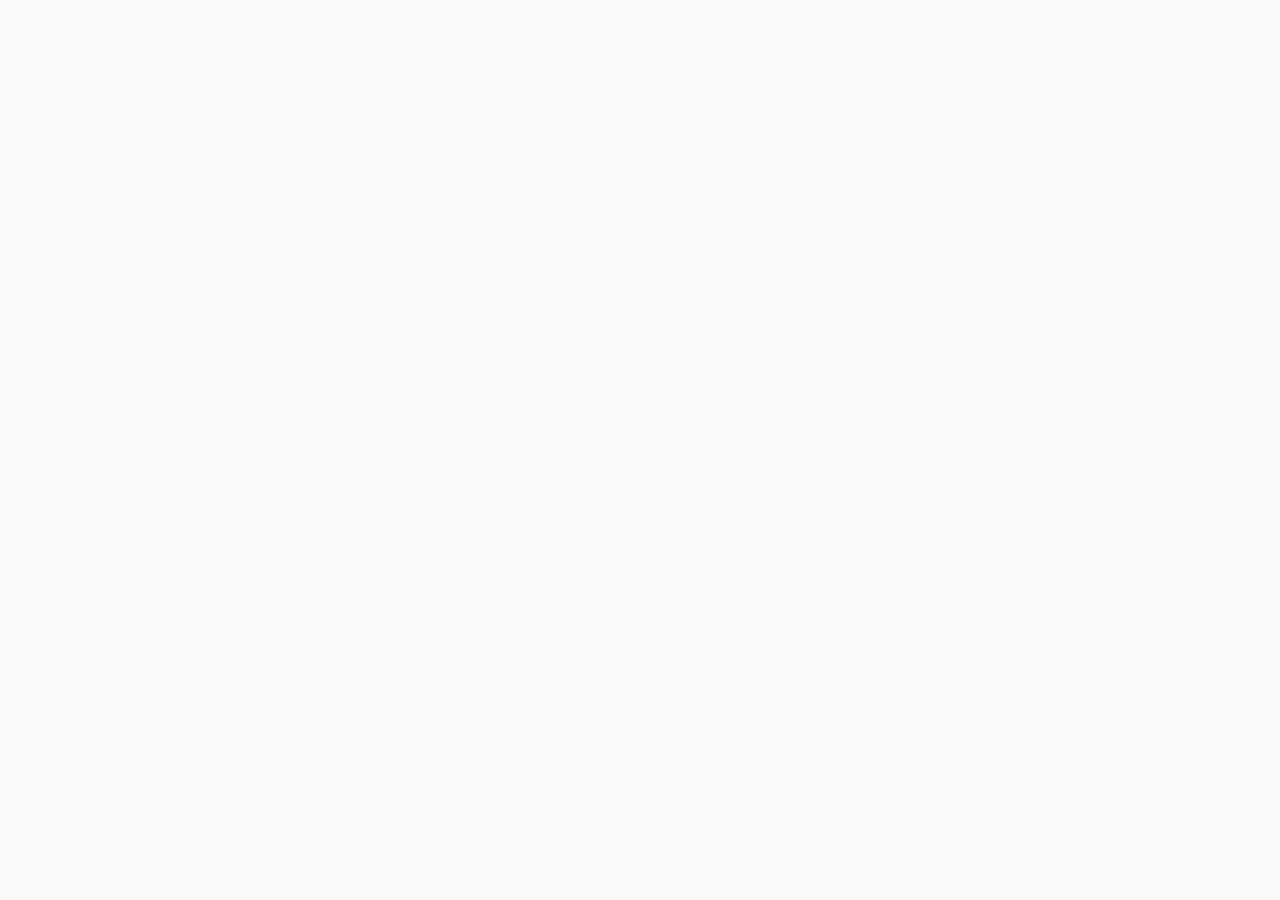
==== index.html @ c648e2a9 "+" ====
<!DOCTYPE html>
<html lang="en-US">
  <head>
    <!-- Required meta tags -->
    <meta charset="utf-8" />
    <meta
      name="viewport"
      content="width=device-width, initial-scale=1, shrink-to-fit=no"
    />
    <meta name="discrption" content="parallax one page" />
    <meta
      name="keyword"
      content="agency, business, corporate, creative, freelancer, interior, joomla template, K2 Blog, minimal, modern, multipurpose, personal, portfolio, responsive, simple"
    />

    <!--  Title -->
    <!-- Font Google -->
    <link
      rel="preload"
      href="https://fonts.googleapis.com/css2?family=Quicksand:wght@400;500&family=Poppins:wght@300;400;500;600;700&display=swap"
      as="style"
      onload="this.onload=null;this.rel='stylesheet'"
    />
    <noscript
      ><link
        href="https://fonts.googleapis.com/css2?family=Roboto:wght@400;500&family=Poppins:wght@300;400;500;600;700&display=swap"
        rel="stylesheet"
    /></noscript>

    <link
      rel="shortcut icon"
      href="assets/img/favicon.ico"
      type="image/x-icon"
    />
    <link rel="icon" href="assets/img/favicon.ico" type="image/x-icon" />

    <link rel="preload" href="assets/img/circle-dotted.png" as="image" />

    <!-- custom styles (optional) -->
    <link href="assets/css/plugins.css" rel="stylesheet" />
    <link rel="stylesheet" href="assets/css/style.css" />
    <!-- Hotjar Tracking Code for http://www.soundcube.shop -->
<script>
  (function(h,o,t,j,a,r){
      h.hj=h.hj||function(){(h.hj.q=h.hj.q||[]).push(arguments)};
      h._hjSettings={hjid:3026459,hjsv:6};
      a=o.getElementsByTagName('head')[0];
      r=o.createElement('script');r.async=1;
      r.src=t+h._hjSettings.hjid+j+h._hjSettings.hjsv;
      a.appendChild(r);
  })(window,document,'https://static.hotjar.com/c/hotjar-','.js?sv=');
</script>
  </head>

  <!--classic-menu-->

  <body
    class="v-light dsn-line-style dsn-effect-scroll dsn-cursor-effect dsn-ajax"
  >
    <!-- ========== Loading Page ========== -->
    <div class="preloader">
      <span class="percent">0</span>
      <span class="loading-text text-uppercase">Loading ...</span>
      <div class="preloader-bar">
        <div class="preloader-progress"></div>
      </div>

      <h1 class="title v-middle">
        <span class="text-strok">Sound-Cube</span>
        <span class="text-fill">Sound-Cube</span>
      </h1>
    </div>
    <!-- ========== End Loading Page ========== -->

    <!-- ========== Menu ========== -->
    <div class="site-header dsn-container dsn-load-animate">
      <div
        class="extend-container d-flex w-100 align-items-baseline justify-content-between align-items-end"
      >
        <div class="inner-header p-relative">
          <div class="main-logo">
            <a href="index.html" data-dsn="parallax">
              <img
                class="light-logo"
                src="[data-uri]"
                data-dsn-src="assets/img/logo.png"
                alt=""
              />
              <img
                class="dark-logo"
                src="[data-uri]"
                data-dsn-src="assets/img/logo-dark.png"
                alt=""
              />
            </a>
          </div>
        </div>
      </div>
    </div>
    <!-- ========== End Menu ========== -->

    <main class="main-root">
      <div id="dsn-scrollbar">
        <div class="main-content">
          <!-- ========== Header  ========== -->
          <header
            class="header-project full-width p-relative h-100-v over-hidden dsn-header-animation v-dark-head"
          >
            <div
              data-dsn-ajax="img"
              class="p-absolute dsn-hero-parallax-img w-100 h-100 over-hidden"
              data-overlay="5"
            >
              <img
                class="cover-bg-img"
                src="[data-uri]"
                data-dsn-src="assets/img/Vibrasonix-Website-Images/Images/1.jpeg"
                alt=""
              />
            </div>

            <div
              class="d-flex align-items-end pb-80 pt-80 h-100 dsn-container dsn-hero-parallax-title"
            >
              <div class="content p-relative">
                <div class="intro-project">
                  <div id="dsn-hero-title" class="intro-title">
                    <!-- <div class="subtitle dsn-load-animate line-shap line-shap-before d-inline-block mb-20">We are a
                                        design &
                                        development agency
                                    </div> -->
                    <h1 class="title dsn-load-animate">
                      FEEL and <br />
                      HEAL
                    </h1>
                    <p class="mt-20 max-w570 dsn-load-animate">
                      Preventive wellbeing through sound and vibration.
 
Reach deeper levels of relaxation within minutes.

                    </p>
                    <a
                      href="shop.html"
                      class="mt-20 dsn-button has-border background-theme image-zoom dsn-load-animate"
                      data-dsn="parallax"
                    >
                      Shop
                    </a>
                  </div>
                </div>
              </div>
            </div>
          </header>
          <!-- ========== End Header  ========== -->

          <div class="wrapper">
            <!-- ========== Service Section ========== -->
            <section
              class="services dsn-swiper p-relative section-margin dsn-under-header dsn-load-animate over-hidden"
              data-dsn-option='{"slidesPerView":2.2,"spaceBetween":15,"centeredSlides":false,"autoplay":true}'
            >
              <div
                class="container d-flex text-left flex-column align-items-start"
              >
                <div class="section-title mb-70">
                  <p class="sub-heading line-shap line-shap-before mb-15">
                    <span class="line-bg-right"> USAGE AVENUES </span>
                  </p>
                  <h2 class="section-title">BROAD FIELD OF APPLICATIONS</h2>
                </div>
              </div>

              <div class="dsn-container">
                <div class="row">
                  <div class="col-lg-7 offset-lg-5 services-item">
                    <div class="swiper-container">
                      <div class="swiper-wrapper">
                        <div class="services-item-inner swiper-slide">
                          <div class="services-content background-section">
                            <div class="icon">
                              <img
                                src="assets/img/Vibrasonix-Website-Images/Illustrations/Archive/1.png"
                              />
                            </div>
                            <div class="service-description">
                              <h4 class="title-block mb-15">
                                Sleep Enhancement
                              </h4>
                              <p>
                                The binaural entrainment of the full body promotes deep sleep and cellular regeneration.
                              </p>
                            </div>
                          </div>
                        </div>
                        
                        <div class="services-item-inner swiper-slide">
                          <div class="services-content background-section">
                            <div class="icon">
                              <img
                                src="assets/img/Vibrasonix-Website-Images/Illustrations/Archive/2.png"
                              />
                            </div>
                            <div class="service-description">
                              <h4 class="title-block mb-15">
                                Manage Stress and Anxiety
                              </h4>
                              <p>
                                Sound and vibration provides release from anxiety and stress within minute. The use of the equipment provides utter relaxation in an effortless way.
                              </p>
                            </div>
                          </div>
                        </div>
                        
                        <div class="services-item-inner swiper-slide">
                          <div class="services-content background-section">
                            <div class="icon">
                              <img
                                src="assets/img/Vibrasonix-Website-Images/Illustrations/Archive/3.png"
                              />
                            </div>
                            <div class="service-description">
                              <h4 class="title-block mb-15">Relaxation</h4>
                              <p>
                                The use of the device provides utter relaxation in an effortless way.
                              </p>
                            </div>
                          </div>
                        </div>
                        <div class="services-item-inner swiper-slide">
                          <div class="services-content background-section">
                            <div class="icon">
                              <img
                                src="assets/img/Vibrasonix-Website-Images/Illustrations/Archive/4.png"
                              />
                            </div>
                            <div class="service-description">
                              <h4 class="title-block mb-15">
                                Immersive Entrainment
                              </h4>
                              <p>
                                Multisensory entrainment is a modern and effective method for restoring mental, emotional, and physical coherence. 
                              </p>
                            </div>
                          </div>
                        </div>

                        <div class="services-item-inner swiper-slide">
                          <div class="services-content background-section">
                            <div class="icon">
                              <img
                                src="assets/img/Vibrasonix-Website-Images/Illustrations/Archive/5.png"
                              />
                            </div>
                            <div class="service-description">
                              <h4 class="title-block mb-15">Biofield Tuning</h4>
                              <p>
                                Gently  stimulate  the whole spectrum of your physical and bioenergetic field by means of suitable and variable vibroacoustic tones.
                              </p>
                            </div>
                          </div>
                        </div>
                      </div>
                    </div>
                  </div>
                  <div class="col-lg-7 offset-lg-5">
                    <div
                      class="dsn-pagination mt-30 dsn-container d-flex justify-content-between"
                    >
                      <div class="swiper-next">
                        <div class="next-container">
                          <div class="container-inner">
                            <div class="triangle"></div>
                            <svg
                              class="circle"
                              xmlns="http://www.w3.org/2000/svg"
                              width="24"
                              height="24"
                              viewBox="0 0 24 24"
                            >
                              <g
                                class="circle-wrap"
                                fill="none"
                                stroke-width="1"
                                stroke-linejoin="round"
                                stroke-miterlimit="10"
                              >
                                <circle cx="12" cy="12" r="10.5"></circle>
                              </g>
                            </svg>
                          </div>
                        </div>
                      </div>
                      <div class="swiper-pagination"></div>
                      <div class="swiper-prev">
                        <div class="prev-container">
                          <div class="container-inner">
                            <div class="triangle"></div>
                            <svg
                              class="circle"
                              xmlns="http://www.w3.org/2000/svg"
                              viewBox="0 0 24 24"
                            >
                              <g
                                class="circle-wrap"
                                fill="none"
                                stroke-width="1"
                                stroke-linejoin="round"
                                stroke-miterlimit="10"
                              >
                                <circle cx="12" cy="12" r="10.5"></circle>
                              </g>
                            </svg>
                          </div>
                        </div>
                      </div>
                    </div>
                  </div>
                </div>
              </div>
            </section>
            <!-- ========== End Service Section ========== -->

            <!-- ========== About Section ========== -->
            <section
              class="about-section-2 p-relative section-margin"
              data-dsn-title="About Us"
            >
              <div class="container">
                <div class="row">
                  <div class="col-12">
                    <p class="sub-heading line-bg-left mb-15 text-uppercase">
                      
                    </p>
                  </div>
                  <div class="col-lg-6">
                    <div class="box-left">
                      <div class="section-title">
                        <h4>Tune into Natural Harmony</h4>
                      </div>
                    </div>
                  </div>
                  <div class="col-lg-6">
                    <div class="box-right">
                      <p class="max-w570 dsn-up mb-15">
                        Due to the stress full lifestyle and growing electromagnetic radiation from our devices,
                        our bodies become out of sync with the natural frequency
                      </p>

                      <p class="max-w570 dsn-up">
                        One can enter into a deep state of relaxation and healing
                        by entraining to the sound waves and vibration emitted from our
                        Sound-Cube. It exhibits a positive impact on brain
                        waves, heart rate variability, and reduces cortisol levels thus promoting bodies innate ability to Restore & Regenerate.
                      </p>
                    </div>
                  </div>
                </div>
              </div>
            </section>
            <!-- ========== End About Section ========== -->

            <!-- ========== box-gallery-vertical image left ========== -->
            <div
              class="box-gallery-vertical box-gallery-content over-hidden"
              data-dsn-title="Feature"
            >
              <div class="">
                <div class="row dsn-z-index-2">
                  <div class="col-lg-6 pr-0">
                    <div class="box-im h-100">
                      <div
                        class="img-container h-100 before-z-index"
                        data-overlay="2"
                        data-dsn-grid="move-up"
                      >
                        <img
                          class="cover-bg-img"
                          src="[data-uri]"
                          data-dsn-src="assets/img/Vibrasonix-Website-Images/Images/shop1.jpeg"
                          alt=""
                        />
                      </div>
                    </div>
                  </div>

                  <div class="col-lg-6 pl-0 box-content">
                    <div class="box-info h-100 box-padding background-section">
                      <div class="box-info-inner">
                        <div
                          class="mb-50 d-flex text-left flex-column align-items-start"
                        >
                          <h2 class="section-title">
                            Open new dimension of Relaxation and Sleep
                          </h2>
                          <p
                            class="sub-heading line-shap line-shap-after mt-15"
                          >
                            <span class="line-bg-left text-uppercase"
                              >Sound-Cube</span
                            >
                          </p>
                        </div>

                        <p class="max-w570 dsn-up mb-10">
                          Sound-Cubes not only provide a completely new way to how we experience music, it turns your bed into a Sound-healing station with lifetime support for your well being and health.
                        </p>

                                            
                        <div class="border-bottom mt-30 mb-30"></div>

                        <ul class="pb-30 border-bottom">
                          <li class="lest-number mb-15">
                            <span class="number">1</span>
                            <span class="sm-title-block"
                              >Get deeper sleep and fall asleep faster
                            </span>
                          </li>
                          <li class="lest-number mb-15">
                            <span class="number">2</span>
                            <span class="sm-title-block"
                              >Feeling of well-being </span>
                          </li>
                          <li class="lest-number">
                            <span class="number">3</span>
                            <span class="sm-title-block">Elevated mental concentration and performance</span>
                          </li>
                        </ul>
                      </div>
                    </div>
                  </div>
                </div>
              </div>
            </div>
            <!-- ========== End box-gallery-vertical image left ========== -->

            <!-- ========== box-gallery-vertical image right ========== -->
            <div class="box-gallery-vertical box-gallery-content over-hidden">
              <div class="">
                <div class="row dsn-z-index-2">
                  <div class="col-lg-6 pr-0 box-content">
                    <div class="box-info h-100 box-padding background-section">
                      <div class="box-info-inner">
                        <div
                          class="mb-50 d-flex text-left flex-column align-items-start"
                        >
                          <h2 class="section-title">Vibroacoustic design is combined with PEMF technology</h2>
                          <p
                            class="sub-heading line-shap line-shap-after mt-15"
                          >
                            <span class="line-bg-left text-lowercase"
                              >The future medicine will be the medicine of frequencies - Albert Einstein.</span
                            >
                          </p>
                        </div>

                        <p class="max-w570 dsn-up">
                          A Sound-Cube speaker enables the transmission of high-quality PEMFs as sound and vibration into the human Biofield. 
                          The encoded sounds and vibrations move as a sonic wave through the liquids of the body.
                        </p>

                        <div class="border-bottom mt-30 mb-30"></div>

                        <div
                          class="dsn-accordion accordion pb-30 border-bottom"
                        >
                          <div class="accordion__wrapper">
                            <div class="accordion__item dsn-up">
                              <div
                                class="accordion__question expanded d-flex align-items-center p-relative"
                              >
                                <span class="number">1</span>
                                <h4 class="sm-title-block">EMF Management</h4>
                              </div>
                              <div class="accordion__answer active">
                                <p>
                                  In order to maintain health, our bodies need
                                  to maintain their natural resonance. As
                                  nourishing our physical bodies with nutrients,
                                  resonant energies can also benefit our
                                  energetic bodies.
                                </p>
                              </div>
                            </div>

                            <div class="accordion__item dsn-up">
                              <div
                                class="accordion__question d-flex align-items-center p-relative"
                              >
                                <span class="number">2</span>
                                <h4 class="sm-title-block">Sound Energetics</h4>
                              </div>
                              <div class="accordion__answer">
                                <p>
                                  Sound-Cube were designed to
                                  transmit harmonic vibrations in the body and
                                  direct environment.
                                </p>
                              </div>
                            </div>
                          </div>
                        </div>
                      </div>
                    </div>
                  </div>
                  <div class="col-lg-6 pl-0">
                    <div class="box-im h-100">
                      <div
                        class="img-container h-100 before-z-index"
                        data-overlay="4"
                        data-dsn-grid="move-up"
                      >
                        <img
                          class="cover-bg-img"
                          src="[data-uri]"
                          data-dsn-src="assets/img/Vibrasonix-Website-Images/Images/shop-2.jpeg"
                          alt=""
                        />
                      </div>
                    </div>
                  </div>
                </div>
              </div>
            </div>
            <!-- ========== End box-gallery-vertical image right ========== -->

            <!-- ========== Skill Section ========== -->
            <section
              class="skills-personal p-relative section-margin"
              data-dsn-animate="section"
            >
              <div class="container">
                <div class="row">
                  <div class="col-lg-6">
                    <div class="box-img box-img-tow-col d-flex h-100">
                      <div class="img-item pr-15 w-50 mb-80">
                        <img
                          class="cover-bg-img"
                          src="[data-uri]"
                          data-dsn-src="assets/img/Vibrasonix-Website-Images/Images/Before&After/before1.png"
                          alt=""
                        />
                      </div>

                      <div class="img-item w-50 pl-15 mt-80">
                        <img
                          class="cover-bg-img"
                          src="[data-uri]"
                          data-dsn-src="assets/img/Vibrasonix-Website-Images/Images/Before&After/after1.png"
                          alt=""
                        />
                      </div>
                    </div>
                  </div>

                  <div class="col-lg-6">
                    <div class="box-skills-inner">
                      <div
                        class="mb-50 d-flex text-left flex-column align-items-start"
                      >
                        
                        <p class="sub-heading line-shap line-shap-after mt-15">
                          <span class="line-bg-left text-uppercase"
                            >What research shows?</span
                          >
                        </p>
                      </div>
                      <p class="mb-30">
                        Several studies have proven that vibration and sound can be used as a preventive tool for physical, emotional and mental stability. Additionally, it has many other beneficial effects such as improving sleep, simulating the cells, and improving energy production.
                      </p>
                      <p class="mb-30">
                        Using a GDV camera, research has demonstrated the effects of sound and vibration at the bioenergetic level. Based on these data, it appears that entropy has decreased significantly (P*0.0001) in the electrophotonic discharge, thus enhancing the coherence in the biofield.
                      </p>

                     

                      <div class="skills-item mb-30">
                        <h4 class="sm-title-block mb-15">Coherence in the biofield(before)</h4>
                        <div class="bar">
                          <span class="fill background-theme" data-width="85%">
                            <span class="number">85%</span>
                          </span>
                        </div>
                        <div class="tip"></div>
                      </div>
                      <div class="skills-item mb-30">
                        <h4 class="sm-title-block mb-15">Coherence in the biofield(after)</h4>
                        <div class="bar">
                          <span class="fill background-theme" data-width="95%">
                            <span class="number">95%</span>
                          </span>
                        </div>
                        <div class="tip"></div>
                      </div>

                        <div class="tip"></div>
                      </div>
                    </div>
                  </div>
                </div>
              </div>
            </section>
            <!-- ========== End Skill Section ========== -->
            <div
              class="box-gallery-vertical box-gallery-content over-hidden background-section section-padding"
              data-dsn-animate="section"
              data-dsn-duration="100%"
            >
              <div class="container">
                <div class="row dsn-z-index-2">
                  <div class="col-lg-6 dsn-z-index-2 pr-0">
                    <div class="box-im h-100">
                      <div class="img-container h-100" data-dsn-grid="move-up">
                        <img
                          class="cover-bg-img"
                          data-dsn-speed="2"
                          src="[data-uri]"
                          data-dsn-src="assets/img/Vibrasonix-Website-Images/Images/MobileScreenshots/Appscreenshots.png"
                          alt=""
                        />
                      </div>
                    </div>
                  </div>

                  <div class="col-lg-6 pl-0 box-order">
                    <div
                      class="box-info h-100 d-flex align-items-center pl-30 pt-50 pb-50 background-section"
                    >
                      <div class="box-info-inner">
                        <div
                          class="title-cover"
                          data-dsn-grid="move-section"
                          data-dsn-opacity="0.1"
                          data-dsn-duration="170%"
                          data-dsn-move="0%"
                        >
                          Sound-Cube
                        </div>
                        <div
                          class="d-flex text-left flex-column align-items-start"
                        >
                          <div class="mb-30">
                            <p class="sub-heading line-bg-left mb-15">
                              Vibrasonix Mobile App
                            </p>
                            <h2 class="section-title title-cap">
                              Samples in a wide range of frequencies complimenting a Sound-Cube with suiting vibrations for
                                
                            </h2>
                          </div>
                        </div>

                        <div class="d-flex border-top pt-30 mb-30">
                          <ul class="w-50 pr-10">
                            <li class="lest-number mb-15 d-flex">
                              <i
                                class="fas fa-check-circle theme-color mr-15"
                              ></i>
                              <span class="sm-title-block"
                                >Binaural entrainment</span
                              >
                            </li>

                            <li class="lest-number d-flex">
                              <i
                                class="fas fa-check-circle theme-color mr-15"
                              ></i>
                              <span class="sm-title-block"
                                >Sleep</span
                              >
                            </li>
                          </ul>

                          <ul class="w-50 pl-10">
                            <li class="lest-number mb-15 d-flex">
                              <i
                                class="fas fa-check-circle theme-color mr-15"
                              ></i>
                              <span class="sm-title-block"
                                >Rejunavation</span
                              >
                            </li>

                            <li class="lest-number d-flex">
                              <i
                                class="fas fa-check-circle theme-color mr-15"
                              ></i>
                              <span class="sm-title-block"
                                >Relaxation</span
                              >
                            </li>
                          </ul>
                        </div>

                        <div
                          class="service-lest-item p-relative d-flex border-top"
                        >
                          <div
                            class="icon background-main p-15 d-flex align-items-center justify-content-center"
                          >
                          <img
                          src="assets/img/Vibrasonix-Website-Images/Illustrations/Archive/6.png"
                        />
                          </div>

                          <div
                            class="content d-flex flex-column justify-content-center"
                          >
                            <h4 class="title-block mb-15">
                                Vibrasonix audio frequencies are designed to align our bodies with the earth's natural rhythms
                            </h4>
                            <p>
                              The Vibrasonix App is your go-to resource for calming vibes. Choose from over 50 different tracks of binaural beats and soothing sounds, or create your own playlist with any song in your music library!


                            </p>
                          </div>
                        </div>
                      </div>
                    </div>
                  </div>
                </div>
              </div>
            </div>
            <!-- ========== End box-gallery-vertical image left ========== -->

            <!-- ========== box-gallery-vertical image right ========== -->
            <div
              class="box-gallery-vertical box-gallery-content section-margin over-hidden"
              data-dsn-animate="section"
              data-dsn-duration="100%"
              data-dsn="color"
            >
              <div class="container">
                <div class="row dsn-z-index-2">
                  <div class="col-lg-6 pr-0 box-order">
                    <div
                      class="box-info h-100 d-flex align-items-center pr-30 pt-50 pb-50"
                    >
                      <div class="box-info-inner">
                        <div
                          class="title-cover"
                          data-dsn-grid="move-section"
                          data-dsn-opacity="0.1"
                          data-dsn-duration="170%"
                          data-dsn-move="0%"
                        >
                          Sound-Cube
                        </div>
                        <div
                          class="d-flex text-left flex-column align-items-start"
                        >
                          <div class="mb-30">
                            <p class="sub-heading line-bg-left mb-15">
                              How to setup?
                            </p>
                            <h2 class="section-title title-cap">
                                Simple to fit under any bed
                            </h2>
                          </div>
                        </div>
                        <p class="max-w570 mb-10 border-top pt-30">
                            1. The Sound-Cubes are inserted between the slatted frame and mattress.
                        </p>

                        <p class="max-w570 mb-10 border-top pt-30">
                            2. It is connected with two cables to the left and two to the right channel of an amplifier.

                        </p>

                        <p class="max-w570 mb-10 border-top pt-30">
                            3. The Smartphone is then connected to the amplifier via bluetooth or AUX-cable.
                        </p>

                        <p class="max-w570 mb-10 border-top pt-30">
                            4. That’s all, you are set up and ready to tune
                        </p>

                     
                            <span class="icon">
                              <svg viewBox="0 0 40 40">
                                <polyline
                                  class="path"
                                  points="14.6 17.45 20 22.85 25.4 17.45"
                                ></polyline>
                              </svg>
                            </span>
                          </span>
                        </a>
                      </div>
                    </div>
                  </div>
                  <div class="col-lg-6 dsn-z-index-2 pl-0">
                    <div class="box-im h-100">
                      <div class="img-container h-100" data-dsn-grid="move-up">
                        <img
                          class="cover-bg-img"
                          data-dsn-speed="4"
                          src="[data-uri]"
                          data-dsn-src="assets/img/Vibrasonix-Website-Images/Images/installation.png"
                          alt=""
                        />
                      </div>
                    </div>
                  </div>
                </div>
              </div>
            </div>

            <!-- ========== facts-section ========== -->

            <!-- ========== box vertical Section ========== -->
            <div
              class="box-gallery-vertical box-gallery-content section-margin"
              data-dsn-animate="section"
              data-dsn-duration="100%"
            >
              <div class="container">
                <div class="row dsn-z-index-2">
                  <div class="col-lg-6 dsn-z-index-2 pr-0 mb-lg-section">
                    <div class="box-im h-100">
                      <div class="img-container h-100" data-dsn-grid="move-up">
                        <img
                          class="cover-bg-img"
                          data-dsn-speed="10%"
                          src="[data-uri]"
                          data-dsn-src="assets/img/Vibrasonix-Website-Images/Images/7.jpeg"
                          data-dsn-srcset="assets/img/Vibrasonix-Website-Images/Images/7.jpeg 1800w,assets/img/Vibrasonix-Website-Images/Images/7.jpeg 768w"
                          alt=""
                        />
                      </div>
                    </div>
                  </div>
                  <div class="col-lg-6 pl-0 mt-lg-section">
                    <div class="box-info h-100 box-padding background-section">
                      <div class="box-info-inner">
                        <div
                          class="title-cover"
                          data-dsn-grid="move-section"
                          data-dsn-opacity="0.1"
                          data-dsn-duration="170%"
                          data-dsn-move="0%"
                        >
                          Sound-Cube
                        </div>
                        <div class="vertical-title mb-30">
                          <h2 class="dsn-text">A tuning fork for your biofield</h2>
                        </div>
                        <p>
                            Vibrations from Sound-Cube resonate directly with your energetic system, allowing you to achieve harmony and balance within your bioenergetic system.
                        </p>
                        <p class="mt-15">
                            Its vibra-acoustic properties enable it to play binaural audio information as harmonic stereo vibrations and waves.
                        </p>
                        <a
                          href="shop.html"
                          class="mt-20 dsn-button has-border background-theme image-zoom dsn-load-animate"
                          data-dsn="parallax"
                        >
                          Shop
                        </a>
                      </div>
                    </div>
                  </div>
                </div>
              </div>
            </div>
            <!-- ========== End box vertical Section ========== -->

            <!-- ==========  next page  ========== -->
            <section
              class="next-page p-relative section-padding border-top background-section"
            >
              <div class="bg-circle-dotted"></div>
              <div class="bg-circle-dotted bg-circle-dotted-right"></div>
              <div class="container">
                <div class="c-wapp d-flex justify-content-between">
                  <div class="d-flex flex-column">
                    <p class="sub-heading line-shap line-shap-after">
                      <span class="line-bg-left"> Get in touch.</span>
                    </p>
                    <h2 class="section-title max-w750 mt-15">
                      Would you like more information or do you have a question?
                    </h2>
                  </div>

                  <div
                    class="button-box d-flex justify-content-end align-items-center"
                  >
                    <div>
                      <a
                        href="contact.html"
                        class="mt-30 effect-ajax dsn-button p-relative"
                      >
                        <span class="dsn-border-rdu"></span>Contact Us
                      </a>
                    </div>
                  </div>
                </div>
              </div>
            </section>
            <!-- ========== End next page ========== -->
          </div>

          <footer class="footer background-section p-relative">
            <div class="container">
              <div class="footer-container">
                <div class="d-flex align-items-center h-100">
                  <div class="column-left">
                    <div class="footer-social p-relative">
                      <ul>
                        <li class="over-hidden">
                          <a
                            href="https://www.instagram.com/Sound-Cube.shop/"
                            data-dsn="parallax"
                            target="_blank"
                            rel="nofollow"
                            >Instagram.</a
                          >
                        </li>
                        <li class="over-hidden">
                          
                        </li>
                        <li class="over-hidden">
                         
                        </li>
                        <li class="over-hidden">
                          <a
                            href="https://www.facebook.com/Sound-CubeShop-103054565741636/"
                            data-dsn="parallax"
                            target="_blank"
                            rel="nofollow"
                            >Facebook.</a
                          >
                        </li>
                      </ul>
                    </div>
                  </div>

                  <div class="scroll-top animation-rotate" data-dsn="parallax">
                    <img src="assets/img/scroll_top.svg" alt="" />
                    <i class="fa fa-angle-up"></i>
                  </div>

                  <div class="column-right">
                    <h5>
                      2022 © Made with <span class="love">♥</span>by
                      <a
                        class="link-hover"
                        data-hover-text="Vibrasonix."
                        target="_blank"
                        rel="nofollow"
                        href="https://themeforest.net/user/design_grid/portfolio/"
                        >Vibrasonix.</a
                      >
                    </h5>
                  </div>
                </div>
              </div>
            </div>
          </footer>
        </div>
      </div>

      <!-- ========== Contact Form Model ========== -->
      <div class="contact-btn">
        <div class="contact-btn-txt">Contact</div>
      </div>
      <div class="contact-modal background-section">
        <div class="contact-container h-100 w-100 border-right">
          <div class="box-contact-inner section-padding">
            <div class="row align-items-center">
              <div class="col-lg-7">
                <div class="form-box">
                  <div class="line line-top"></div>
                  <div class="line line-bottom"></div>
                  <div class="line line-left"></div>
                  <div class="line line-right"></div>

                  <div
                    class="mb-30 d-flex text-left flex-column align-items-start"
                  >
                    <p class="sub-heading line-shap line-shap-before mb-15">
                      <span class="line-bg-right">Stay connected</span>
                    </p>
                    <h2 class="section-title title-cap">Get in Touch</h2>
                  </div>

                  <form
                    id="contact-form"
                    class="form"
                    method="post"
                    action="contact.php"
                    data-toggle="validator"
                  >
                    <div class="messages"></div>
                    <div class="input__wrap controls">
                      <div class="form-group">
                        <div class="entry-box">
                          <label>Your name *</label>
                          <input
                            id="form_name"
                            type="text"
                            name="name"
                            placeholder="Type your name"
                            required="required"
                            data-error="name is required."
                          />
                        </div>
                        <div class="help-block with-errors"></div>
                      </div>

                      <div class="form-group">
                        <div class="entry-box">
                          <label>Your E-Mail *</label>
                          <input
                            id="form_email"
                            type="email"
                            name="email"
                            placeholder="Type your Email Address"
                            required="required"
                            data-error="Valid email is required."
                          />
                        </div>
                        <div class="help-block with-errors"></div>
                      </div>

                      <div class="form-group">
                        <div class="entry-box">
                          <label>What's up?</label>
                          <textarea
                            id="form_message"
                            class="form-control"
                            name="message"
                            placeholder="Tell us about who we can help"
                            required="required"
                            data-error="Please,leave us a message."
                          ></textarea>
                        </div>
                        <div class="help-block with-errors"></div>
                      </div>

                      <div class="text-right">
                        <div
                          class="image-zoom w-auto d-inline-block"
                          data-dsn="parallax"
                        >
                          <input
                            type="submit"
                            value="Send Message"
                            class="dsn-button background-main border-radius"
                          />
                        </div>
                      </div>
                    </div>
                  </form>
                </div>
              </div>

              <div class="col-lg-5">
                <div class="box-info-contact">
                  <ul>
                    <li>
                      <h5 class="title-block mb-15">Contact</h5>
                      <p class="text-p">+91-9529104629</p>
                      <div class="over-hidden mt-5">
                        <a
                          class="link-hover"
                          data-hover-text="info@example.com"
                          href="#"
                          >vibrasonix@gmail.com</a
                        >
                      </div>
                    </li>
                    <li>
                      <h5 class="title-block mb-15">Address</h5>
                      <p class="text-p">
                         Ashwem <br />
                        Goa, India.
                      </p>
                    </li>
                    <li>
                      <h5 class="title-block mb-15">Follow</h5>
                      <div class="social-item over-hidden">
                        <a
                          class="link-hover"
                          data-hover-text="Instagram."
                          href="https://www.instagram.com/Sound-Cube.shop/"
                          target="_blank"
                          rel="nofollow"
                          >Instagram.</a
                        >
                      </div>
                      <div class="social-item over-hidden">
                        <a
                          class="link-hover"
                          data-hover-text="Facebook."
                          href="https://www.facebook.com/Sound-CubeShop-103054565741636"
                          target="_blank"
                          rel="nofollow"
                          >Facebook.</a
                        >
                      </div>
                    
                    </li>
                  </ul>
                </div>
              </div>
            </div>
          </div>
        </div>
      </div>
      <!-- ========== End Contact Form Model ========== -->
    </main>

    <!-- ========== Scroll Right Page To Top Page ========== -->
    <div class="scroll-to-top">
      <img src="assets/img/scroll_top.svg" alt="" />
      <div class="box-numper">
        <span>10%</span>
      </div>
    </div>
    <!-- ========== End Scroll Right Page To Top Page ========== -->

    <!-- ========== Cursor Page ========== -->
    
    <!-- ========== End Cursor Page ========== -->

    <!-- ========== Style Option Page ========== -->
    
    <!-- ========== End Style Option Page ========== -->

    <!-- ========== social network ========== -->

    <!-- ========== End social network ========== -->

    <!-- ========== paginate-right-page ========== -->
    <div class="dsn-paginate-right-page"></div>

    <!-- ========== Line left & right with creative page ========== -->
    <div class="line-border-style w-100 h-100"></div>

    <!-- Optional JavaScript -->
    <script src="assets/js/jquery-3.1.1.min.js"></script>
    <script src="assets/js/plugins.min.js"></script>
    <script src="assets/js/dsn-grid.min.js"></script>
    <script src="assets/js/custom.js"></script>
  </body>
</html>
---- assets/css/plugins.css ----
/*-----------------------------------------------------------------------------------

	Template Name: 
	Template URI: 
	Description: 
	Author: design_grid
	Author URI:
	Version: 1.0

-----------------------------------------------------------------------------------*/

/* ----------------------------------------------------------------
			[ All Css Plugins & Helper Classes File ]
-----------------------------------------------------------------*/

/* == bootstrap == */
@import url("plugins/bootstrap-grid.min.css");

/* == fontawesome == */
@import url("plugins/fontawesome-all.min.css");


/* == Swiper == */
@import url("plugins/swiper.min.css");


/* == justifiedGallery == */
@import url("plugins/justifiedGallery.min.css");

/* == magnific popup == */
@import url("plugins/magnific-popup.min.css");

/* == magnific popup == */
@import url("plugins/youtubepopup.min.css");

/* == Helper Class == */
@import url("global.min.css");

/* == twentytwenty == */
@import url("plugins/twentytwenty.min.css");
---- assets/css/style.css ----
@charset "UTF-8";
/*-----------------------------------------------------------

  Template Name: Droow - Ajax Portfolio Showcase HTML Template
  Template URI: http://theme.dsngrid.com/droow
  Description: Droow Ajax Portfolio Showcase HTML Template
  Author: design_grid
  Author URI: https://themeforest.net/user/design_grid
  Version: 1.0.0

-------------------------------------------------------------*/
/*-----------------------------------------------------------

    1.  Variables
    2.  Mixins
      - Mixins Master
      - Utilities
    3.  Normalize
    4.  Helpers
    5. Typography
      - Copy
	  - Headings
	6. Core
    7. Navigation
      - Links
      - Menus
	  - Next & Previous
    8. Content
      - pages
      - Comments
      - Archives
      - Footer
    9.Forms
      - Button
      - Fields
    10.Blocks
    11.Media
      - captions
    12.Version Light

-------------------------------------------------------------*/
:root,
:root .v-light {
  --bg-color: #f9f9f9;
  --assistant-color: #e6e6e6;
  --theme-color: hsl(44, 85%, 55%);
  --font-color: #0009;
  --heading-color: #000;
  --border-color: #bebebe;
  --smooth-color: #141414;
  --reverse-color: #141414;
  --reverse-heading-color: #fff;
}

:root .v-dark,
:root .v-dark-head {
  --bg-color: #000;
  --assistant-color: #101010;
  --theme-color: hsl(44, 85%, 55%);
  --font-color: #bbb;
  --heading-color: #fff;
  --border-color: rgba(255, 255, 255, 0.07);
  --smooth-color: #f9f9f9;
  --reverse-color: #f9f9f9;
  --reverse-heading-color: #000;
}

@media only screen and (max-width: 991px) {
  .v-dark-head-mobile {
    --bg-color: #000;
    --assistant-color: #101010;
    --theme-color: #14bfb5;
    --font-color: #bbb;
    --heading-color: #fff;
    --border-color: rgba(255, 255, 255, 0.07);
    --smooth-color: #f9f9f9;
    --reverse-color: #f9f9f9;
    --reverse-heading-color: #000;
    color: var(--font-color);
  }
}
:root {
  --body-font: "Quicksand", sans-serif;
  --heading-font: "Poppins", sans-serif;
  --font-code: Menlo, monaco, Consolas, Lucida Console, monospace;
  --font-pre: "Courier 10 Pitch", Courier, monospace;
  --font-size-base: 16px;
  --font-size-h1: 40px;
  --font-size-h2: 35px;
  --font-size-h3: 30px;
  --font-size-h4: 25px;
  --font-size-h5: 22px;
  --font-size-h6: 16px;
  --menu-size: 12px;
  --line-height-base: 1.4;
  --line-height-content: 1.6;
  --font-weight-heading: 600;
  --margin-padding: 120px;
  --margin-padding-mobile: 80px;
  --body-style-space: 100px;
  --smooth-width: 4px;
}

/* -------------------------------------------------------
                   Core
-------------------------------------------------------- */
html {
  font-size: var(--font-size-base);
}

body {
  line-height: var(--line-height-base);
  font-family: var(--body-font);
  font-weight: 500;
  margin: 0;
  text-rendering: optimizeLegibility;
  -webkit-transition: 100ms;
  -o-transition: 100ms;
  transition: 100ms;
  -webkit-transition-property: background-color, color;
  -o-transition-property: background-color, color;
  transition-property: background-color, color;
}

body,
.main-root {
  background-color: var(--bg-color);
  color: var(--font-color);
}

.main-root {
  position: relative;
}

.line {
  position: absolute;
  background-color: var(--border-color);
}
.line.line-top,
.line.line-bottom {
  left: -15px;
  right: -15px;
  height: 1px;
}
.line.line-top.line-top,
.line.line-bottom.line-top {
  top: 0;
}
.line.line-top.line-bottom,
.line.line-bottom.line-bottom {
  bottom: 0;
}
.line.line-left,
.line.line-right {
  width: 1px;
  top: -15px;
  bottom: -15px;
}
.line.line-left.line-left,
.line.line-right.line-left {
  left: 0;
}
.line.line-left.line-right,
.line.line-right.line-right {
  right: 0;
}

.line-under,
.line-under-left {
  padding-bottom: 10px;
  margin-bottom: 10px;
}
.line-under:after,
.line-under:before,
.line-under-left:after,
.line-under-left:before {
  bottom: 0;
  width: 150px;
  height: 1.5px;
  background-color: var(--theme-color);
}

.line-under {
  padding-right: 15px;
}
.line-under:after {
  right: 0;
}

.line-under-left {
  padding-left: 15px;
}
.line-under-left:before {
  left: 0;
}

.line-bg-left,
.line-bg-right {
  position: relative;
  z-index: 1;
}
.line-bg-left:before,
.line-bg-left:after,
.line-bg-right:before,
.line-bg-right:after {
  top: 0;
  width: 100px;
  height: 100%;
  background-color: var(--assistant-color);
  z-index: -1;
  -webkit-transform: skew(-10deg);
  -ms-transform: skew(-10deg);
  transform: skew(-10deg);
}
.background-section .line-bg-left:before,
.background-section .line-bg-left:after,
.background-section .line-bg-right:before,
.background-section .line-bg-right:after {
  background-color: var(--bg-color);
}
.line-bg-left.sub-heading:before,
.line-bg-right.sub-heading:before {
  width: 60px;
}

.line-bg-left {
  padding-left: 20px;
}
.line-bg-left:before {
  left: 0;
  -webkit-transform-origin: bottom left;
  -ms-transform-origin: bottom left;
  transform-origin: bottom left;
}

.line-bg-right {
  padding-right: 15px;
}
.line-bg-right:after {
  right: 0;
  -webkit-transform-origin: bottom right;
  -ms-transform-origin: bottom right;
  transform-origin: bottom right;
}

.line-under:after,
.line-bg-left:before,
.line-bg-right:after,
.line-under-left:before {
  content: "";
  position: absolute;
}

.bg-circle-dotted {
  position: absolute;
  left: 0;
  top: 0;
  width: 100%;
  height: 15vw;
  background-image: url(../img/circle-dotted.png);
  background-size: contain;
  opacity: 0.4;
  background-repeat: no-repeat;
}
.v-light .bg-circle-dotted {
  opacity: 0.04;
}
.bg-circle-dotted.bg-circle-dotted-right {
  left: auto;
  right: 0;
  top: auto;
  bottom: 0;
  -webkit-transform: rotate(180deg);
  -ms-transform: rotate(180deg);
  transform: rotate(180deg);
}

.line-shap:before,
.line-shap:after {
  position: relative;
  display: inline-block;
  vertical-align: middle;
  width: 4vw;
  height: 1px;
  background: var(--border-color);
}
@media only screen and (max-width: 400px) {
  .line-shap:before,
  .line-shap:after {
    display: none;
  }
}
.line-shap:not(.line-shap-before):after {
  content: "";
  margin-left: 15px;
}
.line-shap:not(.line-shap-after):before {
  content: "";
  margin-right: 15px;
}

.corner {
  position: absolute;
  width: 15px;
  height: 1px;
  background-color: var(--reverse-color);
  z-index: 1;
}
.corner:after {
  content: "";
  position: absolute;
  width: 1px;
  height: 15px;
  background-color: var(--reverse-color);
}
.corner.corner-left-top,
.corner.corner-left-top:after,
.corner.corner-left-bottom,
.corner.corner-left-bottom:after {
  left: 0;
}
.corner.corner-left-top,
.corner.corner-left-top:after,
.corner.corner-right-top,
.corner.corner-right-top:after {
  top: 0;
}
.corner.corner-left-bottom,
.corner.corner-left-bottom:after,
.corner.corner-right-bottom,
.corner.corner-right-bottom:after {
  bottom: 0;
}
.corner.corner-right-top,
.corner.corner-right-top:after,
.corner.corner-right-bottom,
.corner.corner-right-bottom:after {
  right: 0;
}

/**
    Body Style Line
 */
.main-content {
  position: relative;
  width: 100%;
}
@media only screen and (min-width: 992px) {
  body.dsn-line-style .main-content {
    padding-left: var(--body-style-space);
    padding-right: var(--body-style-space);
  }
}

@media only screen and (min-width: 992px) {
  body.dsn-line-style .full-width .dsn-container {
    padding-left: calc(var(--body-style-space) + 50px);
    padding-right: calc(var(--body-style-space) + 50px);
  }
}

@media only screen and (min-width: 992px) {
  body.dsn-line-style .line-border-style {
    position: fixed;
    top: 0;
    left: 0;
    pointer-events: none;
  }
  body.dsn-line-style .line-border-style:after,
  body.dsn-line-style .line-border-style:before {
    content: "";
    position: absolute;
    top: 0;
    height: 100%;
    width: 1px;
    background-color: var(--border-color);
    z-index: 100;
  }
  body.dsn-line-style .line-border-style:before {
    left: var(--body-style-space);
  }
  body.dsn-line-style .line-border-style:after {
    right: var(--body-style-space);
  }
}

/**
   End Body Style Line
 */
.wrapper {
  position: relative;
}

.content-inner {
  position: relative;
}

.cursor {
  position: fixed;
  top: 50%;
  left: 50%;
  width: 76px;
  height: 76px;
  z-index: 999999;
  pointer-events: none;
  border-radius: 50%;
  -webkit-transform-origin: left top;
  -ms-transform-origin: left top;
  transform-origin: left top;
  -webkit-transition: -webkit-transform 0.35s;
  transition: -webkit-transform 0.35s;
  -o-transition: transform 0.35s;
  transition: transform 0.35s;
  transition: transform 0.35s, -webkit-transform 0.35s;
  -webkit-transform: scale(0.35) translate(-50%, -50%);
  -ms-transform: scale(0.35) translate(-50%, -50%);
  transform: scale(0.35) translate(-50%, -50%);
  mix-blend-mode: exclusion;
  background-color: #fff;
}
.cursor.cursor-scale-full,
.mfp-zoom-out-cur .cursor {
  -webkit-transform: scale(1.2) translate(-50%, -50%);
  -ms-transform: scale(1.2) translate(-50%, -50%);
  transform: scale(1.2) translate(-50%, -50%);
}
.cursor.cursor-scale-full span,
.mfp-zoom-out-cur .cursor span {
  color: #000;
}
.cursor.cursor-scale-half {
  -webkit-transform: scale(0.85) translate(-50%, -50%);
  -ms-transform: scale(0.85) translate(-50%, -50%);
  transform: scale(0.85) translate(-50%, -50%);
  mix-blend-mode: unset;
  background-color: var(--bg-color);
}
.cursor.cursor-scale-half span {
  color: var(--heading-color);
}
.cursor.cursor-drag .cursor-next,
.cursor.cursor-drag .cursor-prev {
  position: absolute;
  top: 0;
  right: -25px;
}
.cursor.cursor-drag .cursor-prev {
  right: auto;
  left: -25px;
}
.cursor.cursor-drag.no-drag {
  mix-blend-mode: exclusion;
  color: #fff;
}
.cursor.cursor-drag.no-drag .cursor-next,
.cursor.cursor-drag.no-drag .cursor-prev,
.cursor.cursor-drag.no-drag .cursor-drag {
  display: none;
}
.cursor.cursor-drag.cursor-up-down .cursor-next,
.cursor.cursor-drag.cursor-up-down .cursor-prev {
  position: absolute;
  top: -50px;
  right: auto;
  left: 33px;
  -webkit-transform: rotate(-90deg);
  -ms-transform: rotate(-90deg);
  transform: rotate(-90deg);
}
.cursor.cursor-drag.cursor-up-down .cursor-prev {
  top: auto;
  bottom: -50px;
}
.cursor.cursor-drag.no-drag {
  mix-blend-mode: exclusion;
  background-color: #fff;
}
.cursor.cursor-drag.no-drag .cursor-next,
.cursor.cursor-drag.no-drag .cursor-prev,
.cursor.cursor-drag.no-drag .cursor-drag {
  display: none;
}
@media only screen and (max-width: 991px) {
  .cursor {
    display: none;
  }
}
.cursor .cursor-helper {
  position: absolute;
  border-radius: 50%;
  width: 100%;
  text-align: center;
}
.cursor .cursor-helper span {
  line-height: 76px;
  font-size: 12px;
  font-weight: bold;
  text-shadow: 20px 20px 20px #000;
  display: none;
}
.cursor.cursor-view span.cursor-view {
  mix-blend-mode: unset;
  display: block;
}
.cursor.cursor-close span.cursor-close {
  mix-blend-mode: unset;
  display: block;
}
.cursor.cursor-play span.cursor-play {
  mix-blend-mode: unset;
  display: block;
}
.cursor.cursor-open span.cursor-open {
  mix-blend-mode: unset;
  display: block;
}
.cursor.cursor-prev span.cursor-prev {
  mix-blend-mode: unset;
  display: block;
}
.cursor.cursor-next span.cursor-next {
  mix-blend-mode: unset;
  display: block;
}
.cursor.cursor-drag span.cursor-drag {
  mix-blend-mode: unset;
  display: block;
}
.dsn-ajax-effect:not(.dsn-cursor-effect) .cursor {
  left: auto;
  top: auto;
  right: 10px;
  bottom: 10px;
  -webkit-transform: scale(0.3) translate(-50%, -50%);
  -ms-transform: scale(0.3) translate(-50%, -50%);
  transform: scale(0.3) translate(-50%, -50%);
  mix-blend-mode: unset;
}
.dsn-ajax-effect .cursor {
  display: inherit !important;
  -webkit-transform: scale(0.3);
  -ms-transform: scale(0.3);
  transform: scale(0.3);
  mix-blend-mode: unset;
}
.dsn-ajax-effect .cursor:after {
  content: "";
  position: absolute;
  width: 100px;
  height: 109px;
  border-radius: 50%;
  left: -9px;
  top: -15px;
  border-top: 5px solid #fff;
  -webkit-animation-name: animate-load;
  animation-name: animate-load;
  -webkit-animation-duration: 1.5s;
  animation-duration: 1.5s;
  -webkit-animation-iteration-count: infinite;
  animation-iteration-count: infinite;
}
.cursor.no-scale {
  -webkit-transform: scale(0) translate(-50%, -50%);
  -ms-transform: scale(0) translate(-50%, -50%);
  transform: scale(0) translate(-50%, -50%);
}

@-webkit-keyframes animate-load {
  from {
    -webkit-transform: rotate(0deg);
    transform: rotate(0deg);
  }
  to {
    -webkit-transform: rotate(360deg);
    transform: rotate(360deg);
  }
}
@keyframes animate-load {
  from {
    -webkit-transform: rotate(0deg);
    transform: rotate(0deg);
  }
  to {
    -webkit-transform: rotate(360deg);
    transform: rotate(360deg);
  }
}
.half-bg-top {
  position: absolute;
  left: 0;
  top: 0;
  width: 100%;
}

.dsn-paginate-right-page {
  position: fixed;
  right: 20px;
  mix-blend-mode: exclusion;
  pointer-events: none;
  z-index: 100;
}
@media only screen and (min-width: 992px) {
  body.dsn-line-style .dsn-paginate-right-page {
    right: calc(var(--body-style-space) / 2);
  }
}
.dsn-paginate-right-page,
.dsn-paginate-right-page .dsn-link-paginate:before {
  top: 50%;
  -webkit-transform: translateY(-50%);
  -ms-transform: translateY(-50%);
  transform: translateY(-50%);
}
.dsn-paginate-right-page .dsn-link-paginate {
  position: relative;
  -webkit-transform: translateX(100%);
  -ms-transform: translateX(100%);
  transform: translateX(100%);
  padding: 4px 25px;
  font-size: 13px;
  letter-spacing: 2px;
  pointer-events: auto;
  cursor: pointer;
  color: #000;
}
.dsn-paginate-right-page .dsn-link-paginate:not(:last-child) {
  margin-bottom: 10px;
}
.dsn-paginate-right-page .dsn-link-paginate:before {
  content: "";
  position: absolute;
  width: 1.5px;
  height: 100%;
  left: -0.5px;
  background-color: #fff;
  z-index: -1;
}
.dsn-paginate-right-page .dsn-link-paginate,
.dsn-paginate-right-page .dsn-link-paginate:before {
  -webkit-transition: 0.5s;
  -o-transition: 0.5s;
  transition: 0.5s;
}
.dsn-paginate-right-page .dsn-link-paginate:hover {
  -webkit-transform: translateX(25px);
  -ms-transform: translateX(25px);
  transform: translateX(25px);
}
.dsn-paginate-right-page .dsn-link-paginate:hover:before {
  width: 100%;
}

input::-webkit-input-placeholder,
textarea::-webkit-input-placeholder,
.form-control::-webkit-input-placeholder,
.form-box input::-webkit-input-placeholder,
.form-box textarea::-webkit-input-placeholder {
  color: var(--heading-color);
}

input::-moz-placeholder,
textarea::-moz-placeholder,
.form-control::-moz-placeholder,
.form-box input::-moz-placeholder,
.form-box textarea::-moz-placeholder {
  color: var(--heading-color);
}

input:-ms-input-placeholder,
textarea:-ms-input-placeholder,
.form-control:-ms-input-placeholder,
.form-box input:-ms-input-placeholder,
.form-box textarea:-ms-input-placeholder {
  color: var(--heading-color);
}

input::-ms-input-placeholder,
textarea::-ms-input-placeholder,
.form-control::-ms-input-placeholder,
.form-box input::-ms-input-placeholder,
.form-box textarea::-ms-input-placeholder {
  color: var(--heading-color);
}

input::placeholder,
textarea::placeholder,
.form-control::placeholder,
.form-box input::placeholder,
.form-box textarea::placeholder {
  color: var(--heading-color);
}

input[type="search"]::-webkit-search-decoration {
  display: none;
}

.dsn-button {
  position: relative;
  padding: 20px 30px;
  font-size: 13px;
  line-height: 16px;
  letter-spacing: 3px;
  text-transform: uppercase;
  color: var(--heading-color);
}
.dsn-button:hover .text-button {
  -webkit-animation: storm 0.7s ease-in-out both;
  animation: storm 0.7s ease-in-out both;
  -webkit-animation-delay: 0.06s;
  animation-delay: 0.06s;
}
.dsn-button .text-button {
  pointer-events: none;
}
.dsn-button:hover .dsn-border-rdu,
.dsn-button:hover .dsn-border {
  -webkit-clip-path: polygon(
    0% 0%,
    0% 100%,
    94% 100%,
    0 0,
    5% 0,
    100% 100%,
    100% 100%,
    100% 0%
  );
  clip-path: polygon(
    0% 0%,
    0% 100%,
    94% 100%,
    0 0,
    5% 0,
    100% 100%,
    100% 100%,
    100% 0%
  );
}
.dsn-button.has-border,
.dsn-button.has-border .dsn-border {
  border-radius: 60px;
}

.dsn-border-rdu {
  border-radius: 60px;
}

.dsn-border-rdu,
.dsn-border {
  position: absolute;
  width: 100%;
  height: 100%;
  left: 0;
  top: 0;
  border-width: 2px;
  border-style: solid;
  -webkit-clip-path: polygon(
    0% 0%,
    0% 100%,
    44% 100%,
    35% 0,
    47% 0,
    60% 100%,
    100% 100%,
    100% 0%
  );
  clip-path: polygon(
    0% 0%,
    0% 100%,
    44% 100%,
    35% 0,
    47% 0,
    60% 100%,
    100% 100%,
    100% 0%
  );
  -webkit-transition: -webkit-clip-path 0.5s;
  transition: -webkit-clip-path 0.5s;
  -o-transition: clip-path 0.5s;
  transition: clip-path 0.5s;
  transition: clip-path 0.5s, -webkit-clip-path 0.5s;
  z-index: 1;
}
.dsn-border-rdu:after,
.dsn-border-rdu:before,
.dsn-border:after,
.dsn-border:before {
  position: absolute;
  width: 50px;
  height: 50px;
  right: -30px;
  bottom: -30px;
  background-color: var(--theme-color);
  border-radius: 50%;
  -webkit-transition: 0.3s;
  -o-transition: 0.3s;
  transition: 0.3s;
}
.dsn-border-rdu:after,
.dsn-border:after {
  -webkit-transform: translate(-3px, 3px);
  -ms-transform: translate(-3px, 3px);
  transform: translate(-3px, 3px);
  opacity: 0.5;
}

.border-color-default {
  border-color: var(--border-color);
}

.border-color-theme-color {
  border-color: var(--theme-color);
}

.border-color-reverse-color {
  border-color: var(--reverse-color);
}

.border-color-main {
  border-color: var(--bg-color);
}

.border-color-assistant {
  border-color: var(--assistant-color);
}

.border-color-gradient {
  border-image-slice: 1;
  border-image-source: linear-gradient(
    to left,
    var(--theme-color),
    var(--border-color)
  );
}

.play-btn {
  background-color: rgba(33, 33, 33, 0.7);
  width: 180px;
  height: 180px;
  border-radius: 50%;
  -webkit-transition: all 0.3s cubic-bezier(0.55, 0.02, 0.1, 0.9);
  -o-transition: all 0.3s cubic-bezier(0.55, 0.02, 0.1, 0.9);
  transition: all 0.3s cubic-bezier(0.55, 0.02, 0.1, 0.9);
}
.play-btn.no-height {
  width: auto;
  height: auto;
  background-color: transparent;
}
.play-btn .text {
  color: var(--heading-color);
  text-transform: uppercase;
  font-size: 11px;
  font-weight: bold;
  letter-spacing: 2px;
}
.play-btn .play-icon {
  position: relative;
  background-color: var(--heading-color);
  width: 50px;
  height: 50px;
  border-radius: 50%;
  margin: 0 10px;
}
.play-btn .play-icon::before {
  content: "";
  position: absolute;
  left: 0;
  top: 0;
  width: 100%;
  height: 100%;
  border-radius: 50%;
  background-color: rgba(var(--heading-color), 0.8);
  -webkit-transition: all 0.3s cubic-bezier(0.55, 0.02, 0.1, 0.9);
  -o-transition: all 0.3s cubic-bezier(0.55, 0.02, 0.1, 0.9);
  transition: all 0.3s cubic-bezier(0.55, 0.02, 0.1, 0.9);
  z-index: -1;
}
.play-btn .play-icon i {
  font-size: 16px;
  color: var(--bg-color);
}
.play-btn:hover .play-icon::before {
  -webkit-transform: scale(1.15);
  -ms-transform: scale(1.15);
  transform: scale(1.15);
}

.link-vist {
  display: -webkit-box;
  display: -ms-flexbox;
  display: flex;
  width: -webkit-max-content;
  width: -moz-max-content;
  width: max-content;
  -webkit-box-align: center;
  -ms-flex-align: center;
  align-items: center;
}
@media only screen and (max-width: 767px) {
  .link-vist {
    margin-top: 20px;
  }
}
.link-vist .link-vist-text {
  position: relative;
  font-size: 12px;
  letter-spacing: 2px;
  color: var(--heading-color);
  text-transform: uppercase;
  padding-bottom: 3px;
  font-family: var(--heading-font);
}
.link-vist .link-vist-text:before {
  content: "";
  display: block;
  position: absolute;
  height: 1px;
  width: 100%;
  background: var(--heading-color);
  bottom: 1px;
  left: 0;
  -webkit-transform-origin: left;
  -ms-transform-origin: left;
  transform-origin: left;
  transition: transform 0.3s ease-in-out, -webkit-transform 0.3s ease-in-out;
  -webkit-transform: scaleX(1);
  -ms-transform: scaleX(1);
  transform: scaleX(1);
}
.link-vist .link-vist-arrow {
  margin-left: 10px;
}
.link-vist .link-vist-arrow svg {
  width: 20px;
  height: 20px;
  -webkit-transition: all 0.6s cubic-bezier(0.5, 0.2, 0.1, 1.14);
  -o-transition: all 0.6s cubic-bezier(0.5, 0.2, 0.1, 1.14);
  transition: all 0.6s cubic-bezier(0.5, 0.2, 0.1, 1.14);
}
.link-vist .link-vist-arrow svg * {
  fill: none;
  stroke: var(--heading-color);
  stroke-width: 2px;
}
.link-vist:hover .link-vist-text:before {
  -webkit-transform: scaleX(0);
  -ms-transform: scaleX(0);
  transform: scaleX(0);
  -webkit-transform-origin: right;
  -ms-transform-origin: right;
  transform-origin: right;
}
.link-vist:hover .link-vist-arrow svg {
  -webkit-transform: translate(10px, -10px);
  -ms-transform: translate(10px, -10px);
  transform: translate(10px, -10px);
  opacity: 0;
}

.visit-site {
  position: relative;
  color: var(--heading-color);
}
.visit-site:before {
  content: "";
  position: absolute;
  left: 0;
  top: 50%;
  -webkit-transform: translateY(-50%);
  -ms-transform: translateY(-50%);
  transform: translateY(-50%);
  background: var(--heading-color);
  height: 10px;
  width: 10px;
  margin-right: 25px;
  border-radius: 50%;
  -webkit-transition: 0.5s right, 0.5s width, 0.5s -webkit-transform;
  transition: 0.5s right, 0.5s width, 0.5s -webkit-transform;
  -o-transition: 0.5s transform, 0.5s right, 0.5s width;
  transition: 0.5s transform, 0.5s right, 0.5s width;
  transition: 0.5s transform, 0.5s right, 0.5s width, 0.5s -webkit-transform;
}
.visit-site:after {
  content: "";
  position: absolute;
  top: 0;
  right: 0;
  width: 30px;
  height: 30px;
  background-color: var(--border-color);
  -webkit-transition: 0.5s width, 0.5s -webkit-transform;
  transition: 0.5s width, 0.5s -webkit-transform;
  -o-transition: 0.5s transform, 0.5s width;
  transition: 0.5s transform, 0.5s width;
  transition: 0.5s transform, 0.5s width, 0.5s -webkit-transform;
  z-index: -1;
}
.visit-site .text {
  position: relative;
  padding: 0 20px 0 30px;
  font-size: 16px;
  font-weight: 400;
  letter-spacing: 2px;
}
.visit-site .text:before {
  content: "";
  position: absolute;
  left: 0;
  right: 0;
  top: 50%;
  -webkit-transform: translateY(-50%);
  -ms-transform: translateY(-50%);
  transform: translateY(-50%);
  background: var(--border-color);
  height: 1px;
  z-index: -1;
  -webkit-transition: 0.7s -webkit-transform;
  transition: 0.7s -webkit-transform;
  -o-transition: 0.7s transform;
  transition: 0.7s transform;
  transition: 0.7s transform, 0.7s -webkit-transform;
}
.visit-site:hover::before {
  -webkit-transform: translateY(-50%) scale(0);
  -ms-transform: translateY(-50%) scale(0);
  transform: translateY(-50%) scale(0);
}
.visit-site:hover:after {
  width: 100%;
  -webkit-transform: translateX(0);
  -ms-transform: translateX(0);
  transform: translateX(0);
}
.visit-site:hover h6:before {
  -webkit-transform: translateY(-50%) scaleX(0);
  -ms-transform: translateY(-50%) scaleX(0);
  transform: translateY(-50%) scaleX(0);
}
.visit-site .icon {
  display: -webkit-box;
  display: -ms-flexbox;
  display: flex;
  -webkit-box-align: center;
  -ms-flex-align: center;
  align-items: center;
}
.visit-site .icon svg {
  height: 30px;
  width: 30px;
  -webkit-transform: rotate(270deg);
  -ms-transform: rotate(270deg);
  transform: rotate(270deg);
}
.visit-site .icon svg .path {
  fill: none;
  stroke: #fff;
  stroke-miterlimit: 10;
  stroke-width: 1.8px;
}

/*--------------------------------------------------------------
## Links
--------------------------------------------------------------*/
a {
  outline: 0;
  outline-style: none;
}
a:hover,
a:active {
  outline: 0;
  text-decoration: none;
}

/*--------------------------------------------------------------
## Menus
--------------------------------------------------------------*/
.font-heading {
  font-family: var(--heading-font);
}

.text-transform-upper {
  text-transform: uppercase;
}

.site-header {
  position: fixed;
  top: 0;
  width: 100%;
  padding-top: 22px;
  padding-bottom: 22px;
  z-index: 10;
  pointer-events: none;
  -webkit-transition-property: background-color, padding-top, padding-bottom,
    -webkit-transform;
  transition-property: background-color, padding-top, padding-bottom,
    -webkit-transform;
  -o-transition-property: background-color, padding-top, padding-bottom,
    transform;
  transition-property: background-color, padding-top, padding-bottom, transform;
  transition-property: background-color, padding-top, padding-bottom, transform,
    -webkit-transform;
  -webkit-transition-duration: 0.5s;
  -o-transition-duration: 0.5s;
  transition-duration: 0.5s;
}
body:not(.v-dark):not(.dsn-line-style) .site-header {
  padding-top: 15px;
  padding-bottom: 15px;
  background-color: rgba(255, 255, 255, 0.45);
}
@media only screen and (min-width: 992px) {
  body.dsn-line-style .site-header {
    padding-left: 0;
    padding-right: 0;
  }
  body.dsn-line-style .site-header .inner-header {
    width: var(--body-style-space);
    padding: 0 10px;
    text-align: center;
  }
  body.dsn-line-style .site-header .inner-header .main-logo {
    width: calc(var(--body-style-space) - 20px);
  }
  body.dsn-line-style .site-header .menu-icon {
    position: fixed;
    width: var(--body-style-space);
    padding: 0;
    top: 50%;
    -webkit-transform: translateY(-50%);
    -ms-transform: translateY(-50%);
    transform: translateY(-50%);
    -webkit-box-pack: center;
    -ms-flex-pack: center;
    justify-content: center;
  }
  body.dsn-line-style .site-header .menu-icon .text-menu {
    display: none;
  }
}
.site-header a {
  color: inherit;
}
.site-header .main-logo {
  color: var(--heading-color);
}
.site-header .main-logo .light-logo {
  display: none;
}
.site-header .main-logo .dark-logo {
  display: none;
}
body:not(.v-dark) .site-header .main-logo .light-logo {
  display: none;
}
body:not(.v-dark) .site-header .main-logo .dark-logo {
  display: inherit;
}
.admin-bar .site-header {
  top: 46px;
}
@media screen and (min-width: 783px) {
  .admin-bar .site-header {
    top: 32px;
  }
}
.site-header .menu-cover-title {
  position: absolute;
  top: 50%;
  left: -12px;
  font-size: 20vw;
  font-weight: 600;
  line-height: 1.15;
  -webkit-transform: translateY(-50%);
  -ms-transform: translateY(-50%);
  transform: translateY(-50%);
  opacity: 0.05;
}
@media only screen and (max-width: 991px) {
  .site-header .menu-cover-title {
    left: 50%;
    -webkit-transform: translate(-50%, -50%);
    -ms-transform: translate(-50%, -50%);
    transform: translate(-50%, -50%);
  }
}
.site-header .inner-header .main-logo {
  width: 0px;
  pointer-events: all;
}
.site-header .inner-header .main-logo img {
  height: auto;
}
.site-header .main-navigation {
  pointer-events: all;
}
.site-header .menu-icon {
  position: relative;
  top: -5px;
  cursor: pointer;
  pointer-events: all;
}
.site-header .menu-icon .icon-m .menu-icon-line {
  background-color: var(--theme-color);
  width: 23px;
  height: 2px;
  -webkit-transition: -webkit-transform 0.2s ease-Out;
  transition: -webkit-transform 0.2s ease-Out;
  -o-transition: transform 0.2s ease-Out;
  transition: transform 0.2s ease-Out;
  transition: transform 0.2s ease-Out, -webkit-transform 0.2s ease-Out;
}
.site-header .menu-icon .icon-m .menu-icon-line.icon-top {
  width: 5px;
}
.site-header .menu-icon .icon-m .menu-icon-line.icon-center {
  width: 14px;
}
.site-header .menu-icon .icon-m .menu-icon-line.icon-bottom {
  margin-top: 5px;
}
.site-header .menu-icon .icon-m .icon-circle {
  position: absolute;
  top: -5px;
  left: -8px;
  width: 46px;
  height: 46px;
  border: 1px solid rgba(255, 255, 255, 0.1);
  border-radius: 50%;
  display: none;
}
.site-header .menu-icon .icon-m:hover .icon-circle {
  display: inherit;
}
.site-header .menu-icon .text-menu {
  top: -4px;
  width: 45px;
  color: var(--heading-color);
  opacity: 0.9;
  font-size: 13px;
  font-weight: 600;
}
.site-header .menu-icon .text-menu > div {
  left: 0;
  top: 0;
}
.site-header .menu-icon .text-menu .text-button .dsn-word-wrapper {
  overflow: hidden;
  will-change: transform;
}
.site-header .menu-icon .text-menu .text-button .dsn-chars-wrapper {
  opacity: 0;
  visibility: hidden;
  will-change: transform;
  -webkit-transform: translateY(50%) rotate(15deg) scale(0.8);
  -ms-transform: translateY(50%) rotate(15deg) scale(0.8);
  transform: translateY(50%) rotate(15deg) scale(0.8);
  -webkit-transform-origin: top left;
  -ms-transform-origin: top left;
  transform-origin: top left;
  -webkit-transition: opacity 0.3s cubic-bezier(0.3, 0, 0.7, 1), visibility 0.3s,
    -webkit-transform 0.4s cubic-bezier(0.3, 0, 0.7, 1);
  transition: opacity 0.3s cubic-bezier(0.3, 0, 0.7, 1), visibility 0.3s,
    -webkit-transform 0.4s cubic-bezier(0.3, 0, 0.7, 1);
  -o-transition: transform 0.4s cubic-bezier(0.3, 0, 0.7, 1),
    opacity 0.3s cubic-bezier(0.3, 0, 0.7, 1), visibility 0.3s;
  transition: transform 0.4s cubic-bezier(0.3, 0, 0.7, 1),
    opacity 0.3s cubic-bezier(0.3, 0, 0.7, 1), visibility 0.3s;
  transition: transform 0.4s cubic-bezier(0.3, 0, 0.7, 1),
    opacity 0.3s cubic-bezier(0.3, 0, 0.7, 1), visibility 0.3s,
    -webkit-transform 0.4s cubic-bezier(0.3, 0, 0.7, 1);
  -webkit-transition-delay: calc(30ms * var(--char-dsn-index) + 1ms);
  -o-transition-delay: calc(30ms * var(--char-dsn-index) + 1ms);
  transition-delay: calc(30ms * var(--char-dsn-index) + 1ms);
}
.site-header .menu-icon .text-menu .text-button .dsn-chars-wrapper {
  opacity: 1;
  visibility: visible;
  -webkit-transform: translateY(0) rotate(0deg) scale(1);
  -ms-transform: translateY(0) rotate(0deg) scale(1);
  transform: translateY(0) rotate(0deg) scale(1);
}
.site-header .menu-icon .text-menu .text-open .dsn-word-wrapper,
.site-header .menu-icon .text-menu .text-close .dsn-word-wrapper {
  overflow: hidden;
  will-change: transform;
}
.site-header .menu-icon .text-menu .text-open .dsn-chars-wrapper,
.site-header .menu-icon .text-menu .text-close .dsn-chars-wrapper {
  opacity: 0;
  visibility: hidden;
  will-change: transform;
  -webkit-transform: translateY(50%) rotate(15deg) scale(0.8);
  -ms-transform: translateY(50%) rotate(15deg) scale(0.8);
  transform: translateY(50%) rotate(15deg) scale(0.8);
  -webkit-transform-origin: top left;
  -ms-transform-origin: top left;
  transform-origin: top left;
  -webkit-transition: opacity 0.3s cubic-bezier(0.3, 0, 0.7, 1), visibility 0.3s,
    -webkit-transform 0.4s cubic-bezier(0.3, 0, 0.7, 1);
  transition: opacity 0.3s cubic-bezier(0.3, 0, 0.7, 1), visibility 0.3s,
    -webkit-transform 0.4s cubic-bezier(0.3, 0, 0.7, 1);
  -o-transition: transform 0.4s cubic-bezier(0.3, 0, 0.7, 1),
    opacity 0.3s cubic-bezier(0.3, 0, 0.7, 1), visibility 0.3s;
  transition: transform 0.4s cubic-bezier(0.3, 0, 0.7, 1),
    opacity 0.3s cubic-bezier(0.3, 0, 0.7, 1), visibility 0.3s;
  transition: transform 0.4s cubic-bezier(0.3, 0, 0.7, 1),
    opacity 0.3s cubic-bezier(0.3, 0, 0.7, 1), visibility 0.3s,
    -webkit-transform 0.4s cubic-bezier(0.3, 0, 0.7, 1);
  -webkit-transition-delay: calc(30ms * var(--char-dsn-index) + 1ms);
  -o-transition-delay: calc(30ms * var(--char-dsn-index) + 1ms);
  transition-delay: calc(30ms * var(--char-dsn-index) + 1ms);
}
.site-header .menu-icon.nav-active .text-menu {
  width: 50px;
}
.site-header .menu-icon:hover .icon-m .icon-top,
.site-header .menu-icon:hover .icon-m .icon-center {
  -webkit-transform: translateY(6px);
  -ms-transform: translateY(6px);
  transform: translateY(6px);
}
.site-header .menu-icon:hover .icon-m .icon-bottom {
  -webkit-transform: translateY(-5px);
  -ms-transform: translateY(-5px);
  transform: translateY(-5px);
}
.site-header .menu-icon:hover .text-menu .text-button .dsn-word-wrapper {
  overflow: hidden;
  will-change: transform;
}
.site-header .menu-icon:hover .text-menu .text-button .dsn-chars-wrapper {
  opacity: 0;
  visibility: hidden;
  will-change: transform;
  -webkit-transform: translateY(50%) rotate(15deg) scale(0.8);
  -ms-transform: translateY(50%) rotate(15deg) scale(0.8);
  transform: translateY(50%) rotate(15deg) scale(0.8);
  -webkit-transform-origin: top left;
  -ms-transform-origin: top left;
  transform-origin: top left;
  -webkit-transition: opacity 0.3s cubic-bezier(0.3, 0, 0.7, 1), visibility 0.3s,
    -webkit-transform 0.4s cubic-bezier(0.3, 0, 0.7, 1);
  transition: opacity 0.3s cubic-bezier(0.3, 0, 0.7, 1), visibility 0.3s,
    -webkit-transform 0.4s cubic-bezier(0.3, 0, 0.7, 1);
  -o-transition: transform 0.4s cubic-bezier(0.3, 0, 0.7, 1),
    opacity 0.3s cubic-bezier(0.3, 0, 0.7, 1), visibility 0.3s;
  transition: transform 0.4s cubic-bezier(0.3, 0, 0.7, 1),
    opacity 0.3s cubic-bezier(0.3, 0, 0.7, 1), visibility 0.3s;
  transition: transform 0.4s cubic-bezier(0.3, 0, 0.7, 1),
    opacity 0.3s cubic-bezier(0.3, 0, 0.7, 1), visibility 0.3s,
    -webkit-transform 0.4s cubic-bezier(0.3, 0, 0.7, 1);
  -webkit-transition-delay: calc(30ms * var(--char-dsn-index) + 1ms);
  -o-transition-delay: calc(30ms * var(--char-dsn-index) + 1ms);
  transition-delay: calc(30ms * var(--char-dsn-index) + 1ms);
}
.site-header
  .menu-icon:hover:not(.nav-active)
  .text-menu
  .text-open
  .dsn-chars-wrapper {
  opacity: 1;
  visibility: visible;
  -webkit-transform: translateY(0) rotate(0deg) scale(1);
  -ms-transform: translateY(0) rotate(0deg) scale(1);
  transform: translateY(0) rotate(0deg) scale(1);
}
.site-header
  .menu-icon:hover.nav-active
  .text-menu
  .text-close
  .dsn-chars-wrapper {
  opacity: 1;
  visibility: visible;
  -webkit-transform: translateY(0) rotate(0deg) scale(1);
  -ms-transform: translateY(0) rotate(0deg) scale(1);
  transform: translateY(0) rotate(0deg) scale(1);
}
.site-header .container-content {
  width: 40%;
  opacity: 0;
  visibility: hidden;
}
@media only screen and (max-width: 991px) {
  .site-header .container-content {
    display: none;
  }
}
.site-header .container-content .nav-content:not(:first-of-type) {
  margin-top: 30px;
}
.site-header .container-content .nav-content p {
  color: var(--font-color);
}
.site-header .container-content .nav-content p:not(:last-of-type) {
  margin-bottom: 5px;
}
.site-header .container-content .nav-content p .link-hover {
  text-transform: uppercase;
}
.site-header .container-content .title-line,
.site-header .container-content p.title-line {
  color: var(--theme-color);
  font-size: 20px;
  font-weight: 600;
  margin-bottom: 10px;
}
.site-header .container-content .nav-social ul li {
  font-size: 14px;
  margin-right: 15px;
  padding-right: 5px;
}
.site-header .container-content .nav-social ul li,
.site-header .container-content .nav-social ul li a {
  position: relative;
  color: var(--heading-color);
  display: inline-block;
  letter-spacing: 2px;
  font-family: var(--heading-font);
}
.site-header ul.extend-container {
  width: 100%;
  max-width: 100%;
}
@media only screen and (max-width: 991px) {
  .site-header ul.extend-container {
    -webkit-box-align: center;
    -ms-flex-align: center;
    align-items: center;
  }
}
.site-header .extend-container .main-navigation {
  height: 100vh;
  top: 0;
  left: 0;
  background-color: var(--bg-color);
  z-index: -1;
  -webkit-transform: translateY(-100%);
  -ms-transform: translateY(-100%);
  transform: translateY(-100%);
  opacity: 0;
  visibility: visible;
}
.site-header .extend-container .main-navigation:after {
  position: absolute;
  content: "";
  width: 100%;
  height: 100%;
  top: 0;
  z-index: -1;
  opacity: 0.05;
  background-size: cover;
  background-repeat: no-repeat;
}
.site-header .extend-container .main-navigation ul.extend-container li {
  color: var(--heading-color);
  width: -webkit-max-content;
  width: -moz-max-content;
  width: max-content;
  margin-bottom: 10px;
  line-height: 1;
  font-family: var(--heading-font);
}
.site-header
  .extend-container
  .main-navigation
  ul.extend-container
  li.dsn-active,
.site-header .extend-container .main-navigation ul.extend-container li:hover {
  color: var(--theme-color);
}
.site-header
  .extend-container
  .main-navigation
  ul.extend-container
  li.dsn-active
  .dsn-meta-menu,
.site-header
  .extend-container
  .main-navigation
  ul.extend-container
  li:hover
  .dsn-meta-menu {
  color: var(--assistant-color);
}
.site-header
  .extend-container
  .main-navigation
  ul.extend-container
  li
  .dsn-back-menu {
  display: -webkit-box;
  display: -ms-flexbox;
  display: flex;
  -webkit-box-align: center;
  -ms-flex-align: center;
  align-items: center;
  margin-bottom: 20px;
  cursor: pointer;
}
.site-header
  .extend-container
  .main-navigation
  ul.extend-container
  li
  .dsn-back-menu
  img {
  width: 32px;
  -webkit-transform: translateX(0);
  -ms-transform: translateX(0);
  transform: translateX(0);
}
.site-header
  .extend-container
  .main-navigation
  ul.extend-container
  li
  .dsn-back-menu
  .dsn-title-menu {
  font-size: 42px;
  margin-left: 5px;
}
@media only screen and (max-width: 767px) {
  .site-header
    .extend-container
    .main-navigation
    ul.extend-container
    li
    .dsn-back-menu
    .dsn-title-menu {
    font-size: 32px;
  }
}
@media only screen and (max-width: 575px) {
  .site-header
    .extend-container
    .main-navigation
    ul.extend-container
    li
    .dsn-back-menu
    .dsn-title-menu {
    font-size: 24px;
  }
}
.site-header
  .extend-container
  .main-navigation
  ul.extend-container
  li
  .dsn-back-menu
  img,
.site-header
  .extend-container
  .main-navigation
  ul.extend-container
  li
  .dsn-back-menu
  .dsn-title-menu {
  -webkit-transition: 0.5s ease-in-out;
  -o-transition: 0.5s ease-in-out;
  transition: 0.5s ease-in-out;
  -webkit-transition-property: opacity, visibility, -webkit-transform;
  transition-property: opacity, visibility, -webkit-transform;
  -o-transition-property: opacity, visibility, transform;
  transition-property: opacity, visibility, transform;
  transition-property: opacity, visibility, transform, -webkit-transform;
}
.site-header
  .extend-container
  .main-navigation
  ul.extend-container
  li
  .dsn-back-menu:hover
  img {
  -webkit-transform: translateX(-22px);
  -ms-transform: translateX(-22px);
  transform: translateX(-22px);
  opacity: 0;
  visibility: hidden;
}
.site-header
  .extend-container
  .main-navigation
  ul.extend-container
  li
  .dsn-back-menu:hover
  .dsn-title-menu {
  -webkit-transform: translateX(-40px);
  -ms-transform: translateX(-40px);
  transform: translateX(-40px);
}
.site-header .extend-container .main-navigation ul.extend-container li li {
  overflow: inherit;
  margin-bottom: 0;
}
.site-header .extend-container .main-navigation ul.extend-container li a {
  overflow: hidden;
  line-height: 1.2;
}
.site-header .extend-container .main-navigation ul.extend-container li a:after,
.site-header
  .extend-container
  .main-navigation
  ul.extend-container
  li
  a
  .dsn-meta-menu {
  position: absolute;
  display: inherit;
  width: -webkit-max-content;
  width: -moz-max-content;
  width: max-content;
}
.site-header
  .extend-container
  .main-navigation
  ul.extend-container
  li
  a
  .dsn-meta-menu {
  margin-left: 10px;
  font-size: 12px;
  letter-spacing: 2px;
  -webkit-transform: translateY(25px);
  -ms-transform: translateY(25px);
  transform: translateY(25px);
}
@media only screen and (max-width: 991px) {
  .site-header
    .extend-container
    .main-navigation
    ul.extend-container
    li
    a
    .dsn-meta-menu {
    display: none;
  }
}
@media only screen and (min-width: 992px) {
  .site-header
    .extend-container
    .main-navigation
    ul.extend-container
    li.dsn-drop-down
    > a:after {
    content: "";
    background-image: url("../img/right.svg");
    background-size: 17px;
    height: 17px;
    width: 17px;
    background-repeat: no-repeat;
    opacity: 0;
    visibility: hidden;
    -webkit-transition: 0.5s;
    -o-transition: 0.5s;
    transition: 0.5s;
    -webkit-transform: translate(0, 8px);
    -ms-transform: translate(0, 8px);
    transform: translate(0, 8px);
  }
  .site-header
    .extend-container
    .main-navigation
    ul.extend-container
    li.dsn-drop-down
    > a:hover:after {
    opacity: 1;
    visibility: visible;
    -webkit-transform: translate(50%, 8px);
    -ms-transform: translate(50%, 8px);
    transform: translate(50%, 8px);
  }
}
.site-header .extend-container .main-navigation ul.extend-container > li {
  font-size: 42px;
}
@media only screen and (max-width: 991px) {
  .site-header .extend-container .main-navigation ul.extend-container > li {
    font-size: 32px;
  }
}
.site-header
  .extend-container
  .main-navigation
  ul.extend-container
  > li
  > a
  .dsn-title-menu {
  opacity: 0;
  visibility: hidden;
  -webkit-transform: translateY(30px);
  -ms-transform: translateY(30px);
  transform: translateY(30px);
}
.site-header
  .extend-container
  .main-navigation
  ul.extend-container
  > li
  > a
  .dsn-meta-menu {
  opacity: 0;
  visibility: hidden;
}
.site-header .extend-container .main-navigation ul.extend-container > li ul {
  position: absolute;
  display: none;
  width: 100%;
  height: 100%;
  left: 0;
  top: 0;
  -webkit-box-orient: vertical;
  -webkit-box-direction: normal;
  -ms-flex-direction: column;
  flex-direction: column;
  -webkit-box-pack: center;
  -ms-flex-pack: center;
  justify-content: center;
}
@media only screen and (max-width: 991px) {
  .site-header .extend-container .main-navigation ul.extend-container > li ul {
    -webkit-box-align: center;
    -ms-flex-align: center;
    align-items: center;
  }
}
.site-header .extend-container .main-navigation ul.extend-container > li ul li {
  font-size: 32px;
  line-height: 1;
}
.site-header
  .extend-container
  .main-navigation
  ul.extend-container
  > li
  ul
  li
  a {
  line-height: 1.5;
}
.site-header
  .extend-container
  .main-navigation
  ul.extend-container
  > li
  ul
  li
  a
  .dsn-meta-menu {
  -webkit-transform: translateY(22px);
  -ms-transform: translateY(22px);
  transform: translateY(22px);
  margin-left: 10px;
}
@media only screen and (min-width: 992px) {
  .classic-menu:not(.dsn-line-style) .site-header .menu-icon {
    display: none;
  }
  .classic-menu:not(.dsn-line-style) .site-header .container-content {
    display: none;
  }
  .classic-menu:not(.dsn-line-style) .site-header > .extend-container {
    -webkit-box-align: center;
    -ms-flex-align: center;
    align-items: center;
  }
  .classic-menu:not(.dsn-line-style)
    .site-header
    > .extend-container
    .menu-cover-title {
    display: none;
  }
  .classic-menu:not(.dsn-line-style)
    .site-header
    .extend-container
    .main-navigation {
    position: inherit;
    display: block;
    margin-left: auto;
    height: auto;
    width: auto;
    top: unset;
    left: unset;
    background-color: transparent;
    z-index: 1;
    -webkit-transform: none !important;
    -ms-transform: none !important;
    transform: none !important;
    opacity: 1 !important;
    visibility: visible !important;
  }
  .classic-menu:not(.dsn-line-style)
    .site-header
    .extend-container
    .main-navigation:after {
    display: none;
  }
  .classic-menu:not(.dsn-line-style)
    .site-header
    .extend-container
    .main-navigation
    ul.extend-container {
    display: block;
  }
  .classic-menu:not(.dsn-line-style)
    .site-header
    .extend-container
    .main-navigation
    ul.extend-container
    li
    .dsn-back-menu {
    display: none;
  }
  .classic-menu:not(.dsn-line-style)
    .site-header
    .extend-container
    .main-navigation
    ul.extend-container
    li
    a:after,
  .classic-menu:not(.dsn-line-style)
    .site-header
    .extend-container
    .main-navigation
    ul.extend-container
    li
    a
    .dsn-meta-menu {
    display: none;
  }
  .classic-menu:not(.dsn-line-style)
    .site-header
    .extend-container
    .main-navigation
    ul.extend-container
    li.dsn-drop-down
    > a:after {
    display: none;
  }
  .classic-menu:not(.dsn-line-style)
    .site-header
    .extend-container
    .main-navigation
    ul.extend-container
    > li {
    font-size: 14px;
    display: inline-block;
    margin-left: 30px;
    margin-bottom: 0;
    font-weight: 700;
    padding-bottom: 10px;
    padding-top: 10px;
  }
  .classic-menu:not(.dsn-line-style)
    .site-header
    .extend-container
    .main-navigation
    ul.extend-container
    > li:first-of-type {
    margin-left: 0;
  }
  .classic-menu:not(.dsn-line-style)
    .site-header
    .extend-container
    .main-navigation
    ul.extend-container
    > li
    > a
    .dsn-title-menu {
    opacity: 1 !important;
    visibility: visible !important;
    -webkit-transform: none !important;
    -ms-transform: none !important;
    transform: none !important;
  }
  .classic-menu:not(.dsn-line-style)
    .site-header
    .extend-container
    .main-navigation
    ul.extend-container
    > li
    > a
    .dsn-meta-menu {
    display: none;
  }
  .classic-menu:not(.dsn-line-style)
    .site-header
    .extend-container
    .main-navigation
    ul.extend-container
    > li
    ul {
    position: absolute;
    display: block !important;
    min-width: 195px;
    width: inherit;
    height: auto;
    left: unset;
    top: unset;
    margin-top: 10px;
    padding: 10px;
    margin-left: -10px;
    background-color: var(--assistant-color);
    -webkit-transition-property: opacity, visibility, -webkit-transform;
    transition-property: opacity, visibility, -webkit-transform;
    -o-transition-property: transform, opacity, visibility;
    transition-property: transform, opacity, visibility;
    transition-property: transform, opacity, visibility, -webkit-transform;
    -webkit-transition-duration: 0.8s;
    -o-transition-duration: 0.8s;
    transition-duration: 0.8s;
    border-radius: 3px;
    opacity: 0;
    visibility: hidden;
    -webkit-transform: translateY(35px);
    -ms-transform: translateY(35px);
    transform: translateY(35px);
    -webkit-transition-timing-function: cubic-bezier(0.34, 1.56, 0.64, 1);
    -o-transition-timing-function: cubic-bezier(0.34, 1.56, 0.64, 1);
    transition-timing-function: cubic-bezier(0.34, 1.56, 0.64, 1);
  }
  .classic-menu:not(.dsn-line-style)
    .site-header
    .extend-container
    .main-navigation
    ul.extend-container
    > li
    ul
    li {
    position: relative;
    width: 100%;
    padding: 7px 0;
    font-size: 13px;
    font-weight: 500;
  }
  .classic-menu:not(.dsn-line-style)
    .site-header
    .extend-container
    .main-navigation
    ul.extend-container
    > li
    ul
    li:not(:last-child) {
    border-bottom: 0.5px dotted var(--assistant-color);
  }
  .classic-menu:not(.dsn-line-style)
    .site-header
    .extend-container
    .main-navigation
    ul.extend-container
    > li
    ul
    li
    .dsn-meta-menu {
    display: none;
  }
  .classic-menu:not(.dsn-line-style)
    .site-header
    .extend-container
    .main-navigation
    ul.extend-container
    > li
    ul
    li:before {
    content: "";
    position: absolute;
    opacity: 0;
    left: -10px;
    top: 0;
    height: 100%;
    width: 1.5px;
    -webkit-transition: 0.5s;
    -o-transition: 0.5s;
    transition: 0.5s;
    background-color: var(--theme-color);
  }
  .classic-menu:not(.dsn-line-style)
    .site-header
    .extend-container
    .main-navigation
    ul.extend-container
    > li
    ul
    li.dsn-active,
  .classic-menu:not(.dsn-line-style)
    .site-header
    .extend-container
    .main-navigation
    ul.extend-container
    > li
    ul
    li:hover {
    color: var(--heading-color);
  }
  .classic-menu:not(.dsn-line-style)
    .site-header
    .extend-container
    .main-navigation
    ul.extend-container
    > li
    ul
    li.dsn-active:before,
  .classic-menu:not(.dsn-line-style)
    .site-header
    .extend-container
    .main-navigation
    ul.extend-container
    > li
    ul
    li:hover:before {
    opacity: 1;
    visibility: visible;
  }
  .classic-menu:not(.dsn-line-style)
    .site-header
    .extend-container
    .main-navigation
    ul.extend-container
    > li:hover
    ul,
  .classic-menu:not(.dsn-line-style)
    .site-header
    .extend-container
    .main-navigation
    ul.extend-container
    > li:focus {
    opacity: 1;
    -webkit-transform: none;
    -ms-transform: none;
    transform: none;
    visibility: visible;
  }
  .classic-menu:not(.dsn-line-style)
    .site-header
    .extend-container
    .main-navigation
    ul.extend-container
    > li:last-child
    ul {
    right: -32px;
  }
}

.dsn-multi-lang {
  position: fixed;
  display: -webkit-box;
  display: -ms-flexbox;
  display: flex;
  max-width: 100px;
  top: 35px;
  right: 165px;
  z-index: 999;
}
.admin-bar .dsn-multi-lang {
  top: 81px;
}
@media screen and (min-width: 783px) {
  .admin-bar .dsn-multi-lang {
    top: 67px;
  }
}
.dsn-multi-lang .extend-container-lang .menu-item > a {
  position: relative;
  display: -webkit-box;
  display: -ms-flexbox;
  display: flex;
  -webkit-box-align: center;
  -ms-flex-align: center;
  align-items: center;
  width: 100%;
  height: 28px;
  cursor: pointer;
  padding: 6px 10px;
  background: var(--theme-color);
  -webkit-transition: all 0.5s;
  -o-transition: all 0.5s;
  transition: all 0.5s;
  border-radius: 12px;
  z-index: 2;
  color: var(--heading-color);
  font-size: 11px;
  text-transform: uppercase;
}
.dsn-multi-lang .extend-container-lang .menu-item > a:before {
  -webkit-clip-path: ellipse(10px 46% at 50% 50%);
  clip-path: ellipse(10px 46% at 50% 50%);
  margin-right: 5px !important;
}
.dsn-multi-lang .extend-container-lang img {
  width: 15px;
  height: 15px;
  -o-object-fit: cover;
  object-fit: cover;
  border-radius: 50%;
}
.dsn-multi-lang .extend-container-lang span {
  color: #fff;
  font-size: 11px;
  text-transform: uppercase;
}
.dsn-multi-lang .extend-container-lang:hover .sub-menu {
  top: 20px;
  opacity: 1;
  visibility: visible;
}
.dsn-multi-lang .sub-menu {
  position: absolute;
  top: -5px;
  left: 0;
  opacity: 0;
  visibility: hidden;
  display: block;
  background: rgba(16, 15, 15, 0.9);
  -webkit-transition: all 0.5s;
  -o-transition: all 0.5s;
  transition: all 0.5s;
  border-radius: 0;
  overflow: hidden;
}
.dsn-multi-lang .sub-menu li:first-of-type {
  padding: 15px 0 0;
}
.dsn-multi-lang .sub-menu li a {
  display: -webkit-box;
  display: -ms-flexbox;
  display: flex;
  -webkit-box-align: center;
  -ms-flex-align: center;
  align-items: center;
  height: 29px;
  padding: 6px 10px;
  line-height: 15px;
  border-radius: 0 !important;
}

@media only screen and (min-width: 992px) {
  .classic-menu .dsn-multi-lang {
    -webkit-transform: translateY(-5px);
    -ms-transform: translateY(-5px);
    transform: translateY(-5px);
    right: 15px;
  }
}
body:not(.dsn-line-style).nav-bg .site-header {
  background-color: var(--bg-color);
  padding-top: 15px;
  padding-bottom: 15px;
}
body:not(.dsn-line-style).nav-bg.hide-nav .site-header {
  -webkit-transform: translateY(-100%);
  -ms-transform: translateY(-100%);
  transform: translateY(-100%);
}

@media only screen and (min-width: 992px) {
  body.dsn-line-style .site-header .extend-container .main-navigation {
    padding-left: var(--body-style-space);
    padding-right: var(--body-style-space);
  }
}

@media only screen and (min-width: 992px) {
  body.dsn-line-style .site-header ul.extend-container {
    padding-left: 50px;
    padding-right: 50px;
    border-right: 1px solid var(--border-color);
    border-left: 1px solid var(--border-color);
  }
}

@media only screen and (min-width: 992px) {
  body.dsn-line-style
    .site-header
    .extend-container
    .main-navigation
    ul.extend-container
    > li
    ul {
    padding-left: 50px;
    padding-right: 50px;
  }
}

@media only screen and (min-width: 992px) {
  body.dsn-line-style .site-header .container-content {
    padding-right: calc(var(--body-style-space) + 15px);
  }
}

.social-side {
  position: fixed;
  left: 0;
  bottom: 70px;
  width: var(--body-style-space);
  z-index: 5;
  display: none;
}
@media only screen and (min-width: 992px) {
  body.dsn-line-style .social-side {
    display: -webkit-box;
    display: -ms-flexbox;
    display: flex;
    -webkit-box-pack: center;
    -ms-flex-pack: center;
    justify-content: center;
  }
}
.social-side .icon {
  text-align: center;
  width: 30px;
  height: 30px;
  line-height: 30px;
  cursor: pointer;
}
.social-side .icon i {
  font-size: 18px;
  color: var(--heading-color);
}
.social-side:hover .socials {
  opacity: 1;
  visibility: visible;
}

.socials {
  opacity: 0;
  visibility: hidden;
  left: 0;
  bottom: 30px;
  -webkit-transition: all 0.3s cubic-bezier(0.55, 0.02, 0.1, 0.9);
  -o-transition: all 0.3s cubic-bezier(0.55, 0.02, 0.1, 0.9);
  transition: all 0.3s cubic-bezier(0.55, 0.02, 0.1, 0.9);
  width: var(--body-style-space);
  text-align: center;
  font-size: 14px;
}
.socials li a {
  position: relative;
  margin-bottom: 10px;
  margin-top: 5px;
  color: var(--heading-color);
}
.socials li a:after {
  content: "";
  position: absolute;
  top: 50%;
  left: 50%;
  width: 4px;
  height: 4px;
  border-radius: 50%;
  background: var(--heading-color);
  opacity: 0;
  -webkit-transform: translate(-50%, -50%) scale(0.2);
  -ms-transform: translate(-50%, -50%) scale(0.2);
  transform: translate(-50%, -50%) scale(0.2);
  -webkit-transition: all 0.3s cubic-bezier(0.55, 0.02, 0.1, 0.9);
  -o-transition: all 0.3s cubic-bezier(0.55, 0.02, 0.1, 0.9);
  transition: all 0.3s cubic-bezier(0.55, 0.02, 0.1, 0.9);
}
.socials li a i {
  -webkit-transform: scale(1);
  -ms-transform: scale(1);
  transform: scale(1);
  -webkit-transition: all 0.3s cubic-bezier(0.175, 0.885, 0.32, 1.275);
  -o-transition: all 0.3s cubic-bezier(0.175, 0.885, 0.32, 1.275);
  transition: all 0.3s cubic-bezier(0.175, 0.885, 0.32, 1.275);
}
.socials li a span {
  position: absolute;
  top: 50%;
  left: 50%;
  color: var(--heading-color);
  font-size: 13px;
  opacity: 0;
  -webkit-transition: all 0.3s cubic-bezier(0.55, 0.02, 0.1, 0.9);
  -o-transition: all 0.3s cubic-bezier(0.55, 0.02, 0.1, 0.9);
  transition: all 0.3s cubic-bezier(0.55, 0.02, 0.1, 0.9);
  -webkit-transform-origin: center bottom;
  -ms-transform-origin: center bottom;
  transform-origin: center bottom;
  cursor: pointer;
}
.socials li a:hover i {
  -webkit-transform: scale(0);
  -ms-transform: scale(0);
  transform: scale(0);
  -webkit-transition: all 0.3s cubic-bezier(0.55, 0.02, 0.1, 0.9);
  -o-transition: all 0.3s cubic-bezier(0.55, 0.02, 0.1, 0.9);
  transition: all 0.3s cubic-bezier(0.55, 0.02, 0.1, 0.9);
}
.socials li a:hover label {
  opacity: 1;
  -webkit-transform: matrix(1, 0, 0, 1, 12, -8);
  -ms-transform: matrix(1, 0, 0, 1, 12, -8);
  transform: matrix(1, 0, 0, 1, 12, -8);
  -webkit-transition: all 0.6s cubic-bezier(0.75, -0.5, 0, 1.75);
  -o-transition: all 0.6s cubic-bezier(0.75, -0.5, 0, 1.75);
  transition: all 0.6s cubic-bezier(0.75, -0.5, 0, 1.75);
}
.socials li a:hover:after {
  opacity: 1;
  -webkit-transform: translate(-50%, -50%) scale(1);
  -ms-transform: translate(-50%, -50%) scale(1);
  transform: translate(-50%, -50%) scale(1);
  -webkit-transition: all 0.5s cubic-bezier(0.75, -0.5, 0, 1.75);
  -o-transition: all 0.5s cubic-bezier(0.75, -0.5, 0, 1.75);
  transition: all 0.5s cubic-bezier(0.75, -0.5, 0, 1.75);
  -webkit-transition-delay: 0.2s;
  -o-transition-delay: 0.2s;
  transition-delay: 0.2s;
}

/* Social menu */
.box-social li {
  display: inline-block;
  width: 35px;
  height: 35px;
  line-height: 35px;
  font-size: 12px;
  text-align: center;
  border: 1px solid var(--border-color);
}
.box-social li a {
  color: var(--heading-color);
  width: 100%;
}

/** === Footer menu === */
.footer-navigation {
  display: inline;
}
.footer-navigation > div {
  display: inline;
}
.footer-navigation .footer-menu {
  display: inline;
  padding-left: 0;
}
.footer-navigation .footer-menu li {
  display: inline;
  margin-right: 1rem;
}

/*--------------------------------------------------------------
## Next / Previous
--------------------------------------------------------------*/
/* Next/Previous Page */
@media only screen and (max-width: 991px) {
  .next-page .c-wapp {
    -webkit-box-orient: vertical;
    -webkit-box-direction: normal;
    -ms-flex-flow: column;
    flex-flow: column;
  }
}
@media only screen and (max-width: 767px) {
  .next-page .title br {
    display: none;
  }
}
@media only screen and (max-width: 991px) {
  .next-page .button-box {
    -webkit-box-pack: start;
    -ms-flex-pack: start;
    justify-content: flex-start;
  }
}

.pagination-post {
  margin-top: 80px;
}
.pagination-post div {
  padding: 20px;
  font-size: 14px;
  font-weight: 500;
  letter-spacing: 1.5px;
}
.pagination-post div a {
  -webkit-transition: all 0.3s ease-in-out;
  -o-transition: all 0.3s ease-in-out;
  transition: all 0.3s ease-in-out;
}
.pagination-post div a::before,
.pagination-post div a:after {
  display: none;
}
.pagination-post div a:hover {
  color: var(--theme-color);
}
.pagination-post .icon {
  width: 70px;
}

.next-project .title {
  display: inline-block;
  color: var(--heading-color);
}
.next-project .title .title-stroke {
  color: transparent;
  -webkit-text-stroke: 1px var(--heading-color);
}
.next-project .title span.p-absolute {
  width: 0%;
  display: inherit;
  white-space: nowrap;
  -webkit-transform-origin: left;
  -ms-transform-origin: left;
  transform-origin: left;
  overflow: hidden;
}
@media only screen and (max-width: 575px) {
  .next-project .metas {
    position: relative;
    top: auto;
    margin-top: 0;
    margin-bottom: 20px;
  }
}
.next-project a {
  display: block;
}
.next-project .case {
  position: absolute;
  right: 50px;
  top: 50%;
  -webkit-transform: translateY(-50%);
  -ms-transform: translateY(-50%);
  transform: translateY(-50%);
  width: 100px;
  height: 100px;
}
@media only screen and (max-width: 575px) {
  .next-project .case {
    top: auto;
    right: 30px;
    bottom: 40px;
    -webkit-transform: none;
    -ms-transform: none;
    transform: none;
  }
}
.next-project .bg img {
  -webkit-filter: blur(10px);
  filter: blur(10px);
}

.scrollmagic-pin-spacer + .footer,
.next-project + .footer {
  position: absolute;
  bottom: 0;
  width: 100%;
  border-top: 0;
}

.dsn-paginations {
  position: relative;
}
.dsn-paginations .page-numbers {
  position: relative;
  font-size: 20px;
  width: 40px;
  height: 40px;
  margin-right: 15px;
  -webkit-transition: all 0.45s cubic-bezier(0.08, 0.58, 0.17, 0.94);
  -o-transition: all 0.45s cubic-bezier(0.08, 0.58, 0.17, 0.94);
  transition: all 0.45s cubic-bezier(0.08, 0.58, 0.17, 0.94);
}
.dsn-paginations .page-numbers.current {
  color: var(--heading-color);
  background-color: var(--theme-color);
}
.dsn-paginations .page-numbers:hover {
  color: var(--heading-color);
  background-color: var(--theme-color);
}
.dsn-paginations .next {
  width: auto;
}
.dsn-paginations .next .button-m {
  text-align: center;
  width: 90px;
  height: 50px;
  margin-left: 10px;
  -webkit-transform: translateY(0);
  -ms-transform: translateY(0);
  transform: translateY(0);
}
.dsn-paginations .next .button-m:before {
  content: "";
  display: block;
  position: absolute;
  top: 0;
  left: 0;
  right: 0;
  bottom: 0;
  z-index: -1;
  background: var(--assistant-color);
  -webkit-transition: all 0.45s cubic-bezier(0.08, 0.58, 0.17, 0.94);
  -o-transition: all 0.45s cubic-bezier(0.08, 0.58, 0.17, 0.94);
  transition: all 0.45s cubic-bezier(0.08, 0.58, 0.17, 0.94);
  -webkit-transform: scale(0.8);
  -ms-transform: scale(0.8);
  transform: scale(0.8);
}
.dsn-paginations .next .button-m svg {
  position: absolute;
  top: 0;
  left: -10%;
  fill: var(--heading-color);
  z-index: 1;
  width: 30px;
  height: 100%;
  opacity: 1;
  -webkit-transform: translateX(20%);
  -ms-transform: translateX(20%);
  transform: translateX(20%);
  -webkit-transition: all 0.3s ease-out;
  -o-transition: all 0.3s ease-out;
  transition: all 0.3s ease-out;
  vertical-align: middle;
}
.dsn-paginations .next .button-m span {
  position: relative;
  z-index: 2;
  font-weight: 400;
  font-size: 12px;
  text-transform: uppercase;
  letter-spacing: 2px;
  color: var(--heading-color);
  -webkit-transform: translateX(20%);
  -ms-transform: translateX(20%);
  transform: translateX(20%);
  -webkit-transition: all 0.3s ease-out;
  -o-transition: all 0.3s ease-out;
  transition: all 0.3s ease-out;
}
.dsn-paginations .next .button-m:hover:before {
  -webkit-transform: scale(0.7);
  -ms-transform: scale(0.7);
  transform: scale(0.7);
}
.dsn-paginations .next .button-m:hover svg {
  opacity: 0;
  -webkit-transform: translateX(20%) !important;
  -ms-transform: translateX(20%) !important;
  transform: translateX(20%) !important;
}
.dsn-paginations .next .button-m:hover span {
  -webkit-transform: translateX(0);
  -ms-transform: translateX(0);
  transform: translateX(0);
}
.dsn-paginations .next:hover {
  background-color: transparent;
}

@media only screen and (max-width: 991px) {
  .mt-sm {
    margin-top: 50px;
  }
}

@media only screen and (max-width: 991px) {
  .about-section .box-info {
    padding-top: 0;
  }
}
@media only screen and (max-width: 991px) {
  .about-section .box-info.box-padding {
    padding-bottom: 0;
  }
}
@media only screen and (min-width: 992px) {
  .about-section .title-move {
    position: absolute;
    right: -150px;
    top: 0;
  }
}
@media only screen and (max-width: 991px) {
  .about-section .title-block {
    margin-top: 50px;
  }
}
@media only screen and (max-width: 991px) {
  .about-section .background-mask {
    position: relative;
    height: 70vh;
  }
}
@media only screen and (min-width: 992px) {
  body.dsn-line-style .about-section .background-mask {
    padding-right: 5px;
  }
  body.dsn-line-style .about-section .background-mask .line.line-right {
    display: none;
  }
}
.about-section .background-mask .border-header {
  position: absolute;
  top: 0;
  left: -65px;
  width: 160px;
  margin: 0;
}
.about-section .background-mask .border-header h2 {
  margin-left: -100px;
}
.about-section .background-mask .border-header svg {
  mix-blend-mode: exclusion;
}
.about-section .background-mask .img-box {
  position: relative;
  width: 100%;
  height: 100%;
}

@media only screen and (max-width: 991px) {
  .about-section-2 .section-title {
    margin-bottom: 50px;
  }
}
@media only screen and (max-width: 991px) {
  .about-section-2 .box-bottom {
    padding-top: 30px;
    margin-top: 30px;
  }
}
@media only screen and (max-width: 767px) {
  .about-section-2 .box-bottom .item:not(:last-of-type) {
    padding-right: 15px;
    margin-bottom: 15px;
  }
}
@media only screen and (max-width: 991px) {
  .about-section-2 .box-bottom .item:not(:last-of-type) {
    padding-right: 15px;
  }
}

.about-me .padding-line {
  padding: 20px;
}
@media only screen and (max-width: 991px) {
  .about-me .background-mask {
    position: relative;
    height: 70vh;
  }
}
@media only screen and (max-width: 991px) {
  .about-me .box-info {
    padding-left: 0;
    padding-right: 0;
    padding-bottom: 0;
  }
}
@media only screen and (max-width: 767px) {
  .about-me .box-info {
    padding-top: 50px;
  }
}
.about-me ul {
  display: -ms-grid;
  display: grid;
  grid-column-gap: 15px;
  grid-row-gap: 15px;
  -ms-grid-columns: 1fr 15px 1fr;
  grid-template-columns: 1fr 1fr;
}
@media only screen and (max-width: 991px) {
  .about-services-page .box-right {
    margin-top: 50px;
  }
}

.box-awards-item.big-number .title {
  font-size: 110px;
}
.box-awards-item.has-border {
  padding: 10px;
  border: 1px solid var(--border-color);
}
.box-awards-item .title {
  font-weight: bold;
  margin-right: 5px;
}
.box-awards-item .sm-title-block {
  font-weight: 400;
}

.services {
  counter-reset: workcounter;
}
@media only screen and (min-width: 992px) {
  .services.dsn-under-header .dsn-container {
    padding-left: 0;
    padding-right: 0;
  }
}
@media only screen and (min-width: 992px) {
  .services .dsn-isotope .services-item:nth-of-type(2) {
    margin-top: 80px;
  }
}
.services .service-box-img {
  z-index: -1;
  opacity: 0.7;
}
.services.with-number .services-item {
  padding: 30px 30px 15px;
}
.services.with-number .services-item::before {
  counter-increment: workcounter;
  content: counters(workcounter, ".", decimal-leading-zero);
  position: absolute;
  left: 45px;
  top: 10px;
  font-size: 14px;
  line-height: 1;
  font-weight: bold;
}
@media only screen and (max-width: 400px) {
  .services.with-number .services-item {
    padding-right: 15px;
    padding-left: 15px;
  }
  .services.with-number .services-item:before {
    left: 30px;
  }
}
.services.with-line .services-item .services-item-inner {
  padding: 15px;
}
.services .services-item .services-item-inner {
  position: relative;
}
.services .services-item .services-item-inner .line-top::before {
  content: "";
  position: absolute;
  top: 0;
  left: 55px;
  right: 0;
  background-color: var(--heading-color);
  height: 1px;
}
.services .services-item .services-item-inner .line.line-left,
.services .services-item .services-item-inner .line.line-right {
  top: -25px;
}
.services .services-item .services-item-inner .services-content {
  position: relative;
  padding: 30px 20px;
}
.services .services-item .services-item-inner .icon {
  margin-bottom: 15px;
  line-height: 1;
}
.services .services-item .services-item-inner .icon img,
.services .services-item .services-item-inner .icon svg {
  width: 60px;
  fill: var(--theme-color);
}
@media only screen and (min-width: 768px) {
  .services.icon-left .services-item .services-item-inner .services-content {
    display: -webkit-box;
    display: -ms-flexbox;
    display: flex;
  }
  .services.icon-left
    .services-item
    .services-item-inner
    .services-content
    .icon {
    margin-right: 25px;
    margin-bottom: 0;
  }
  .services.icon-left
    .services-item
    .services-item-inner
    .services-content
    .icon
    img {
    max-width: inherit;
    width: 60px;
  }
}

.service-lest-item {
  padding-bottom: 30px;
  padding-top: 30px;
}
@media only screen and (max-width: 575px) {
  .service-lest-item {
    -webkit-box-orient: vertical;
    -webkit-box-direction: normal;
    -ms-flex-flow: column;
    flex-flow: column;
    padding: 30px;
    border: 1px solid var(--border-color);
    margin-top: 30px;
  }
  .service-lest-item:first-of-type {
    margin-top: 0;
  }
}
@media only screen and (min-width: 576px) {
  .service-lest-item:last-of-type {
    border-bottom: 0;
    margin-bottom: 0;
    padding-bottom: 0;
  }
}
.service-lest-item .block-number {
  -webkit-box-flex: 0;
  -ms-flex: 0 1 30px;
  flex: 0 1 30px;
  font-size: 14px;
}
@media only screen and (max-width: 767px) {
  .service-lest-item .block-number {
    -webkit-box-flex: 0;
    -ms-flex: 0 1 50px;
    flex: 0 1 50px;
  }
}
@media only screen and (max-width: 575px) {
  .service-lest-item .block-number {
    display: none;
  }
}
.service-lest-item .icon {
  -webkit-box-flex: 0;
  -ms-flex: 0 1 60px;
  flex: 0 1 60px;
  margin-left: 60px;
}
@media only screen and (max-width: 767px) {
  .service-lest-item .icon {
    margin-left: 40px;
  }
}
@media only screen and (max-width: 575px) {
  .service-lest-item .icon {
    margin-left: 0;
  }
}
.service-lest-item .icon img,
.service-lest-item .icon svg {
  fill: var(--theme-color);
  width: 60px;
}
.service-lest-item .service-description {
  margin-left: 60px;
}
@media only screen and (max-width: 575px) {
  .service-lest-item .service-description {
    margin-top: 30px;
    margin-left: 0;
  }
}

.services-lest-2 .service-lest-item {
  margin-top: 0;
}
@media only screen and (min-width: 576px) {
  .services-lest-2 .service-lest-item {
    padding: 0;
  }
}
.services-lest-2 .service-lest-item .icon,
.services-lest-2 .service-lest-item .content {
  margin-left: 0;
}

.skills-item {
  position: relative;
  width: 100%;
}
.skills-item .bar {
  position: relative;
  width: 100%;
  height: 20px;
}
.skills-item .bar::before {
  content: "";
  position: absolute;
  top: 50%;
  left: 0;
  width: 100%;
  height: 4px;
  background-color: var(--assistant-color);
  -webkit-transform: translateY(-50%);
  -ms-transform: translateY(-50%);
  transform: translateY(-50%);
}
.background-section .skills-item .bar::before {
  background-color: var(--bg-color);
}
.skills-item .bar .fill {
  position: absolute;
  width: 0;
  height: 100%;
}
.skills-item
  .bar
  .fill:not(.background-section):not(.background-main):not(.background-theme) {
  background-image: url("../img/patterns.png");
}
.skills-item .bar .fill .number {
  position: absolute;
  top: -30px;
  right: 0;
  font-family: var(--heading-font);
  font-size: 16px;
  color: var(--heading-color);
}

.skills-item {
  position: relative;
  width: 100%;
}
.skills-item .bar {
  position: relative;
  width: 100%;
  height: 20px;
}
.skills-item .bar::before {
  content: "";
  position: absolute;
  top: 50%;
  left: 0;
  width: 100%;
  height: 4px;
  background-color: var(--assistant-color);
  -webkit-transform: translateY(-50%);
  -ms-transform: translateY(-50%);
  transform: translateY(-50%);
}
.background-section .skills-item .bar::before {
  background-color: var(--bg-color);
}
.skills-item .bar .fill {
  position: absolute;
  width: 0;
  height: 100%;
}
.skills-item
  .bar
  .fill:not(.background-section):not(.background-main):not(.background-theme) {
  background-image: url("../img/patterns.png");
}
.skills-item .bar .fill .number {
  position: absolute;
  top: -30px;
  right: 0;
  font-family: var(--heading-font);
  font-size: 16px;
  color: var(--heading-color);
}

.work-section .swiper-container {
  height: 100%;
  -webkit-box-pack: center;
  -ms-flex-pack: center;
  justify-content: center;
}
.work-section .swiper-slide .box-img,
.work-section .work-item .box-img {
  height: 450px;
}
.work-section .swiper-slide .box-img,
.work-section .swiper-slide .box-img img,
.work-section .work-item .box-img,
.work-section .work-item .box-img img {
  border-radius: 2px;
}
.work-section .swiper-slide .box-content,
.work-section .work-item .box-content {
  position: relative;
  margin-top: -60px;
  padding: 0 30px;
}
.work-section .swiper-slide .box-content .cat,
.work-section .work-item .box-content .cat {
  margin-bottom: 10px;
  font-size: 13px;
  letter-spacing: 2px;
  font-weight: 500;
  text-transform: uppercase;
  opacity: 0.9;
}
.work-section .swiper-slide .box-content .sec-title,
.work-section .work-item .box-content .sec-title {
  margin-bottom: 0;
}
.v-light .work-section:not(.work-no-scale) .swiper-slide .sec-title > a,
.v-light .work-section:not(.work-no-scale) .work-item .sec-title > a {
  background-color: var(--reverse-color);
  color: var(--reverse-heading-color);
  padding: 5px 5px 0;
}
.work-section .swiper-slide:not(.swiper-slide-active) {
  -webkit-filter: blur(3px);
  filter: blur(3px);
}

.work-no-scale .swiper-slide,
.work-no-scale .work-item {
  position: relative;
}
.work-no-scale .swiper-slide .box-img,
.work-no-scale .work-item .box-img {
  height: 80vh;
}
.work-no-scale .swiper-slide .box-content,
.work-no-scale .work-item .box-content {
  position: absolute;
  margin-top: 0;
  bottom: 40px;
}

.testimonials.testimonials-personal .testimonial-nav .box-img img {
  border: 5px solid var(--theme-color);
}
.testimonials .dsn-move-section {
  margin-bottom: 50px;
}
@media only screen and (min-width: 992px) {
  .testimonials .dsn-move-section {
    top: -50px;
    opacity: 0;
    margin-bottom: 0;
  }
}
.testimonials .sm-title-block {
  color: var(--theme-color);
  font-size: 14px;
}
@media only screen and (min-width: 992px) {
  .testimonials .testimonials-box {
    padding: 60px 35px;
  }
}
.testimonials .testimonials-box.pt-0 {
  padding-top: 0;
}
.testimonials .testimonials-box.pt-0::before {
  content: "";
  position: absolute;
  left: 0;
  top: -1px;
  width: 100%;
  height: 45px;
  background-color: var(--bg-color);
}
.testimonials .testimonial-nav {
  position: relative;
  margin-bottom: 15px;
}
.testimonials .testimonial-nav .testimonial-nav-inner {
  position: relative;
  width: 80%;
  margin: auto;
}
@media only screen and (max-width: 991px) {
  .testimonials .testimonial-nav .testimonial-nav-inner {
    width: 100%;
  }
}
.testimonials .testimonial-nav .swiper-slide {
  position: relative;
  margin: auto;
  padding-bottom: 60px;
}
.testimonials .testimonial-nav .swiper-slide.d-flex {
  padding-bottom: 0;
}
.testimonials .testimonial-nav .swiper-slide.d-flex .box-img img {
  width: 70px;
  height: 70px;
}
.testimonials
  .testimonial-nav
  .swiper-slide.d-flex.swiper-slide-active::before {
  display: none;
}
.testimonials .testimonial-nav .swiper-slide .box-img {
  position: relative;
}
.testimonials .testimonial-nav .swiper-slide .box-img img {
  width: 90px;
  height: 90px;
  border-radius: 50%;
}
.testimonials .testimonial-nav .swiper-slide .box-text {
  opacity: 0;
}
.testimonials .testimonial-nav .swiper-slide:not(.swiper-slide-active) {
  -webkit-filter: blur(3px);
  filter: blur(3px);
}
.testimonials .testimonial-nav .swiper-slide-active::before {
  content: "";
  position: absolute;
  left: 50%;
  bottom: 0;
  width: 1px;
  height: 40px;
  background-color: #fff;
}
.testimonials .testimonial-nav .swiper-slide-active .box-text {
  position: relative;
  opacity: 1;
}
.testimonials .testimonial-nav .swiper-next,
.testimonials .testimonial-nav .swiper-prev {
  position: absolute;
  top: 22px;
  cursor: pointer;
}
.testimonials .testimonial-nav .swiper-next {
  right: 0;
}
.testimonials .testimonial-nav .swiper-prev {
  left: 0;
}
.testimonials .testimonial-content {
  position: relative;
  width: 80%;
  margin: auto;
}
@media only screen and (max-width: 991px) {
  .testimonials .testimonial-content {
    width: 100%;
  }
}
@media only screen and (max-width: 991px) {
  .testimonials.testimonials-half .section-title {
    margin-bottom: 50px;
  }
}
.testimonials.testimonials-half .testimonials-box:after {
  content: "”";
  right: 30px;
  bottom: -134px;
  position: absolute;
  font-size: 150px;
  font-weight: bold;
}
.testimonials.testimonials-half .swiper-next {
  right: 25px;
}
@media only screen and (max-width: 991px) {
  .testimonials.testimonials-half .swiper-next {
    right: 0;
  }
}
.testimonials.testimonials-half .swiper-prev {
  left: 25px;
}
@media only screen and (max-width: 991px) {
  .testimonials.testimonials-half .swiper-prev {
    left: 0;
  }
}
.testimonials.testimonials-half .testimonial-content,
.testimonials.testimonials-half .testimonial-nav .testimonial-nav-inner {
  width: 100%;
}
.testimonials.testimonials-half .testimonial-nav {
  margin-bottom: 30px;
}
.testimonials.testimonials-half .dsn-container {
  padding: 0;
}

.lest-number .number {
  width: 30px;
  height: 30px;
  line-height: 30px;
  border-radius: 50%;
  background-color: var(--theme-color);
  color: var(--heading-color);
  text-align: center;
  margin-right: 15px;
  font-size: 14px;
}
@media only screen and (max-width: 575px) {
  .lest-number .number {
    display: none;
  }
}

.accordion {
  line-height: 1.2;
}
.accordion__answer {
  display: none;
  max-width: 400px;
  padding-top: 15px;
  padding-left: 45px;
}
.accordion__answer.active {
  display: block;
}
.accordion__item {
  margin-bottom: 30px;
  border-bottom: 1px solid var(--border-color);
  padding-bottom: 30px;
}
.accordion__item:last-of-type {
  margin-bottom: 0;
  padding-bottom: 0;
  border: 0;
}
.accordion__question {
  padding: 8px 15px 0 0;
  cursor: pointer;
  -webkit-user-select: none;
  -moz-user-select: none;
  -ms-user-select: none;
  user-select: none;
}
.accordion__question .number {
  width: 30px;
  height: 30px;
  line-height: 30px;
  border-radius: 50%;
  background-color: var(--theme-color);
  color: var(--heading-color);
  text-align: center;
  margin-right: 15px;
  font-size: 14px;
}
.accordion__question:first-of-type {
  padding-top: 0;
}
.accordion__question .icon {
  width: 35px;
  margin-right: 15px;
}
.accordion__question h4 {
  font-weight: 600;
  margin-bottom: 0;
}
.accordion__question::before {
  content: "";
  position: absolute;
  display: inline-block;
  border: solid var(--theme-color);
  border-width: 0 2px 2px 0;
  padding: 3px;
  top: 40%;
  right: 0;
  -webkit-transform: rotate(45deg);
  -ms-transform: rotate(45deg);
  transform: rotate(45deg);
  -webkit-transition: -webkit-transform 0.2s linear;
  transition: -webkit-transform 0.2s linear;
  -o-transition: transform 0.2s linear;
  transition: transform 0.2s linear;
  transition: transform 0.2s linear, -webkit-transform 0.2s linear;
}

.expanded.accordion__question::before {
  content: "";
  border: solid var(--theme-color);
  border-width: 0 2px 2px 0;
  display: inline-block;
  padding: 3px;
  position: absolute;
  top: 50%;
  right: 0;
  -webkit-transform: rotate(-135deg);
  -ms-transform: rotate(-135deg);
  transform: rotate(-135deg);
  -webkit-transition: -webkit-transform 0.2s linear;
  transition: -webkit-transform 0.2s linear;
  -o-transition: transform 0.2s linear;
  transition: transform 0.2s linear;
  transition: transform 0.2s linear, -webkit-transform 0.2s linear;
}

.our-blog .swiper-container {
  height: 100%;
  -webkit-box-pack: center;
  -ms-flex-pack: center;
  justify-content: center;
}
@media only screen and (min-width: 992px) {
  .our-blog .dsn-container {
    padding-left: 0;
    padding-right: 0;
  }
}
.our-blog.our-blog-classic .blog-item {
  -webkit-box-orient: vertical;
  -webkit-box-direction: normal;
  -ms-flex-direction: column;
  flex-direction: column;
  padding-left: 0;
}
.our-blog.our-blog-classic .blog-item .box-meta {
  padding-top: 15px;
  padding-bottom: 15px;
  -webkit-writing-mode: unset;
  -ms-writing-mode: unset;
  writing-mode: unset;
  -webkit-text-orientation: unset;
  text-orientation: unset;
  margin-left: 0;
  -webkit-transform: rotate(0);
  -ms-transform: rotate(0);
  transform: rotate(0);
}
.our-blog.our-blog-classic .blog-item .box-img {
  position: relative;
  width: 100%;
  height: 220px;
}
.our-blog.our-blog-classic .blog-item .box-content {
  margin-left: 0;
  width: 100%;
}
.our-blog.our-blog-classic.our-blog-full-img .box-meta {
  display: none;
}
.our-blog.our-blog-classic.our-blog-full-img .box-img {
  position: absolute;
  width: 100%;
  height: 100%;
  -o-object-fit: cover;
  object-fit: cover;
  opacity: 0.3;
  top: 0;
}
.our-blog.our-blog-classic.our-blog-full-img .box-content {
  padding: 80px 30px;
}
@media only screen and (max-width: 991px) {
  .our-blog.our-blog-classic.our-blog-full-img .box-content {
    padding: 50px 30px;
  }
}
.our-blog .swiper-slide-next,
.our-blog .swiper-slide-prev {
  -webkit-filter: blur(3px);
  filter: blur(3px);
}

.blog-item {
  border: 2px solid var(--border-color);
  padding-left: 50px;
  margin-right: 0;
  min-height: 250px;
}
@media only screen and (max-width: 767px) {
  .blog-item {
    -webkit-box-orient: vertical;
    -webkit-box-direction: normal;
    -ms-flex-direction: column;
    flex-direction: column;
    padding-left: 0;
  }
}
.blog-item .metas {
  padding: 0;
}
.blog-item .box-meta {
  -webkit-writing-mode: vertical-rl;
  -ms-writing-mode: tb-rl;
  writing-mode: vertical-rl;
  -webkit-text-orientation: mixed;
  text-orientation: mixed;
  margin-left: -35px;
  -webkit-transform: rotate(180deg);
  -ms-transform: rotate(180deg);
  transform: rotate(180deg);
  font-size: 13px;
}
@media only screen and (max-width: 767px) {
  .blog-item .box-meta {
    padding-top: 15px;
    padding-bottom: 15px;
    -webkit-writing-mode: unset;
    -ms-writing-mode: unset;
    writing-mode: unset;
    -webkit-text-orientation: unset;
    text-orientation: unset;
    margin-left: 0;
    -webkit-transform: rotate(0);
    -ms-transform: rotate(0);
    transform: rotate(0);
  }
}
.blog-item .box-meta .author {
  position: relative;
  color: var(--heading-color);
}
.blog-item .box-meta .author:after {
  content: "-";
  padding: 10px 0;
}
.blog-item .box-meta .entry-date {
  font-weight: 500;
}
.blog-item .box-img {
  position: absolute;
  width: calc(45% - 30px);
  height: 100%;
  border-right: 2px solid var(--border-color);
}
@media only screen and (max-width: 767px) {
  .blog-item .box-img {
    position: relative;
    width: 100%;
    height: 300px;
  }
}
.blog-item .box-img img {
  width: 100%;
  height: 100%;
}
.blog-item .box-content {
  padding: 30px 20px;
  margin-left: 47%;
}
@media only screen and (max-width: 767px) {
  .blog-item .box-content {
    margin-left: 0;
    width: 100%;
  }
}
.blog-item .box-content .metas {
  margin-bottom: 10px;
}
.blog-item .box-content .metas span {
  padding: 0;
  border: 0;
  color: var(--font-color);
}
.blog-item .box-content .metas span:after,
.blog-item .box-content .metas span::before {
  display: none;
}
.blog-item .box-content .link-vist {
  left: auto;
  bottom: auto;
}
.blog-item .box-content .link-vist .link-vist-text {
  font-weight: bold;
}
.blog-item .box-content .link-vist .link-vist-text::before {
  height: 1.5px;
}

.not-filter .swiper-slide {
  -webkit-filter: none !important;
  filter: none !important;
}

.team.tam-classic .team-item .team-item-inner {
  margin-left: 0;
}
.team.tam-classic .team-item .team-item-inner .team-item-wapper {
  padding-top: 0;
}
.team.tam-classic .team-item .team-item-inner .item-content {
  margin-left: 0;
  -webkit-box-orient: vertical;
  -webkit-box-direction: normal;
  -ms-flex-flow: column;
  flex-flow: column;
  text-align: center;
}
.team.tam-classic .team-item .team-item-inner .box-img {
  -webkit-box-flex: 0;
  -ms-flex: 0 0 100%;
  flex: 0 0 100%;
  height: auto;
  margin-bottom: 20px;
}
.team.tam-classic .team-item .team-item-inner .box-text {
  -webkit-box-flex: 0;
  -ms-flex: 0 0 100%;
  flex: 0 0 100%;
  padding: 0;
}
.team .team-item .team-item-inner {
  position: relative;
  margin-left: 50px;
  padding: 15px;
  border: 1px solid var(--border-color);
}
@media only screen and (max-width: 767px) {
  .team .team-item .team-item-inner {
    margin-left: 0;
  }
}
.team .team-item .team-item-inner .team-item-wapper {
  padding: 25px 0;
}
@media only screen and (max-width: 767px) {
  .team .team-item .team-item-inner .team-item-wapper {
    padding-top: 0;
  }
}
.team .team-item .team-item-inner .item-content {
  margin-left: -60px;
}
@media only screen and (max-width: 767px) {
  .team .team-item .team-item-inner .item-content {
    margin-left: 0;
    -webkit-box-orient: vertical;
    -webkit-box-direction: normal;
    -ms-flex-flow: column;
    flex-flow: column;
    text-align: center;
  }
}
.team .team-item .team-item-inner .box-img {
  -webkit-box-flex: 0;
  -ms-flex: 0 0 30%;
  flex: 0 0 30%;
  height: 110px;
}
@media only screen and (max-width: 767px) {
  .team .team-item .team-item-inner .box-img {
    -webkit-box-flex: 0;
    -ms-flex: 0 0 100%;
    flex: 0 0 100%;
    height: auto;
    margin-bottom: 20px;
  }
}
.team .team-item .team-item-inner .box-text {
  -webkit-box-flex: 0;
  -ms-flex: 0 0 70%;
  flex: 0 0 70%;
  padding: 0 20px;
}
@media only screen and (max-width: 767px) {
  .team .team-item .team-item-inner .box-text {
    -webkit-box-flex: 0;
    -ms-flex: 0 0 100%;
    flex: 0 0 100%;
    padding: 0;
  }
}
.team .team-item .team-item-inner .box-text h4 {
  text-transform: uppercase;
}
.team .team-item .team-item-inner .box-text h5 {
  font-size: 13px;
  letter-spacing: 1.2px;
}

.brand-client {
  position: relative;
}
.brand-client .swiper-container {
  padding-left: 1px;
  padding-right: 1px;
}
.brand-client .wrapper-client {
  width: 100%;
  display: -webkit-box;
  display: -ms-flexbox;
  display: flex;
  -ms-flex-wrap: wrap;
  flex-wrap: wrap;
}
.brand-client .wrapper-client .logo-box {
  position: relative;
  width: calc(25% - 2px);
  padding: 15px;
  min-height: 240px;
  overflow: hidden;
  border-bottom: 1px solid var(--border-color);
  border-right: 1px solid var(--border-color);
}
@media only screen and (max-width: 991px) {
  .brand-client .wrapper-client .logo-box {
    border: 1px solid var(--border-color);
  }
}
.brand-client .wrapper-client .logo-box:nth-child(-n + 4) {
  border-top: 1px solid var(--border-color);
}
.brand-client .wrapper-client .logo-box:nth-child(4n + 1) {
  border-left: 1px solid var(--border-color);
}
.brand-client .wrapper-client .logo-box .logo-box-inner {
  display: -webkit-box;
  display: -ms-flexbox;
  display: flex;
  text-align: center;
  -webkit-box-align: center;
  -ms-flex-align: center;
  align-items: center;
  background-color: var(--assistant-color);
  width: 100%;
  height: 100%;
}
.v-light .brand-client .wrapper-client .logo-box .logo-box-inner {
  background-color: var(--reverse-color);
}
@media only screen and (max-width: 991px) {
  .brand-client .wrapper-client .logo-box {
    width: calc(33.333% - 2px);
  }
}
@media only screen and (max-width: 767px) {
  .brand-client .wrapper-client .logo-box {
    width: calc(50% - 2px);
  }
}
@media only screen and (max-width: 575px) {
  .brand-client .wrapper-client .logo-box {
    width: 100%;
  }
}
.brand-client .wrapper-client .logo-box img {
  position: relative;
  max-width: 180px;
  margin: auto;
}
@media only screen and (max-width: 575px) {
  .brand-client .wrapper-client .logo-box img {
    width: auto;
    max-width: 100%;
    -o-object-fit: contain;
    object-fit: contain;
  }
}
.brand-client.v-light .wrapper-client .logo-box .logo-box-inner {
  background-color: var(--reverse-color);
}
.brand-client.v-dark .wrapper-client .logo-box .logo-box-inner {
  background-color: var(--assistant-color);
}

.box-seat {
  position: relative;
}
.box-seat [data-overlay]:before {
  z-index: 1;
}
@media only screen and (max-width: 991px) {
  .box-seat .box-padding {
    padding-top: 80px;
    padding-bottom: 80px;
  }
}
.box-seat .pro-text {
  position: absolute;
  right: 80px;
  bottom: -50px;
}
@media only screen and (max-width: 991px) {
  .box-seat .pro-text {
    position: relative;
    left: 0;
    right: auto;
    bottom: 0;
    max-width: 100%;
  }
}
.box-seat .pro-text:not(.container) {
  max-width: 600px;
}
@media only screen and (max-width: 991px) {
  .box-seat .pro-text:not(.container) {
    bottom: 0;
    max-width: 100%;
  }
}

.box-seat.box-seat-full .pro-text {
  position: relative;
  bottom: 0;
}
@media only screen and (max-width: 767px) {
  .box-seat.box-seat-full .pro-text {
    right: auto;
    max-width: 100%;
  }
}

@media only screen and (max-width: 767px) {
  .box-seat.box-seat-parallax .pro-text {
    position: relative;
    max-width: 100%;
    right: auto;
    bottom: auto;
  }
}

.box-gallery-vertical .box-info .service-lest-item .icon,
.box-descr .box-info .service-lest-item .icon {
  margin-left: 0;
  -webkit-box-flex: 1;
  -ms-flex: 1 0 100px;
  flex: 1 0 100px;
  font-size: 60px;
  font-weight: 600;
}
.box-gallery-vertical .box-info .service-lest-item .content,
.box-descr .box-info .service-lest-item .content {
  margin-left: 25px;
}
@media only screen and (max-width: 575px) {
  .box-gallery-vertical .box-info .service-lest-item .content,
  .box-descr .box-info .service-lest-item .content {
    margin-left: 0;
    margin-top: 30px;
  }
}

@media only screen and (min-width: 992px) {
  .facts-item {
    border-right: 1px solid var(--border-color);
  }
  .facts-item:last-of-type {
    border: 0;
  }
}
@media only screen and (max-width: 991px) {
  .facts-item {
    border: 1px solid var(--border-color);
  }
}
.facts-item .number {
  color: var(--theme-color);
  opacity: 0.4;
  font-size: 130px;
  font-weight: bold;
}

.circular-wrap .box-im::before,
.facts-section .box-im::before {
  z-index: 1;
}

.resume .resume-box-inner:nth-of-type(n + 3) {
  margin-top: 50px;
}
@media only screen and (max-width: 767px) {
  .resume .resume-box-inner:nth-of-type(n + 2) {
    margin-top: 30px;
  }
}
@media only screen and (max-width: 767px) {
  .resume .resume-box {
    margin-bottom: 0;
  }
}
.resume .resume-box .item-resume-box {
  padding-left: 20px;
  padding-bottom: 50px;
}
@media only screen and (max-width: 991px) {
  .resume .resume-box .item-resume-box {
    padding-bottom: 30px;
  }
}
@media only screen and (max-width: 767px) {
  .resume .resume-box .item-resume-box {
    padding-bottom: 20px;
  }
}
.resume .resume-box .item-resume-box:last-of-type {
  padding-bottom: 0;
}
.resume .resume-box .item-resume-box:last-of-type:after {
  display: none;
}
.resume .resume-box .item-resume-box:before,
.resume .resume-box .item-resume-box:after {
  content: "";
  position: absolute;
}
.resume .resume-box .item-resume-box:before {
  top: 5px;
  left: 0;
  width: 8px;
  height: 8px;
  border-radius: 50%;
  background-color: var(--theme-color);
}
.resume .resume-box .item-resume-box:after {
  top: 20px;
  left: 4px;
  width: 1px;
  height: calc(100% - 24px);
  background-color: var(--border-color);
}
.resume .resume-box .item-resume-box h6 {
  max-width: 460px;
  font-family: var(--body-font);
  font-size: inherit;
  line-height: 1.6;
  font-weight: 500;
  color: var(--font-color);
}

.title-cover {
  position: absolute;
  width: 100%;
  font-family: var(--heading-font);
  font-size: 80px;
  font-weight: 600;
  opacity: 0;
  -webkit-transform: translateY(-100%);
  -ms-transform: translateY(-100%);
  transform: translateY(-100%);
  z-index: 1;
  color: var(--heading-color);
  text-transform: uppercase;
  pointer-events: none;
  overflow: hidden;
}
.title-cover.title-stroke {
  color: transparent;
  -webkit-text-stroke: 1px var(--heading-color);
}

.awards-section .box-right {
  position: relative;
  height: 100%;
}
.awards-section .box-right .container-img {
  width: 100%;
  height: 100%;
}
.awards-section .box-right .container-img img {
  width: 100%;
  height: 100%;
}
@media only screen and (min-width: 576px) {
  .awards-section .awards-inner {
    display: -ms-grid;
    display: grid;
    -ms-grid-columns: 1fr 40px 1fr;
    grid-template-columns: repeat(2, 1fr);
    grid-gap: 40px;
  }
}
.awards-section .award-item {
  display: -webkit-box;
  display: -ms-flexbox;
  display: flex;
  -webkit-box-orient: vertical;
  -webkit-box-direction: normal;
  -ms-flex-direction: column;
  flex-direction: column;
  -webkit-box-align: center;
  -ms-flex-align: center;
  align-items: center;
  -webkit-box-pack: center;
  -ms-flex-pack: center;
  justify-content: center;
  text-align: center;
  -ms-grid-row: span 2;
  grid-row-start: span 2;
  border: 1px solid var(--border-color);
  padding: 30px;
}
@media only screen and (max-width: 575px) {
  .awards-section .award-item:not(:first-of-type) {
    margin-top: 30px;
  }
}
.awards-section .award-item:first-child {
  -ms-grid-row: 2;
  grid-row-start: 2;
  -ms-grid-row-span: 2;
  grid-row-end: 4;
}
.awards-section .award-item .award-number {
  color: var(--heading-color);
  font-size: 80px;
}
.awards-section .award-item .award-logo {
  max-width: 150px;
}
.awards-section .award-item .sm-title-block {
  color: var(--font-color);
  font-weight: 400;
  margin-top: 15px;
  margin-bottom: 0;
}

.mask-bg {
  position: absolute;
  top: 0;
  right: 0;
  width: calc(70% + 20px);
  height: 100%;
  background-color: var(--assistant-color);
  z-index: -1;
}

.intro-project strong {
  font-weight: bold;
  letter-spacing: 2px;
}
.intro-project:not(.text-center) .inner {
  max-width: 750px;
}
@media only screen and (max-width: 991px) {
  .intro-project .intro-project-right {
    margin-top: 30px;
  }
}
.intro-project .intro-project-cat {
  color: var(--heading-color);
}
@media only screen and (max-width: 767px) {
  .intro-project .intro-project-cat {
    margin-top: 20px;
  }
}
.intro-project .intro-project-cat .cat-item {
  position: relative;
}
@media only screen and (max-width: 767px) {
  .intro-project .intro-project-cat .cat-item {
    margin-top: 10px;
  }
}
.intro-project .intro-project-cat .cat-item:not(:last-of-type):after {
  content: "-";
  position: relative;
  padding: 0 8px;
}

.intro-project-list li:not(:last-of-type) {
  margin-bottom: 15px;
}
.intro-project-list li::before {
  content: "";
  margin-right: 7px;
  width: 3px;
  height: 3px;
  background-color: var(--heading-color);
  display: inline-block;
  vertical-align: middle;
}
.intro-project-list li strong {
  color: var(--heading-color);
  margin-right: 5px;
}

.box-gallery-vertical .col-lg-6 {
  overflow: hidden;
}
.box-gallery-vertical .box-info-inner {
  position: relative;
}
@media only screen and (max-width: 991px) {
  .box-gallery-vertical.box-gallery-content .box-info:not(.box-padding) {
    padding-left: 0;
    padding-bottom: 0;
  }
}
@media only screen and (max-width: 991px) {
  .box-gallery-vertical.box-gallery-content .box-order {
    -webkit-box-ordinal-group: 3;
    -ms-flex-order: 2;
    order: 2;
  }
}
@media only screen and (max-width: 991px) {
  .box-gallery-vertical .col-lg-6 {
    padding-left: 15px;
    padding-right: 15px;
  }
}
@media only screen and (max-width: 991px) {
  .box-gallery-vertical .box-content {
    -webkit-box-ordinal-group: 3;
    -ms-flex-order: 2;
    order: 2;
  }
}

@media only screen and (max-width: 767px) {
  .has-in-halg-bg .half-bg-bottom {
    display: none;
  }
}

@media only screen and (max-width: 991px) {
  .video-section .box-info {
    margin-bottom: 0;
  }
}

.box-img-tow-col {
  position: relative;
}
@media only screen and (max-width: 991px) {
  .box-img-tow-col {
    padding-bottom: 50px;
  }
}
@media only screen and (max-width: 575px) {
  .box-img-tow-col {
    display: block;
  }
}
@media only screen and (max-width: 991px) {
  .box-img-tow-col .img-item.mb-80 {
    margin-bottom: 50px;
  }
  .box-img-tow-col .img-item.mt-80 {
    margin-top: 50px;
  }
}
@media only screen and (max-width: 575px) {
  .box-img-tow-col .img-item {
    width: 100%;
    padding-left: 0;
    padding-right: 0;
  }
  .box-img-tow-col .img-item.mt-80 {
    margin-top: 0;
    padding-right: 0;
  }
  .box-img-tow-col .img-item.mb-80 {
    margin-bottom: 30px;
    padding-right: 0;
  }
}

.box .box-img {
  width: 100px;
  border-radius: 50%;
}
@media only screen and (max-width: 767px) {
  .box .box-img {
    width: 60px;
  }
}
.box .box-img img {
  width: 100%;
  border-radius: 50%;
}

.box-view-item {
  border-radius: 3px;
}
.box-view-item .box-img {
  -webkit-box-shadow: 0 3px 10px 0 rgba(0, 0, 0, 0.2);
  box-shadow: 0 3px 10px 0 rgba(0, 0, 0, 0.2);
}
.box-view-item .box-title .background-label {
  position: absolute;
  top: -25px;
  left: 50%;
  -webkit-transform: translateX(-50%);
  -ms-transform: translateX(-50%);
  transform: translateX(-50%);
  font-size: 70px;
  font-weight: 700;
  line-height: 1;
  color: var(--border-color);
}
.box-view-item .box-title .title-block {
  z-index: 2;
}
.box-view-item .content a {
  font-size: 14px;
  color: var(--heading-color);
  border-radius: 30px;
  padding: 8px 20px;
  letter-spacing: 2px;
}
.box-view-item .content .content-btn span {
  font-size: 14px;
  color: var(--heading-color);
  letter-spacing: 2px;
}

.features .feature-item {
  display: inline-block;
  width: 16%;
}
.features .feature-item:nth-of-type(n + 7) {
  margin-top: 30px;
}
@media only screen and (max-width: 991px) {
  .features .feature-item {
    width: 24%;
  }
  .features .feature-item:nth-of-type(n + 5) {
    margin-top: 30px;
  }
}
@media only screen and (max-width: 767px) {
  .features .feature-item {
    width: 32%;
  }
  .features .feature-item:nth-of-type(n + 4) {
    margin-top: 30px;
  }
}
@media only screen and (max-width: 575px) {
  .features .feature-item {
    width: 49%;
  }
  .features .feature-item:nth-of-type(n + 3) {
    margin-top: 30px;
  }
}
.features .feature-item .box-icon {
  width: 120px;
  margin: auto;
  padding: 40px 0;
  border-radius: 3px;
}
.features .feature-item .box-icon svg {
  width: 40px;
  fill: var(--theme-color);
}
.features .feature-item h5 {
  color: var(--font-color);
  font-weight: 400;
}

.end-features .features-box .feature-item {
  width: calc(50% - 2px);
  float: left;
  display: inline-block;
  margin: 0 0.5px;
}
.end-features .features-box .feature-item:first-of-type {
  border-radius: 3px 0 0 3px;
}
.end-features .features-box .feature-item:last-of-type {
  border-radius: 0 3px 3px 0;
}
.end-features .features-box .feature-item .icon i {
  font-size: 30px;
}

.box-view-item .scroll-content {
  height: 350px;
}
.box-view-item .box-img {
  max-height: 350px;
  height: 350px !important;
  overflow: hidden;
}
.box-view-item .box-img a {
  position: absolute;
  left: 0;
  top: 0;
  width: 100%;
  height: 100%;
}
.box-view-item .box-img a img {
  width: 100%;
  height: auto;
}
.box-view-item .scrollbar-track {
  right: 0 !important;
  left: auto !important;
}

.view-pages .box-view-item .box-img {
  position: relative;
  min-height: auto;
  height: auto !important;
}
.view-pages .box-view-item .box-img a {
  position: relative;
  width: 100%;
  height: 100%;
}
.view-pages .box-view-item img {
  -webkit-box-shadow: 0px 2px 4px -1px rgba(0, 0, 0, 0.2),
    0px 4px 5px 0px rgba(0, 0, 0, 0.14), 0px 1px 10px 0px rgba(0, 0, 0, 0.12);
  box-shadow: 0px 2px 4px -1px rgba(0, 0, 0, 0.2),
    0px 4px 5px 0px rgba(0, 0, 0, 0.14), 0px 1px 10px 0px rgba(0, 0, 0, 0.12);
}

@media only screen and (max-width: 991px) {
  .box-descr-view .box-bg {
    display: none;
  }
}
@media only screen and (max-width: 991px) {
  .box-descr-view .box-right {
    padding-left: 0;
    padding-right: 0;
    margin-top: 50px;
  }
}

.section-image .swiper-container:not(:last-of-type) {
  margin-bottom: 30px;
}
.section-image .swiper-slide {
  width: calc(100% / 3);
}
.section-image .swiper-slide:not(:last-of-type) {
  padding-right: 30px;
}
.section-image .swiper-slide .image-item {
  padding: 2px;
}
.section-image .swiper-slide img {
  -webkit-box-shadow: 0px 2px 2px 0px rgba(0, 0, 0, 0.2),
    0px 0px 10px 0px rgba(0, 0, 0, 0.14), 0px 0px 0px 0px rgba(0, 0, 0, 0.12);
  box-shadow: 0px 2px 2px 0px rgba(0, 0, 0, 0.2),
    0px 0px 10px 0px rgba(0, 0, 0, 0.14), 0px 0px 0px 0px rgba(0, 0, 0, 0.12);
  border-radius: 3px;
}

.twentytwenty-container .twentytwenty-overlay {
  display: none;
}

@media only screen and (min-width: 992px) {
  .wrapper > *:first-child.dsn-under-header {
    position: relative;
    margin-top: -80px;
    z-index: 2;
  }
  .wrapper > *:first-child.dsn-under-header.hero-under-header {
    margin-top: -150px;
  }
  .wrapper > *:first-child.dsn-under-header .section-title,
  .wrapper > *:first-child.dsn-under-header .section-title-2 {
    display: none;
  }
}

.hero-under-header img {
  -webkit-box-shadow: 0 3px 10px 0 rgba(0, 0, 0, 0.2);
  box-shadow: 0 3px 10px 0 rgba(0, 0, 0, 0.2);
}

.dsn-effect-scroll:not(.dsn-mobile) #dsn-scrollbar,
.sidebar-single,
.dsn-work-scrollbar {
  overflow: hidden;
  height: 100vh;
}
.dsn-effect-scroll:not(.dsn-mobile) #dsn-scrollbar .scrollbar-track,
.sidebar-single .scrollbar-track,
.dsn-work-scrollbar .scrollbar-track {
  background: none;
  width: 4px;
  mix-blend-mode: exclusion;
}
.dsn-effect-scroll:not(.dsn-mobile)
  #dsn-scrollbar
  .scrollbar-track
  .scrollbar-thumb,
.sidebar-single .scrollbar-track .scrollbar-thumb,
.dsn-work-scrollbar .scrollbar-track .scrollbar-thumb {
  background: #fff;
  width: var(--smooth-width);
}

.admin-bar.dsn-effect-scroll:not(.dsn-mobile) #dsn-scrollbar,
.sidebar-single,
.dsn-work-scrollbar {
  height: calc(100vh - 46px);
}
@media screen and (min-width: 783px) {
  .admin-bar.dsn-effect-scroll:not(.dsn-mobile) #dsn-scrollbar,
  .sidebar-single,
  .dsn-work-scrollbar {
    height: calc(100vh - 32px);
  }
}

.locked-scroll #dsn-scrollbar {
  background-color: var(--bg-color);
}

@media only screen and (min-width: 992px) {
  body.dsn-line-style .scrollbar-track {
    left: calc(var(--body-style-space) - (var(--smooth-width) / 2));
    right: auto;
  }
}

/*--------------------------------------------------------------
## Header
--------------------------------------------------------------*/
/* -------------------------------------------------------
                   Header
-------------------------------------------------------- */
@media only screen and (max-width: 991px) {
  .header-personal .w-50,
  .header-project .w-50 {
    width: 100%;
  }
}

.project-number {
  top: 30px;
  padding-top: 40px;
}
@media only screen and (min-width: 992px) {
  body.dsn-line-style .project-number {
    padding-top: 0;
  }
}
.project-number h6 {
  margin-right: 15px;
  font-size: 14px;
  font-weight: 400;
  text-transform: uppercase;
  letter-spacing: 2.5px;
}
.project-number span {
  position: relative;
  font-size: 14px;
  font-weight: 400;
  font-family: var(--heading-font);
  color: var(--heading-color);
}
.project-number span.curent {
  padding-right: 80px;
}
@media only screen and (max-width: 575px) {
  .project-number span.curent {
    padding-right: 30px;
  }
}
.project-number span.curent::before {
  content: "";
  position: absolute;
  right: 0;
  top: 50%;
  margin-top: -1px;
  width: 60px;
  height: 1px;
  background-color: var(--heading-color);
}
@media only screen and (max-width: 575px) {
  .project-number span.curent::before {
    width: 20px;
  }
}
.project-number span.full {
  margin-left: 20px;
}
@media only screen and (max-width: 575px) {
  .project-number span.full {
    margin-left: 15px;
  }
}

/**
    page Personal
 */
@media only screen and (max-width: 991px) {
  .header-personal .w-50 {
    width: 100%;
  }
}
.header-personal .title,
.header-personal .sm-title-block {
  margin-left: -120px;
}
@media only screen and (max-width: 991px) {
  .header-personal .title,
  .header-personal .sm-title-block {
    margin-left: 0;
  }
}
.header-personal .dsn-button::before {
  content: "";
  position: absolute;
  width: 50px;
  height: 2px;
  left: -50px;
  top: 50%;
  background-color: var(--theme-color);
}
@media only screen and (max-width: 991px) {
  .header-personal .dsn-button::before {
    display: none;
  }
}

/**
    border in normal page like contact & about
 */
.border-header {
  position: relative;
  width: 130px;
  margin: 80px auto 0 auto;
}
.border-header *,
.border-header path {
  fill: none;
  stroke: var(--heading-color);
}
.border-header path {
  stroke-dashoffset: 0;
}

/* -------------------------------------------------------

-------------------------------------------------------- */
header .scroll-d {
  right: 0;
  bottom: 40px;
  cursor: pointer;
  z-index: 2;
}
header .scroll-d img {
  width: 60px;
}
.v-light header .scroll-d img {
  -webkit-filter: invert(1);
  filter: invert(1);
}

/*--------------------------------------------------------------
## pages
--------------------------------------------------------------*/
/* -------------------------------------------------------
                   09 - Slider
-------------------------------------------------------- */
.main-slider .dsn-webgl {
  position: relative;
}
.main-slider .v-dark,
.main-slider .v-light {
  background: transparent;
}
.main-slider .slide-inner:before {
  -webkit-transition: opacity 1s;
  -o-transition: opacity 1s;
  transition: opacity 1s;
}
.main-slider .dsn-slider-content {
  top: 0;
  z-index: 4;
  pointer-events: none;
}
@media only screen and (max-width: 767px) {
  .main-slider .dsn-slider-content .dsn-container {
    -webkit-box-align: center;
    -ms-flex-align: center;
    align-items: center;
  }
}
.main-slider .dsn-slider-content .slide-content {
  padding-bottom: 40px;
  padding-top: 40px;
}
.main-slider .dsn-slider-content .slide-content:before {
  display: none;
}
.main-slider .dsn-slider-content .slide-content.dsn-active {
  z-index: 3;
}
.main-slider .dsn-slider-content .slide-content.dsn-active .title,
.main-slider .dsn-slider-content .slide-content.dsn-active .metas,
.main-slider .dsn-slider-content .slide-content.dsn-active .link-custom {
  pointer-events: auto;
}
.main-slider .dsn-slider-content .slide-content:not(.dsn-active) .title,
.main-slider .dsn-slider-content .slide-content:not(.dsn-active) .metas,
.main-slider .dsn-slider-content .slide-content:not(.dsn-active) .link-custom,
.main-slider .dsn-slider-content .slide-content:not(.dsn-active) .description,
.main-slider .dsn-slider-content .slide-content:not(.dsn-active) hr {
  opacity: 0;
  visibility: hidden;
  -webkit-transform: scale(0.8);
  -ms-transform: scale(0.8);
  transform: scale(0.8);
}
.main-slider .dsn-slider-content .slide-content .metas,
.main-slider .dsn-slider-content .slide-content .link-custom,
.main-slider .dsn-slider-content .slide-content .description {
  -webkit-transition-property: opacity, visibility, -webkit-transform,
    -webkit-box-shadow;
  transition-property: opacity, visibility, -webkit-transform,
    -webkit-box-shadow;
  -o-transition-property: opacity, visibility, transform, box-shadow;
  transition-property: opacity, visibility, transform, box-shadow;
  transition-property: opacity, visibility, transform, box-shadow,
    -webkit-transform, -webkit-box-shadow;
  -webkit-transition-duration: 1.5s;
  -o-transition-duration: 1.5s;
  transition-duration: 1.5s;
  -webkit-transition-timing-function: cubic-bezier(0.34, 1.56, 0.64, 1);
  -o-transition-timing-function: cubic-bezier(0.34, 1.56, 0.64, 1);
  transition-timing-function: cubic-bezier(0.34, 1.56, 0.64, 1);
}
.main-slider .dsn-slider-content .dsn-container {
  position: relative;
  overflow: hidden;
  width: 100%;
  height: 100%;
}
.main-slider hr {
  width: calc(100vw - 100px);
  border: 0 solid var(--border-color);
  border-top-width: 1.5px;
}
@media only screen and (min-width: 992px) {
  body.dsn-line-style .main-slider hr {
    width: calc(100vw - (var(--body-style-space) * 2) + 100px);
  }
}
@media only screen and (max-width: 767px) {
  .main-slider hr {
    display: none;
  }
}
.main-slider .description {
  color: var(--font-color);
  text-transform: uppercase;
  letter-spacing: 1px;
}
.main-slider .control-nav {
  position: absolute;
  bottom: 30px;
  right: 0;
  z-index: 3;
  -ms-flex-wrap: wrap;
  flex-wrap: wrap;
  background: transparent;
}
@media only screen and (max-width: 767px) {
  .main-slider .control-nav {
    -webkit-box-pack: justify;
    -ms-flex-pack: justify;
    justify-content: space-between;
  }
}
.main-slider .control-nav .slider-counter {
  position: relative;
  color: var(--reverse-color);
  margin: 0 30px;
  top: -3px;
}
.main-slider .control-nav .slider-counter .slider-counter-delimiter {
  height: 30px;
  border-right: 1px solid var(--reverse-color);
  -webkit-transform: rotate(30deg);
  -ms-transform: rotate(30deg);
  transform: rotate(30deg);
}
.main-slider .control-nav .slider-current-index {
  margin-right: 15px;
}
.main-slider .control-nav .slider-total-index {
  margin-left: 15px;
  font-size: 20px;
}
.main-slider:not(.has-horizontal):not(.controller-bottom)
  .control-nav
  .prev-container,
.main-slider:not(.has-horizontal):not(.controller-bottom)
  .control-nav
  .next-container,
.main-slider.controller-right .control-nav .prev-container,
.main-slider.controller-right .control-nav .next-container {
  position: absolute;
  right: 7px;
  -webkit-transform: rotate(-90deg);
  -ms-transform: rotate(-90deg);
  transform: rotate(-90deg);
}
.main-slider:not(.has-horizontal):not(.controller-bottom)
  .control-nav
  .next-container,
.main-slider.controller-right .control-nav .next-container {
  bottom: 100px;
}
.main-slider:not(.has-horizontal):not(.controller-bottom)
  .control-nav
  .prev-container,
.main-slider.controller-right .control-nav .prev-container {
  bottom: 15px;
}
.main-slider:not(.has-horizontal):not(.controller-bottom)
  .control-nav
  .slider-counter,
.main-slider.controller-right .control-nav .slider-counter {
  margin: 0;
}
.main-slider:not(.has-horizontal):not(.controller-bottom).nav-center
  .control-nav,
.main-slider.controller-right.nav-center .control-nav {
  height: 100%;
  -webkit-box-align: end;
  -ms-flex-align: end;
  align-items: flex-end;
  pointer-events: none;
}
.main-slider:not(.has-horizontal):not(.controller-bottom).nav-center
  .control-nav
  *,
.main-slider.controller-right.nav-center .control-nav * {
  pointer-events: auto;
}
.main-slider:not(.has-horizontal):not(.controller-bottom).nav-center
  .control-nav
  .prev-container,
.main-slider:not(.has-horizontal):not(.controller-bottom).nav-center
  .control-nav
  .next-container,
.main-slider.controller-right.nav-center .control-nav .prev-container,
.main-slider.controller-right.nav-center .control-nav .next-container {
  -webkit-transform: rotate(90deg);
  -ms-transform: rotate(90deg);
  transform: rotate(90deg);
  right: 20px;
}
@media only screen and (min-width: 992px) {
  body.dsn-line-style
    .main-slider:not(.has-horizontal):not(.controller-bottom).nav-center
    .control-nav
    .prev-container,
  body.dsn-line-style
    .main-slider:not(.has-horizontal):not(.controller-bottom).nav-center
    .control-nav
    .next-container,
  body.dsn-line-style
    .main-slider.controller-right.nav-center
    .control-nav
    .prev-container,
  body.dsn-line-style
    .main-slider.controller-right.nav-center
    .control-nav
    .next-container {
    right: calc(0px - ((var(--body-style-space) / 2) + 25px + 20px));
  }
}
.main-slider:not(.has-horizontal):not(.controller-bottom).nav-center
  .control-nav
  .next-container,
.main-slider.controller-right.nav-center .control-nav .next-container {
  bottom: calc(50% - 100px);
}
.main-slider:not(.has-horizontal):not(.controller-bottom).nav-center
  .control-nav
  .prev-container,
.main-slider.controller-right.nav-center .control-nav .prev-container {
  bottom: calc(50% - 15px);
}
.main-slider:not(.has-horizontal):not(.controller-bottom).nav-center
  .control-nav
  .slider-counter,
.main-slider.controller-right.nav-center .control-nav .slider-counter {
  margin: 0;
}
@media only screen and (min-width: 992px) {
  body.dsn-line-style
    .main-slider:not(.has-horizontal):not(.controller-bottom).full-width
    .control-nav
    .prev-container,
  body.dsn-line-style
    .main-slider:not(.has-horizontal):not(.controller-bottom).full-width
    .control-nav
    .next-container,
  body.dsn-line-style
    .main-slider.controller-right.full-width
    .control-nav
    .prev-container,
  body.dsn-line-style
    .main-slider.controller-right.full-width
    .control-nav
    .next-container {
    right: 0;
  }
}

@media only screen and (min-width: 992px) {
  .main-slider.demo-2 .bg-container,
  .main-slider.demo-2 .dsn-slider-content {
    width: 50%;
    overflow: hidden;
  }
}
.main-slider.demo-2 .slide-content {
  width: calc(100% - 100px);
}
@media only screen and (min-width: 992px) {
  .main-slider.demo-2:not(.content-left) .dsn-slider-content {
    left: 50%;
  }
}
@media only screen and (min-width: 992px) {
  .main-slider.demo-2.content-left .bg-container {
    left: 50%;
  }
}

@media only screen and (max-width: 767px) {
  .main-slider.demo-1.dsn-container {
    padding-left: 0;
    padding-right: 0;
  }
}
@media only screen and (min-width: 768px) {
  .main-slider.demo-1 .bg-container {
    padding-top: 110px;
    padding-bottom: 110px;
  }
}
.main-slider.demo-1 .bg-container .slide-inner {
  overflow: hidden;
}
@media only screen and (min-width: 768px) {
  .v-light .main-slider.demo-1 .dsn-slider-content .align-items-end .title {
    color: var(--reverse-heading-color);
  }
}

/* -------------------------------------------------------
                   09 - portfolio
-------------------------------------------------------- */
.work {
  position: relative;
  display: -webkit-box;
  display: -ms-flexbox;
  display: flex;
  -webkit-box-orient: vertical;
  -webkit-box-direction: normal;
  -ms-flex-direction: column;
  flex-direction: column;
  -webkit-user-select: none;
  -moz-user-select: none;
  -ms-user-select: none;
  user-select: none;
  counter-reset: workcounter;
}
.work.dsn-col:not(.dsn-col-space) .work-inner .work-item {
  padding-left: 0;
  padding-right: 0;
}
.work__item {
  position: relative;
  text-align: center;
}
.work__item:last-of-type {
  margin-bottom: 0;
}
.work__item a:hover .work__item-textinner {
  color: transparent;
  -webkit-text-stroke: 1.5px var(--font-color);
}
.work__item::before {
  counter-increment: workcounter;
  content: counters(workcounter, ".", decimal-leading-zero);
  position: absolute;
  left: 0;
  top: 20%;
  height: 60%;
  padding-left: 15px;
  display: -webkit-box;
  display: -ms-flexbox;
  display: flex;
  -webkit-box-align: center;
  -ms-flex-align: center;
  align-items: center;
  line-height: 1;
  border-left: 1px solid var(--reverse-color);
  opacity: 0;
  -webkit-transform: translateX(-15px);
  -ms-transform: translateX(-15px);
  transform: translateX(-15px);
  -webkit-transition: opacity 0.3s, -webkit-transform 0.3s;
  transition: opacity 0.3s, -webkit-transform 0.3s;
  -o-transition: transform 0.3s, opacity 0.3s;
  transition: transform 0.3s, opacity 0.3s;
  transition: transform 0.3s, opacity 0.3s, -webkit-transform 0.3s;
}
.work__item:hover::before {
  opacity: 1;
  -webkit-transform: translateX(0);
  -ms-transform: translateX(0);
  transform: translateX(0);
}

.work-inner {
  position: relative;
  counter-reset: workcounter;
  display: -webkit-box;
  display: -ms-flexbox;
  display: flex;
  -ms-flex-wrap: wrap;
  flex-wrap: wrap;
}
.work-inner.work-one-page .work-item {
  width: 33.333%;
}
@media only screen and (max-width: 991px) {
  .work-inner.work-one-page .work-item {
    width: 50%;
  }
}
@media only screen and (max-width: 767px) {
  .work-inner.work-one-page .work-item {
    width: 100%;
  }
}
@media only screen and (min-width: 992px) {
  .work-inner:not(.work-one-page) .work-item:nth-of-type(6n + 2) a,
  .work-inner:not(.work-one-page) .work-item:nth-of-type(6n + 3) a,
  .work-inner:not(.work-one-page) .work-item:nth-of-type(6n + 7) a {
    padding: 5vw;
  }
}
@media only screen and (min-width: 992px) {
  .work-inner:not(.work-one-page) .work-item:nth-of-type(6n + 2) .box-img,
  .work-inner:not(.work-one-page) .work-item:nth-of-type(6n + 3) .box-img,
  .work-inner:not(.work-one-page) .work-item:nth-of-type(6n + 7) .box-img {
    height: 25vw;
  }
}
@media only screen and (min-width: 992px) {
  .work-inner:not(.work-one-page) .work-item:nth-of-type(6n + 6) a {
    padding: 5vw 0;
  }
}
@media only screen and (min-width: 992px) {
  .work-inner:not(.work-one-page) .work-item:nth-of-type(6n + 5),
  .work-inner:not(.work-one-page) .work-item:nth-of-type(6n + 8) {
    width: 100%;
  }
}
.work-inner .work-item {
  display: -webkit-box;
  display: -ms-flexbox;
  display: flex;
  width: 50%;
  padding: 0 15px;
  padding-top: 30px;
}
@media only screen and (max-width: 767px) {
  .work-inner .work-item {
    padding-right: 0;
    padding-left: 0;
  }
}
@media only screen and (max-width: 767px) {
  .work-inner .work-item .line.line-top,
  .work-inner .work-item .line.line-bottom {
    left: 0;
    right: 0;
  }
}
@media only screen and (max-width: 767px) {
  .work-inner .work-item .line.line-left,
  .work-inner .work-item .line.line-right {
    top: 0;
    bottom: 0;
  }
}
.work-inner .work-item a {
  width: 100%;
  height: 100%;
  -webkit-transition: -webkit-transform 0.5s ease-in-out;
  transition: -webkit-transform 0.5s ease-in-out;
  -o-transition: transform 0.5s ease-in-out;
  transition: transform 0.5s ease-in-out;
  transition: transform 0.5s ease-in-out, -webkit-transform 0.5s ease-in-out;
}
.work-inner .work-item a:hover .box-img {
  -webkit-transform: scale(0.96) translateY(-10px);
  -ms-transform: scale(0.96) translateY(-10px);
  transform: scale(0.96) translateY(-10px);
}
.work-inner .work-item a:hover .line {
  -webkit-transition: all 1.2s cubic-bezier(0.13, 0.28, 0, 0.91);
  -o-transition: all 1.2s cubic-bezier(0.13, 0.28, 0, 0.91);
  transition: all 1.2s cubic-bezier(0.13, 0.28, 0, 0.91);
}
.work-inner .work-item a:hover .line.line-top,
.work-inner .work-item a:hover .line.line-bottom {
  left: -50px;
  right: -50px;
}
.work-inner .work-item a:hover .line.line-left,
.work-inner .work-item a:hover .line.line-right {
  top: -50px;
  bottom: -50px;
}
.work-inner .work-item .box-img {
  position: relative;
  height: 360px;
  -webkit-transition: -webkit-transform 1.2s cubic-bezier(0.13, 0.28, 0, 0.91);
  transition: -webkit-transform 1.2s cubic-bezier(0.13, 0.28, 0, 0.91);
  -o-transition: transform 1.2s cubic-bezier(0.13, 0.28, 0, 0.91);
  transition: transform 1.2s cubic-bezier(0.13, 0.28, 0, 0.91);
  transition: transform 1.2s cubic-bezier(0.13, 0.28, 0, 0.91),
    -webkit-transform 1.2s cubic-bezier(0.13, 0.28, 0, 0.91);
}
.work-inner .work-item .work-item-inner {
  position: relative;
  padding: 20px;
}
.work-inner .work-item .work-item-inner::before {
  counter-increment: workcounter;
  content: counters(workcounter, ".", decimal-leading-zero);
  position: absolute;
  left: 20px;
  top: -20px;
  height: 30px;
  font-size: 14px;
  line-height: 1;
  font-weight: 500;
  -webkit-transition: opacity 0.3s, -webkit-transform 0.3s;
  transition: opacity 0.3s, -webkit-transform 0.3s;
  -o-transition: transform 0.3s, opacity 0.3s;
  transition: transform 0.3s, opacity 0.3s;
  transition: transform 0.3s, opacity 0.3s, -webkit-transform 0.3s;
}
.work-inner .work-item .work-item-inner .cat {
  top: -20px;
  right: 20px;
  font-size: 13px;
  letter-spacing: 2px;
  font-weight: 500;
  text-transform: uppercase;
  margin-bottom: 10px;
  opacity: 0.9;
}
.work-inner .work-item .box-content {
  padding: 15px 30px 0;
}
.work-inner .work-item .box-content .title-block {
  margin-bottom: 0;
}

.hover-reveal {
  position: fixed;
  z-index: -1;
  width: 280px;
  height: 420px;
  top: 0;
  left: 0;
  pointer-events: none;
  opacity: 0;
}

.hover-reveal__inner,
.hover-reveal__img {
  width: 100%;
  height: 100%;
  position: relative;
  background-size: cover;
  background-position: 50% 50%;
}

.hover-reveal__deco {
  width: 100%;
  height: 100%;
  position: absolute;
  top: 0;
  left: 0;
  background-color: var(--bg-color);
}

/* -------------------------------------------------------
                   Blog
-------------------------------------------------------- */
.dsn-posts.d-grid.grid-lg-1 {
  -ms-grid-columns: (1fr) [1];
  grid-template-columns: repeat(1, 1fr);
  grid-row-gap: var(--margin-padding);
}
@media only screen and (max-width: 991px) {
  .dsn-posts.d-grid.grid-lg-1 {
    grid-row-gap: var(--margin-padding-mobile);
  }
}
.dsn-posts.d-grid.grid-lg-3 .dsn-paginations {
  grid-column: 1/-1;
  margin-top: 90px;
}
@media only screen and (max-width: 991px) {
  .dsn-posts.d-grid.grid-lg-3 .dsn-paginations {
    margin-top: 50px;
  }
}
.dsn-posts .blog-item .title-block {
  max-width: 400px;
}

.metas-blog > a {
  margin-left: 15px;
}

.root-blog {
  -webkit-box-sizing: border-box;
  box-sizing: border-box;
}
.root-blog .post-list-item {
  position: relative;
  margin-bottom: var(--margin-padding);
}
.root-blog .post-list-item figure {
  position: relative;
  width: 100%;
}
.root-blog .post-list-item figure a {
  width: 100%;
}
.root-blog .post-list-item figure img {
  position: relative;
  display: block;
  width: 100%;
  -o-object-fit: cover;
  object-fit: cover;
  max-height: 80vh;
}
.root-blog .post-list-item .post-list-item-content {
  margin-top: 30px;
  width: 100%;
  position: relative;
}
.root-blog .post-list-item .post-list-item-content .post-info-date {
  margin-right: 20px;
}
@media only screen and (max-width: 575px) {
  .root-blog .post-list-item .post-list-item-content {
    padding-left: 0;
    padding-right: 0;
  }
}
.root-blog .post-list-item .post-list-item-content .post-info-top a {
  display: inline-block;
  font-size: 14px;
  font-weight: 500;
  letter-spacing: 1.2px;
  word-spacing: 2px;
  margin-bottom: 20px;
  color: var(--heading-color);
}
.root-blog .post-list-item .post-list-item-content .post-info-top > div {
  position: relative;
  display: inline-block;
}
.root-blog .post-list-item .post-list-item-content h3 {
  margin-bottom: 30px;
}
.root-blog .post-list-item .post-list-item-content .post-author {
  width: 100%;
  display: block;
  margin-bottom: 40px;
}
.root-blog .post-list-item .post-list-item-content .post-author img {
  width: 60px;
  height: 60px;
  display: inline-block;
  border-radius: 50%;
  margin-right: 10px;
}
.root-blog .post-list-item .post-list-item-content .post-author span {
  font-weight: 300;
}
.root-blog .post-list-item .post-list-item-content .post-author span a {
  color: var(--heading-color);
  padding-left: 5px;
  letter-spacing: 2px;
}

.news-content {
  position: relative;
  overflow: hidden;
}
@media only screen and (max-width: 991px) {
  .news-content {
    padding-left: 0;
    padding-right: 0;
  }
}
.news-content .news-content-inner {
  width: 100%;
  display: -webkit-box;
  display: -ms-flexbox;
  display: flex;
  -webkit-box-orient: horizontal;
  -webkit-box-direction: normal;
  -ms-flex-flow: row wrap;
  flex-flow: row wrap;
  -webkit-box-sizing: border-box;
  box-sizing: border-box;
}
.news-content .post-content {
  position: relative;
  display: block;
}
.news-content .post-content > * {
  margin-bottom: 30px;
}
.news-content .post-content > *:first-child,
.news-content .post-content:first-child {
  margin-top: 0;
}
.news-content .post-content > *:last-child,
.news-content .post-content:last-child {
  margin-bottom: 0;
}
.news-content .post-content p {
  letter-spacing: -0.6px;
}
.news-content .post-content p a {
  display: inline-block;
}
.news-content .post-content blockquote {
  font-size: 20px;
  font-family: serif;
  color: var(--heading-color);
  font-style: italic;
  padding: 10px 0 10px 15px;
  border-left: 1px solid var(--border-color);
}
.news-content .post-content a {
  position: relative;
  text-decoration: none;
  -webkit-transition: color 670ms linear 417ms;
  -o-transition: color 670ms linear 417ms;
  transition: color 670ms linear 417ms;
}
.news-content .post-content a:before {
  content: "";
  position: absolute;
  bottom: 0;
  height: 45%;
  left: -0.15em;
  right: -0.15em;
  background: rgba(82, 83, 85, 0.19);
  background-size: 100% 100%;
  -webkit-transition: 380ms -webkit-transform cubic-bezier(0.165, 0.84, 0.44, 1);
  transition: 380ms -webkit-transform cubic-bezier(0.165, 0.84, 0.44, 1);
  -o-transition: 380ms transform cubic-bezier(0.165, 0.84, 0.44, 1);
  transition: 380ms transform cubic-bezier(0.165, 0.84, 0.44, 1);
  transition: 380ms transform cubic-bezier(0.165, 0.84, 0.44, 1),
    380ms -webkit-transform cubic-bezier(0.165, 0.84, 0.44, 1);
  -webkit-transform-origin: 50% 100%;
  -ms-transform-origin: 50% 100%;
  transform-origin: 50% 100%;
  -webkit-transform: scale(0.98, 0) translateZ(0);
  transform: scale(0.98, 0) translateZ(0);
  -webkit-backface-visibility: hidden;
  backface-visibility: hidden;
  z-index: -1;
  background-repeat: repeat-x;
}
.news-content .post-content a:after {
  content: "";
  position: absolute;
  bottom: 0;
  height: 1px;
  left: -0.025em;
  right: -0.075em;
  background: rgba(82, 83, 85, 0.19);
  background-size: 100% 100%;
  -webkit-transition: 190ms opacity cubic-bezier(0.895, 0.03, 0.685, 0.22),
    background 670ms linear 417ms;
  -o-transition: 190ms opacity cubic-bezier(0.895, 0.03, 0.685, 0.22),
    background 670ms linear 417ms;
  transition: 190ms opacity cubic-bezier(0.895, 0.03, 0.685, 0.22),
    background 670ms linear 417ms;
  -webkit-transform: translateZ(0);
  transform: translateZ(0);
}
.news-content .post-content a:hover:before {
  -webkit-transform: scale(1, 0.99999999) translateZ(0);
  transform: scale(1, 0.99999999) translateZ(0);
}
.news-content .post-content a:hover:after {
  opacity: 0;
  -webkit-transition: 126.66666667ms opacity cubic-bezier(0.165, 0.84, 0.44, 1);
  -o-transition: 126.66666667ms opacity cubic-bezier(0.165, 0.84, 0.44, 1);
  transition: 126.66666667ms opacity cubic-bezier(0.165, 0.84, 0.44, 1);
}
.news-content .post-tags {
  position: relative;
  display: -webkit-box;
  display: -ms-flexbox;
  display: flex;
  -webkit-box-align: center;
  -ms-flex-align: center;
  align-items: center;
  padding: 50px 0 0;
}
@media only screen and (max-width: 767px) {
  .news-content .post-tags {
    padding: 30px 0 0;
  }
}
.news-content .post-tags a {
  color: var(--heading-color);
  margin-right: 30px;
  display: inline-block;
  line-height: 1;
  float: left;
}
.news-content .post-tags a:before {
  content: "#";
  position: relative;
  margin-right: 5px;
  font-size: 14px;
  background-color: transparent;
  border: 0;
}
.news-content .post-tags a::after {
  display: none;
}

/* -------------------------------------------------------
                  contact
-------------------------------------------------------- */
.form-box {
  position: relative;
  padding: 40px;
}
@media only screen and (max-width: 575px) {
  .form-box {
    padding: 40px 20px;
  }
}
.form-box .form-group {
  width: 100%;
  margin-bottom: 30px;
}
.form-box .form-group .help-block {
  color: red;
  font-weight: 600;
  margin-top: 10px;
  margin-bottom: 15px;
}
.form-box .form-group li {
  list-style: none;
}

.entry-box {
  width: 100%;
}
.entry-box input,
.entry-box textarea {
  font-size: 16px;
  width: 100%;
  background-color: transparent;
  border: none;
  border-bottom: 1.5px solid var(--border-color);
  padding-bottom: 10px;
  color: var(--font-color);
  margin-top: 10px;
  margin-bottom: 0;
  letter-spacing: -0.5px;
}
.entry-box input::-webkit-input-placeholder,
.entry-box textarea::-webkit-input-placeholder {
  color: var(--font-color);
  font-size: 16px;
  letter-spacing: -0.5px;
}
.entry-box input::-moz-placeholder,
.entry-box textarea::-moz-placeholder {
  color: var(--font-color);
  font-size: 16px;
  letter-spacing: -0.5px;
}
.entry-box input:-ms-input-placeholder,
.entry-box textarea:-ms-input-placeholder {
  color: var(--font-color);
  font-size: 16px;
  letter-spacing: -0.5px;
}
.entry-box input::-ms-input-placeholder,
.entry-box textarea::-ms-input-placeholder {
  color: var(--font-color);
  font-size: 16px;
  letter-spacing: -0.5px;
}
.entry-box input::placeholder,
.entry-box textarea::placeholder {
  color: var(--font-color);
  font-size: 16px;
  letter-spacing: -0.5px;
}
.entry-box input {
  height: 100%;
}

label {
  color: var(--theme-color);
}

.box-info-contact {
  padding-left: 30px;
}
@media only screen and (max-width: 991px) {
  .box-info-contact {
    margin-top: 20px;
    padding-left: 0;
  }
}
.box-info-contact ul li:not(:first-of-type) {
  margin-top: 30px;
}
@media only screen and (max-width: 991px) {
  .box-info-contact ul li {
    display: inline-block;
    width: 32.8%;
  }
}
@media only screen and (max-width: 767px) {
  .box-info-contact ul li {
    width: 49%;
    margin-top: 30px;
  }
}
@media only screen and (max-width: 400px) {
  .box-info-contact ul li {
    width: 100%;
  }
}
.box-info-contact ul li .text-p:not(:nth-last-child) {
  margin-bottom: 10px;
}
.box-info-contact ul li a {
  display: block;
  text-decoration: underline;
}
.box-info-contact ul li .social-item:not(:last-of-type) {
  margin-bottom: 10px;
}
.box-info-contact ul li .social-item a {
  text-decoration: none;
}

.comments-form textarea,
.comments-form input {
  width: 100%;
  border: 1px solid var(--border-color);
  padding: 15px;
  color: var(--heading-color);
  background-color: transparent;
  font-size: 16px;
}
.comments-form textarea::-webkit-input-placeholder,
.comments-form input::-webkit-input-placeholder {
  font-size: 16px;
  color: var(--heading-color);
}
.comments-form textarea::-moz-placeholder,
.comments-form input::-moz-placeholder {
  font-size: 16px;
  color: var(--heading-color);
}
.comments-form textarea:-ms-input-placeholder,
.comments-form input:-ms-input-placeholder {
  font-size: 16px;
  color: var(--heading-color);
}
.comments-form textarea::-ms-input-placeholder,
.comments-form input::-ms-input-placeholder {
  font-size: 16px;
  color: var(--heading-color);
}
.comments-form textarea::placeholder,
.comments-form input::placeholder {
  font-size: 16px;
  color: var(--heading-color);
}
.comments-form input[type="submit"] {
  padding: 15px 40px;
  border-radius: 30px;
  background: transparent;
  position: relative;
  width: auto;
  font-size: 15px;
  border: 2px solid var(--heading-color);
  color: var(--heading-color);
  padding: 20px 41px;
  cursor: pointer;
  min-height: 48px;
  letter-spacing: 1.2px;
  font-weight: 600;
}
.comments-form .box-textarea {
  grid-column: 1/-1;
}

/*
  Map
 */
.map-custom {
  position: relative;
  width: 100%;
  height: 70vh;
}
.map-custom .gm-fullscreen-control,
.map-custom .gm-bundled-control,
.map-custom .gm-bundled-control-on-bottom,
.map-custom .gmnoprint,
.map-custom .gm-style-cc {
  display: none !important;
}

/**
  Contact Button
 */
.contact-btn {
  position: fixed;
  right: 15px;
  top: 35px;
  width: 12px;
  height: 12px;
  z-index: 12;
  mix-blend-mode: exclusion;
  color: #fff;
}
@media only screen and (min-width: 992px) {
  body.dsn-line-style .contact-btn {
    right: calc(var(--body-style-space) / 2 - 4px);
    top: 25px;
  }
}
.contact-btn:before {
  content: "";
  position: absolute;
  right: 2px;
  top: 2px;
  width: 8px;
  height: 8px;
  border-radius: 50%;
  border: 2px solid #fff;
  transition: opacity 1s cubic-bezier(0.25, 0.46, 0.45, 0.94) 1.65s,
    transform 1s cubic-bezier(0.165, 0.84, 0.44, 1) 1.65s,
    -webkit-transform 1s cubic-bezier(0.165, 0.84, 0.44, 1) 1.65s;
}
.contact-btn .contact-btn-txt {
  position: absolute;
  right: 0;
  top: -1px;
  height: 13px;
  padding-right: 20px;
  font-size: 13px;
  letter-spacing: 5px;
  text-transform: uppercase;
  white-space: nowrap;
  -webkit-transform-origin: calc(100% - 6px) 50%;
  -ms-transform-origin: calc(100% - 6px) 50%;
  transform-origin: calc(100% - 6px) 50%;
  -webkit-transform: rotate(-90deg);
  -ms-transform: rotate(-90deg);
  transform: rotate(-90deg);
  cursor: pointer;
  -webkit-transition: opacity 0.3s cubic-bezier(0.455, 0.03, 0.515, 0.955) 0.3s,
    -webkit-transform 1s cubic-bezier(0.77, 0, 0.175, 1);
  transition: opacity 0.3s cubic-bezier(0.455, 0.03, 0.515, 0.955) 0.3s,
    -webkit-transform 1s cubic-bezier(0.77, 0, 0.175, 1);
  -o-transition: opacity 0.3s cubic-bezier(0.455, 0.03, 0.515, 0.955) 0.3s,
    transform 1s cubic-bezier(0.77, 0, 0.175, 1);
  transition: opacity 0.3s cubic-bezier(0.455, 0.03, 0.515, 0.955) 0.3s,
    transform 1s cubic-bezier(0.77, 0, 0.175, 1);
  transition: opacity 0.3s cubic-bezier(0.455, 0.03, 0.515, 0.955) 0.3s,
    transform 1s cubic-bezier(0.77, 0, 0.175, 1),
    -webkit-transform 1s cubic-bezier(0.77, 0, 0.175, 1);
}

.contact-modal {
  position: fixed;
  width: calc(100% - 100px);
  height: 100%;
  right: 0;
  top: 0;
  bottom: 0;
  padding-right: 100px;
  z-index: 11;
  -webkit-transform: translate3d(120%, 0, 0);
  transform: translate3d(120%, 0, 0);
  transition: transform 1s cubic-bezier(0.77, 0, 0.175, 1),
    -webkit-transform 1s cubic-bezier(0.77, 0, 0.175, 1);
}
.contact-modal .contact-container {
  position: relative;
  padding-left: 60px;
  overflow: hidden;
  overflow-y: auto;
}

@media only screen and (max-width: 991px) {
  .contact-btn,
  .contact-modal,
  .line-border-style,
  .dsn-paginate-right-page,
  .box-options {
    display: none;
  }
}

body.dsn-show-contact .contact-btn .contact-btn-txt {
  -webkit-transform: rotate(0deg);
  -ms-transform: rotate(0deg);
  transform: rotate(0deg);
  -webkit-transition-delay: 0.1s;
  -o-transition-delay: 0.1s;
  transition-delay: 0.1s;
}
body.dsn-show-contact .contact-modal {
  -webkit-transform: translate3d(0, 0, 0);
  transform: translate3d(0, 0, 0);
}

/*--------------------------------------------------------------
## Comments
--------------------------------------------------------------*/
.comments-post {
  position: relative;
  width: 100%;
  vertical-align: middle;
  -webkit-box-sizing: border-box;
  box-sizing: border-box;
}
.comments-post .comments-title {
  margin-bottom: 70px;
}
@media only screen and (max-width: 991px) {
  .comments-post .comments-title {
    margin-bottom: 35px;
  }
}
.comments-post .comments-title .subtitle {
  margin-bottom: 0;
}
.comments-post .comments-area {
  position: relative;
}
.comments-post .comments-area .comment-list > li.comment:first-child {
  margin-top: 0;
}
.comments-post
  .comments-area
  .comment-list
  > li.comment:first-child
  > .comment-body {
  padding-top: 0;
}
.comments-post .comments-area .comment {
  list-style: none;
  margin-top: 20px;
}
.comments-post .comments-area .comment .comment-body {
  position: relative;
  padding-top: 30px;
}
.comments-post .comments-area .comment .comment-body .comment-author {
  position: relative;
  top: 10px;
  left: 0;
  width: 64px;
  height: 64px;
  display: block;
  float: left;
}
@media only screen and (max-width: 575px) {
  .comments-post .comments-area .comment .comment-body .comment-author {
    width: 30px;
    height: 30px;
  }
}
.comments-post .comments-area .comment .comment-body .comment-author img {
  display: block;
  height: auto;
  max-width: 100%;
  border-radius: 50%;
}
.comments-post .comments-area .comment .comment-body .comment-text {
  padding: 0 0 0 90px;
  min-height: 64px;
}
@media only screen and (max-width: 575px) {
  .comments-post .comments-area .comment .comment-body .comment-text {
    padding: 0 0 0 40px;
  }
}
.comments-post
  .comments-area
  .comment
  .comment-body
  .comment-text
  .comment-date {
  font-size: 13px;
  color: var(--font-color);
  margin-top: 5px;
}
.comments-post
  .comments-area
  .comment
  .comment-body
  .comment-text
  .comment-date:before {
  content: "/";
  display: inline-block;
  margin-right: 5px;
}
.comments-post
  .comments-area
  .comment
  .comment-body
  .comment-text
  .comment-info {
  position: relative;
  display: inline-block;
}
.comments-post
  .comments-area
  .comment
  .comment-body
  .comment-text
  .comment-info
  .comment-name {
  float: left;
  margin: 0;
  font-weight: 700;
  font-size: 17px;
}
.comments-post
  .comments-area
  .comment
  .comment-body
  .comment-text
  .text-holder
  p {
  margin: 7px 0 10px;
}
.comments-post
  .comments-area
  .comment
  .comment-body
  .comment-text
  .comment-reply-link {
  position: relative;
  text-decoration: none;
  -webkit-transition: color 670ms linear 417ms;
  -o-transition: color 670ms linear 417ms;
  transition: color 670ms linear 417ms;
  font-weight: 700;
  font-size: 15px;
  line-height: 20px;
  text-transform: uppercase;
  color: var(--heading-color);
}
.comments-post
  .comments-area
  .comment
  .comment-body
  .comment-text
  .comment-reply-link:before {
  content: "";
  position: absolute;
  bottom: 0;
  height: 45%;
  left: -0.15em;
  right: -0.15em;
  background: rgba(82, 83, 85, 0.19);
  background-size: 100% 100%;
  -webkit-transition: 380ms -webkit-transform cubic-bezier(0.165, 0.84, 0.44, 1);
  transition: 380ms -webkit-transform cubic-bezier(0.165, 0.84, 0.44, 1);
  -o-transition: 380ms transform cubic-bezier(0.165, 0.84, 0.44, 1);
  transition: 380ms transform cubic-bezier(0.165, 0.84, 0.44, 1);
  transition: 380ms transform cubic-bezier(0.165, 0.84, 0.44, 1),
    380ms -webkit-transform cubic-bezier(0.165, 0.84, 0.44, 1);
  -webkit-transform-origin: 50% 100%;
  -ms-transform-origin: 50% 100%;
  transform-origin: 50% 100%;
  -webkit-transform: scale(0.98, 0) translateZ(0);
  transform: scale(0.98, 0) translateZ(0);
  -webkit-backface-visibility: hidden;
  backface-visibility: hidden;
  z-index: -1;
  background-repeat: repeat-x;
}
.comments-post
  .comments-area
  .comment
  .comment-body
  .comment-text
  .comment-reply-link:after {
  content: "";
  position: absolute;
  bottom: 0;
  height: 1px;
  left: -0.025em;
  right: -0.075em;
  background: rgba(82, 83, 85, 0.19);
  background-size: 100% 100%;
  -webkit-transition: 190ms opacity cubic-bezier(0.895, 0.03, 0.685, 0.22),
    background 670ms linear 417ms;
  -o-transition: 190ms opacity cubic-bezier(0.895, 0.03, 0.685, 0.22),
    background 670ms linear 417ms;
  transition: 190ms opacity cubic-bezier(0.895, 0.03, 0.685, 0.22),
    background 670ms linear 417ms;
  -webkit-transform: translateZ(0);
  transform: translateZ(0);
}
.comments-post
  .comments-area
  .comment
  .comment-body
  .comment-text
  .comment-reply-link:hover:before {
  -webkit-transform: scale(1, 0.99999999) translateZ(0);
  transform: scale(1, 0.99999999) translateZ(0);
}
.comments-post
  .comments-area
  .comment
  .comment-body
  .comment-text
  .comment-reply-link:hover:after {
  opacity: 0;
  -webkit-transition: 126.66666667ms opacity cubic-bezier(0.165, 0.84, 0.44, 1);
  -o-transition: 126.66666667ms opacity cubic-bezier(0.165, 0.84, 0.44, 1);
  transition: 126.66666667ms opacity cubic-bezier(0.165, 0.84, 0.44, 1);
}
.comments-post .comments-area .comment .children {
  margin-left: 90px;
}
@media only screen and (max-width: 575px) {
  .comments-post .comments-area .comment .children {
    margin-left: 40px;
  }
}
@media only screen and (max-width: 400px) {
  .comments-post .comments-area .comment .children {
    margin-left: 20px;
  }
}
.comments-post .comments-form {
  position: relative;
  width: 100%;
  margin-top: var(--margin-padding);
}

/*--------------------------------------------------------------
## Archives
--------------------------------------------------------------*/
/*--------------------------------------------------------------
## Footer
--------------------------------------------------------------*/
/* -------------------------------------------------------
                   Footer
-------------------------------------------------------- */
.footer {
  border-top: 1px solid var(--border-color);
}
.footer .footer-container {
  padding: 30px 0;
}
@media only screen and (max-width: 767px) {
  .footer .footer-container > div {
    -webkit-box-orient: vertical;
    -webkit-box-direction: normal;
    -ms-flex-direction: column;
    flex-direction: column;
  }
}
.footer .column-left,
.footer .column-right {
  width: calc(50% - 35px);
}
@media only screen and (max-width: 767px) {
  .footer .column-left,
  .footer .column-right {
    width: 100%;
    text-align: center;
  }
}
.footer .column-left .logo-footer img {
  width: 75px;
}
.footer .column-left .footer-social ul {
  margin: 0;
}
.footer .column-left .footer-social ul li {
  color: var(--heading-color);
  display: inline-block;
  font-size: 14px;
  font-weight: 500;
  margin-right: 15px;
  padding-right: 5px;
}
@media only screen and (max-width: 575px) {
  .footer .column-left .footer-social ul li {
    font-size: 13px;
    margin-right: 3px;
    padding-right: 3px;
  }
}
.footer .column-left .footer-social ul li:first-of-type {
  padding-left: 0;
}
.footer .column-left .footer-social ul li a {
  color: var(--heading-color);
  display: inline-block;
  letter-spacing: 2px;
  font-size: 13px;
  font-family: var(--heading-font);
  font-weight: 400;
  position: relative;
}
.footer .column-right {
  text-align: right;
}
@media only screen and (max-width: 767px) {
  .footer .column-right {
    text-align: center;
    margin-top: 20px;
  }
}
.footer .column-right h5 {
  color: var(--font-color);
  display: inline-block;
  font-size: 13px;
  font-weight: 400;
  overflow: hidden;
}
.footer .column-right h5 .love {
  color: #fd4145;
  padding-left: 5px;
  padding-right: 5px;
  font-size: 16px;
  font-weight: bold;
}
.footer .column-right h5 .link-hover {
  text-transform: initial;
}
.footer .scroll-top {
  position: relative;
}
@media only screen and (max-width: 767px) {
  .footer .scroll-top {
    position: absolute;
    right: 15px;
    -webkit-box-ordinal-group: 4;
    -ms-flex-order: 3;
    order: 3;
  }
}
@media only screen and (max-width: 575px) {
  .footer .scroll-top {
    position: relative;
    margin-top: 20px;
    -webkit-box-ordinal-group: 4;
    -ms-flex-order: 3;
    order: 3;
  }
}
.footer .scroll-top .icon-circle {
  position: absolute;
  width: 120%;
  height: 120%;
  top: -10%;
  left: -10%;
  border-radius: 50%;
  display: none;
}
.footer .scroll-top:hover .icon-circle {
  display: inherit;
}
.footer .scroll-top img {
  width: 60px;
}
.v-light .footer .scroll-top img {
  -webkit-filter: invert(1);
  filter: invert(1);
}
.footer .scroll-top i {
  position: absolute;
  top: 50%;
  left: 50%;
  width: 40px;
  height: 40px;
  line-height: 40px;
  -webkit-transform: translate(-50%, -50%);
  -ms-transform: translate(-50%, -50%);
  transform: translate(-50%, -50%);
  text-align: center;
  font-size: 14px;
  color: var(--heading-color);
  cursor: pointer;
}

.cap {
  position: absolute;
  bottom: 30px;
  left: 0;
  background-image: -webkit-gradient(
    linear,
    left top,
    right top,
    from(#0e0e0e5c),
    to(#1b1515)
  );
  background-image: -o-linear-gradient(left, #0e0e0e5c 0%, #1b1515 100%);
  background-image: linear-gradient(to right, #0e0e0e5c 0%, #1b1515 100%);
  padding: 4px 15px;
  color: #fff;
  z-index: 10;
}
.cap span {
  font-size: 12px;
  text-transform: uppercase;
  letter-spacing: 2px;
}

.caption {
  -webkit-transform-origin: left center;
  -ms-transform-origin: left center;
  transform-origin: left center;
  color: #fff;
  letter-spacing: 2px;
  font-size: 14px;
  font-weight: 600;
  position: relative;
  margin-top: 15px;
}

.box-seat .pro-text {
  bottom: -120px;
}
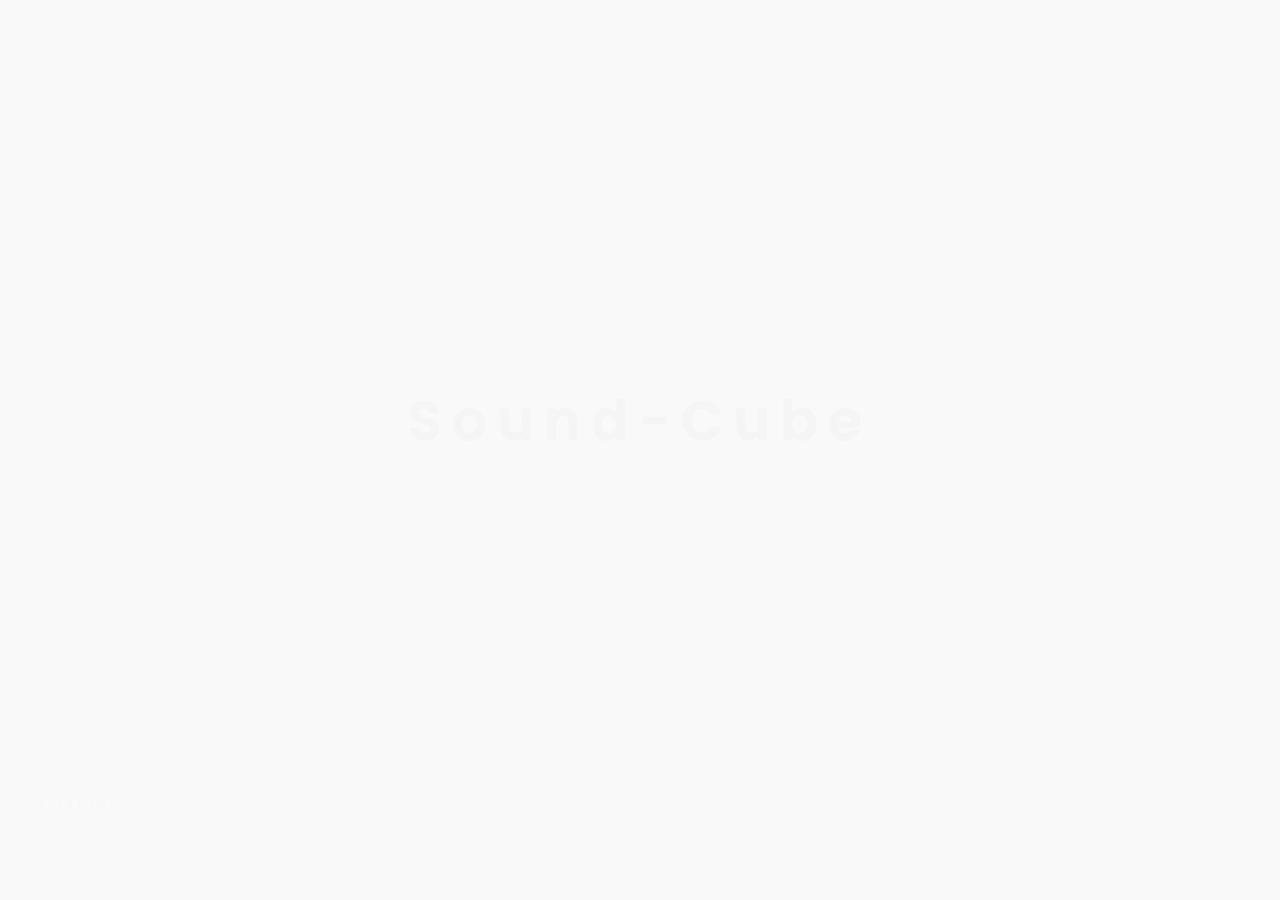
==== commit 55a4c44c: "Image change" ====
--- a/index.html
+++ b/index.html
@@ -849,7 +849,7 @@
                             Vibrations from Sound-Cube resonate directly with your energetic system, allowing you to achieve harmony and balance within your bioenergetic system.
                         </p>
                         <p class="mt-15">
-                            Its vibra-acoustic properties enable it to play binaural audio information as harmonic stereo vibrations and waves.
+                          All you need to do is play music form your phone and enjoy the rejuvenating effects, even while you sleep.
                         </p>
                         <a
                           href="shop.html"
--- a/assets/css/style.css
+++ b/assets/css/style.css
@@ -3185,7 +3185,7 @@
 }
 @media only screen and (max-width: 575px) {
   .lest-number .number {
-    display: none;
+    /* display: none; */
   }
 }
 
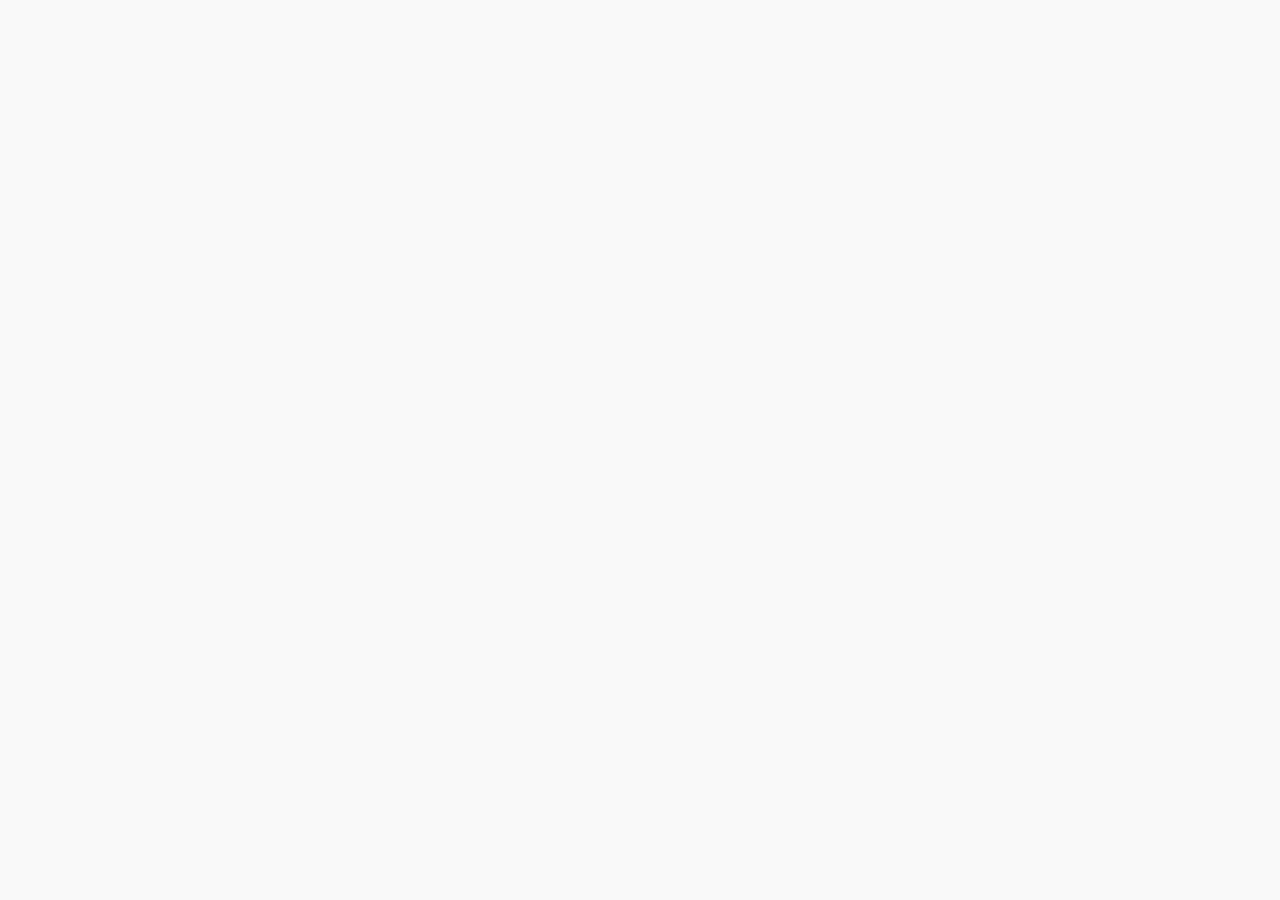
==== commit 6e1e913f: "+" ====
--- a/index.html
+++ b/index.html
@@ -109,7 +109,7 @@
             <div
               data-dsn-ajax="img"
               class="p-absolute dsn-hero-parallax-img w-100 h-100 over-hidden"
-              data-overlay="5"
+              data-overlay="1"
             >
               <img
                 class="cover-bg-img"
@@ -506,7 +506,7 @@
                     <div class="box-im h-100">
                       <div
                         class="img-container h-100 before-z-index"
-                        data-overlay="4"
+                        data-overlay="2"
                         data-dsn-grid="move-up"
                       >
                         <img
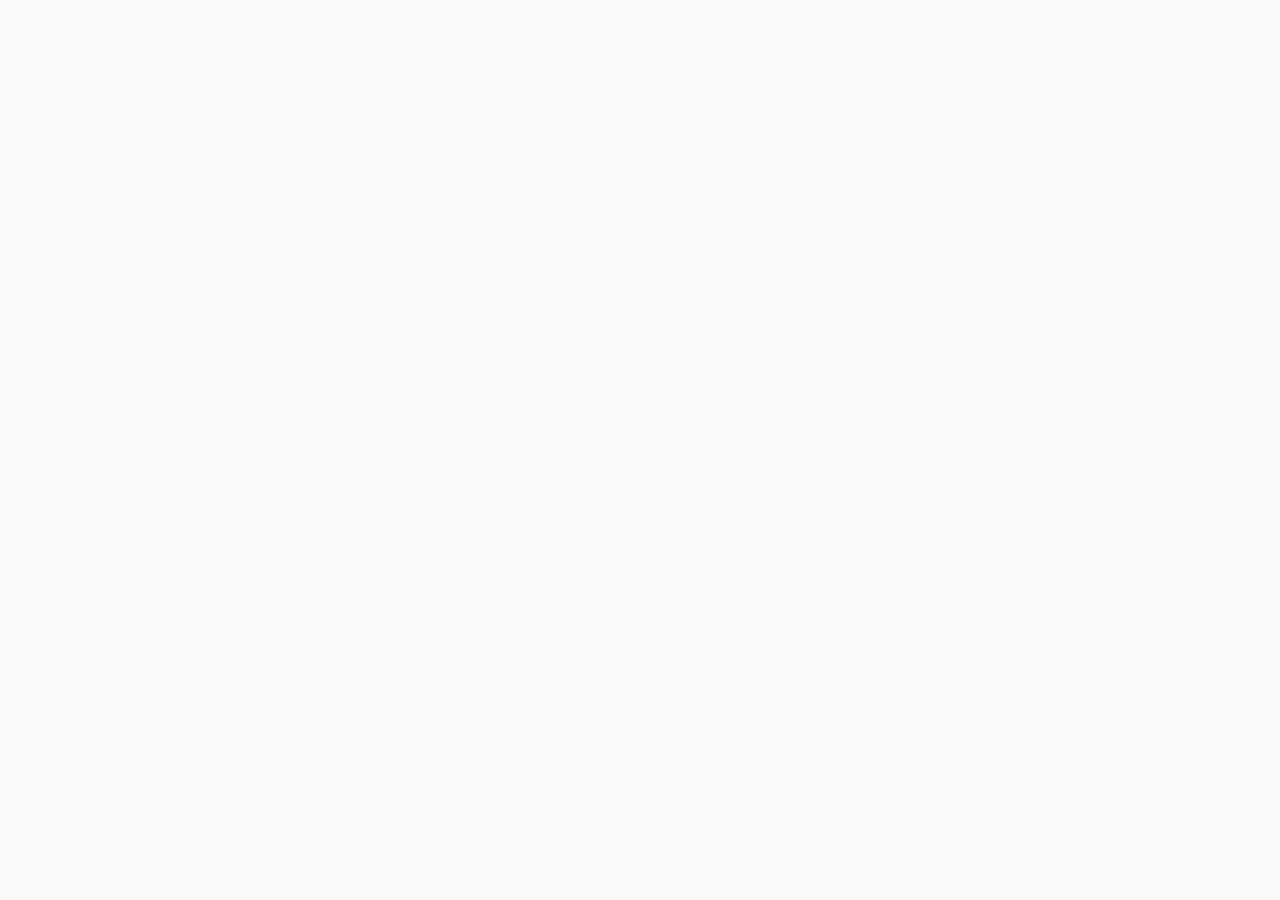
==== commit e9efd7bb: "image update" ====
--- a/index.html
+++ b/index.html
@@ -370,7 +370,7 @@
                     <div class="box-im h-100">
                       <div
                         class="img-container h-100 before-z-index"
-                        data-overlay="2"
+                        data-overlay="1"
                         data-dsn-grid="move-up"
                       >
                         <img
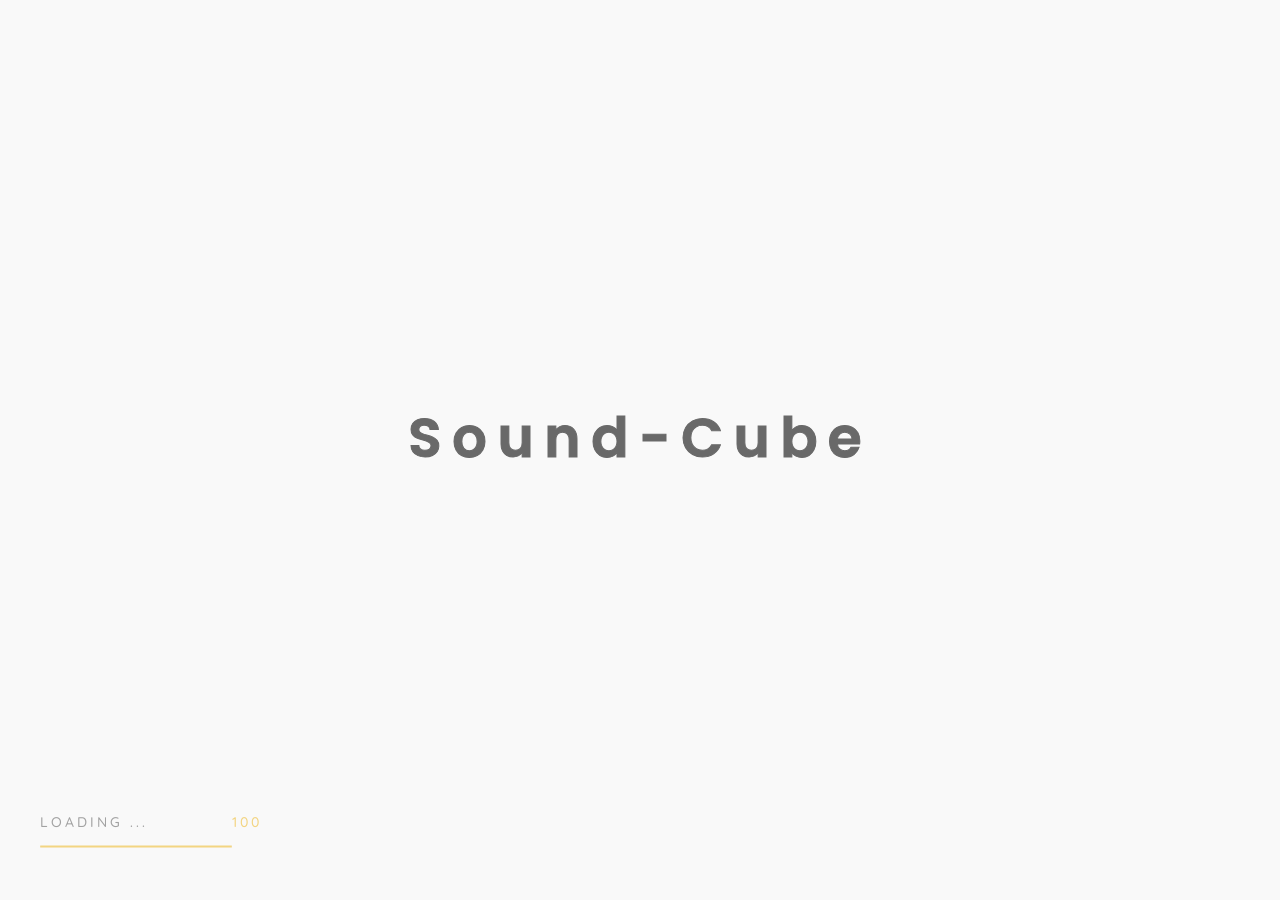
==== commit 4c9938a9: "added google tag manager" ====
--- a/index.html
+++ b/index.html
@@ -50,6 +50,15 @@
       a.appendChild(r);
   })(window,document,'https://static.hotjar.com/c/hotjar-','.js?sv=');
 </script>
+
+<!-- Google Tag Manager -->
+<script>(function(w,d,s,l,i){w[l]=w[l]||[];w[l].push({'gtm.start':
+  new Date().getTime(),event:'gtm.js'});var f=d.getElementsByTagName(s)[0],
+  j=d.createElement(s),dl=l!='dataLayer'?'&l='+l:'';j.async=true;j.src=
+  'https://www.googletagmanager.com/gtm.js?id='+i+dl;f.parentNode.insertBefore(j,f);
+  })(window,document,'script','dataLayer','GTM-KDXZ4J6');</script>
+  <!-- End Google Tag Manager -->
+
   </head>
 
   <!--classic-menu-->
@@ -1144,5 +1153,9 @@
     <script src="assets/js/plugins.min.js"></script>
     <script src="assets/js/dsn-grid.min.js"></script>
     <script src="assets/js/custom.js"></script>
+    <!-- Google Tag Manager (noscript) -->
+<noscript><iframe src="https://www.googletagmanager.com/ns.html?id=GTM-KDXZ4J6"
+  height="0" width="0" style="display:none;visibility:hidden"></iframe></noscript>
+  <!-- End Google Tag Manager (noscript) -->
   </body>
 </html>
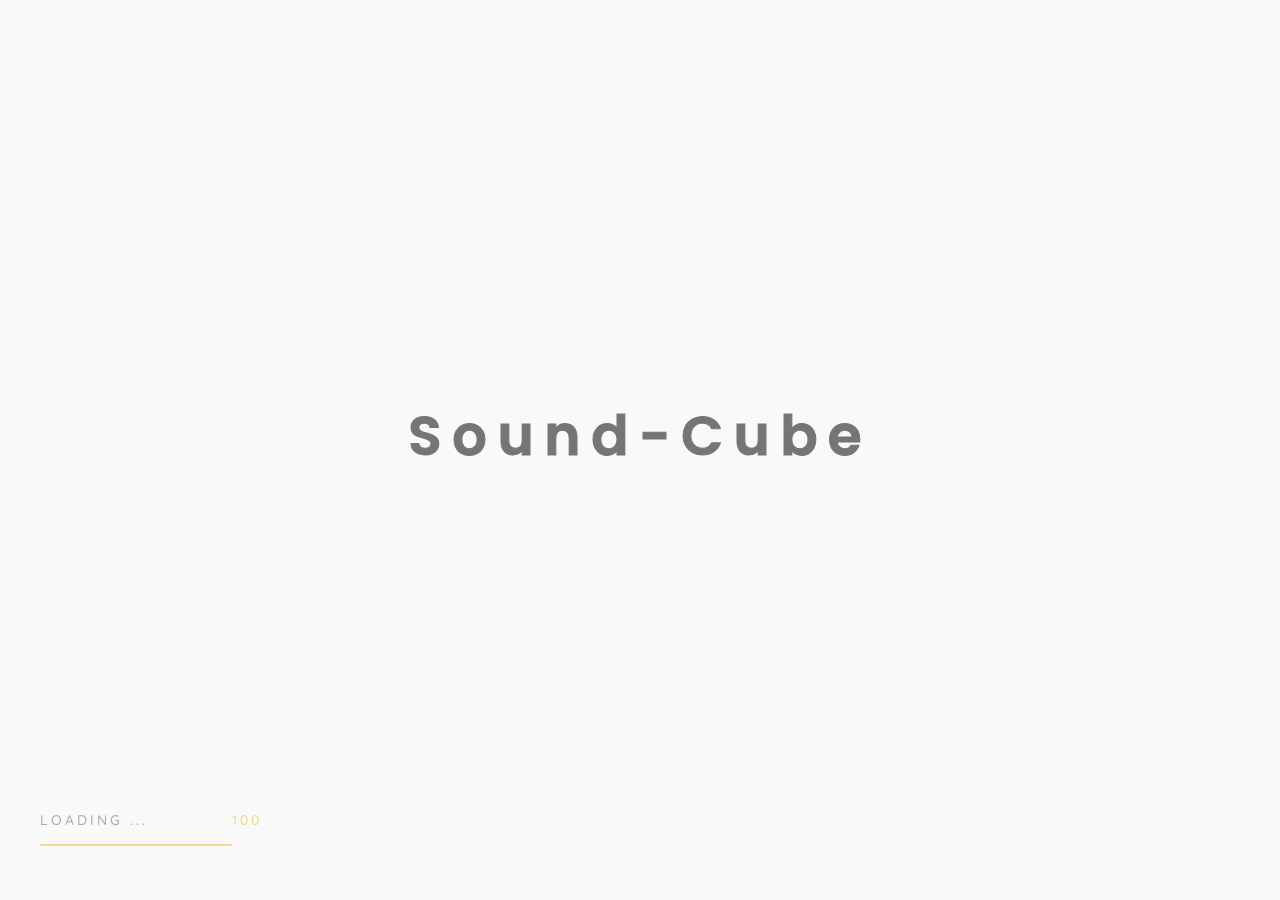
==== commit fb820bda: "gtm" ====
--- a/index.html
+++ b/index.html
@@ -1147,15 +1147,15 @@
 
     <!-- ========== Line left & right with creative page ========== -->
     <div class="line-border-style w-100 h-100"></div>
-
+  <!-- Google Tag Manager (noscript) -->
+  <noscript><iframe src="https://www.googletagmanager.com/ns.html?id=GTM-KDXZ4J6"
+    height="0" width="0" style="display:none;visibility:hidden"></iframe></noscript>
+    <!-- End Google Tag Manager (noscript) -->
     <!-- Optional JavaScript -->
     <script src="assets/js/jquery-3.1.1.min.js"></script>
     <script src="assets/js/plugins.min.js"></script>
     <script src="assets/js/dsn-grid.min.js"></script>
     <script src="assets/js/custom.js"></script>
-    <!-- Google Tag Manager (noscript) -->
-<noscript><iframe src="https://www.googletagmanager.com/ns.html?id=GTM-KDXZ4J6"
-  height="0" width="0" style="display:none;visibility:hidden"></iframe></noscript>
-  <!-- End Google Tag Manager (noscript) -->
+  
   </body>
 </html>
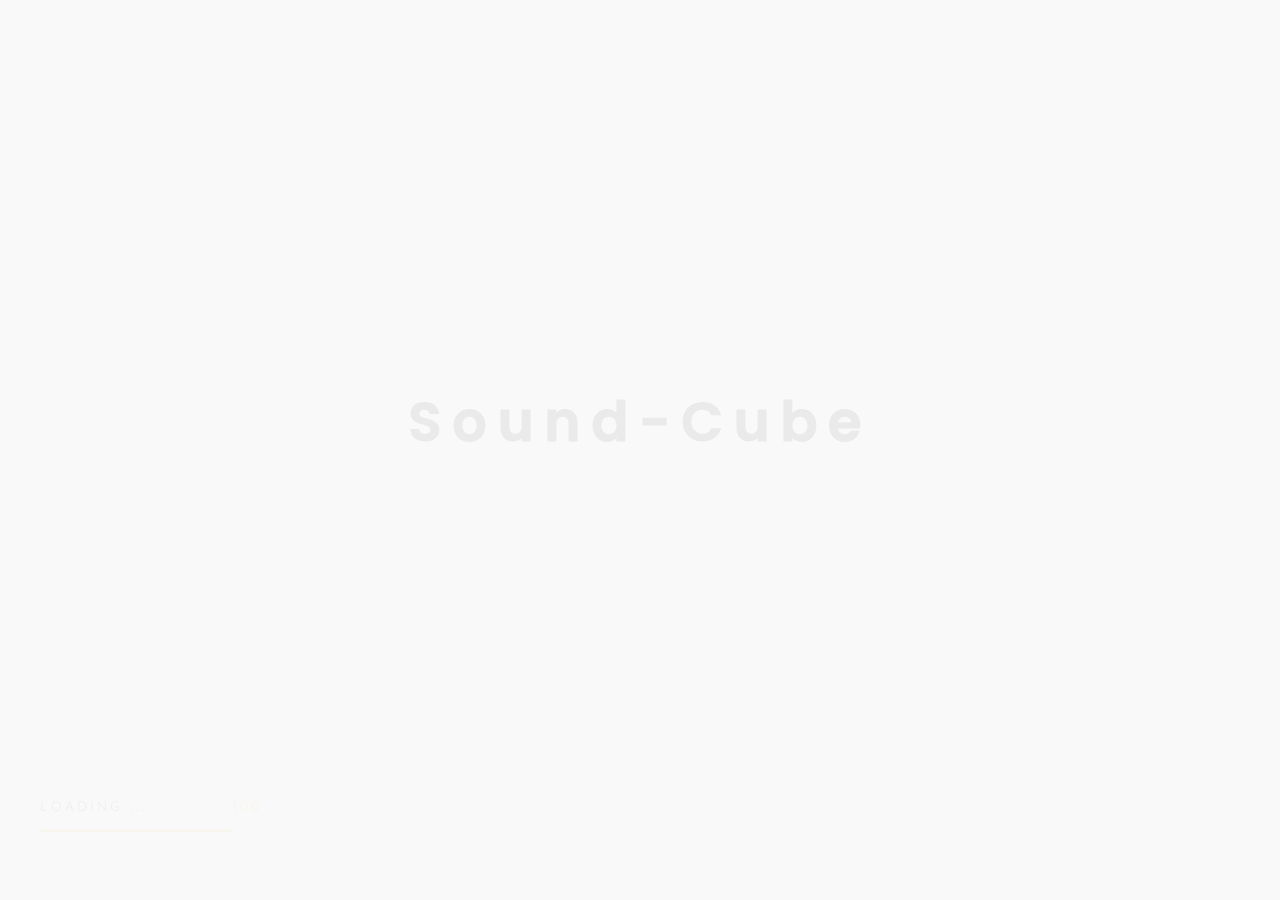
==== commit def08e6f: "Test update" ====
--- a/index.html
+++ b/index.html
@@ -852,13 +852,13 @@
                           Sound-Cube
                         </div>
                         <div class="vertical-title mb-30">
-                          <h2 class="dsn-text">A tuning fork for your biofield</h2>
+                          <h2 class="dsn-text">Sound Meditation</h2>
                         </div>
                         <p>
-                            Vibrations from Sound-Cube resonate directly with your energetic system, allowing you to achieve harmony and balance within your bioenergetic system.
+                            Vibrations from a Sound-Cube resonate directly with your bioenergetic system, supporting physical, emotional and mental well being
                         </p>
                         <p class="mt-15">
-                          All you need to do is play music form your phone and enjoy the rejuvenating effects, even while you sleep.
+                          All you need to do is play music form your media device and enjoy the rejuvenating effects, even while you sleep. Regular use will improve wellbeing and life satisfaction.
                         </p>
                         <a
                           href="shop.html"
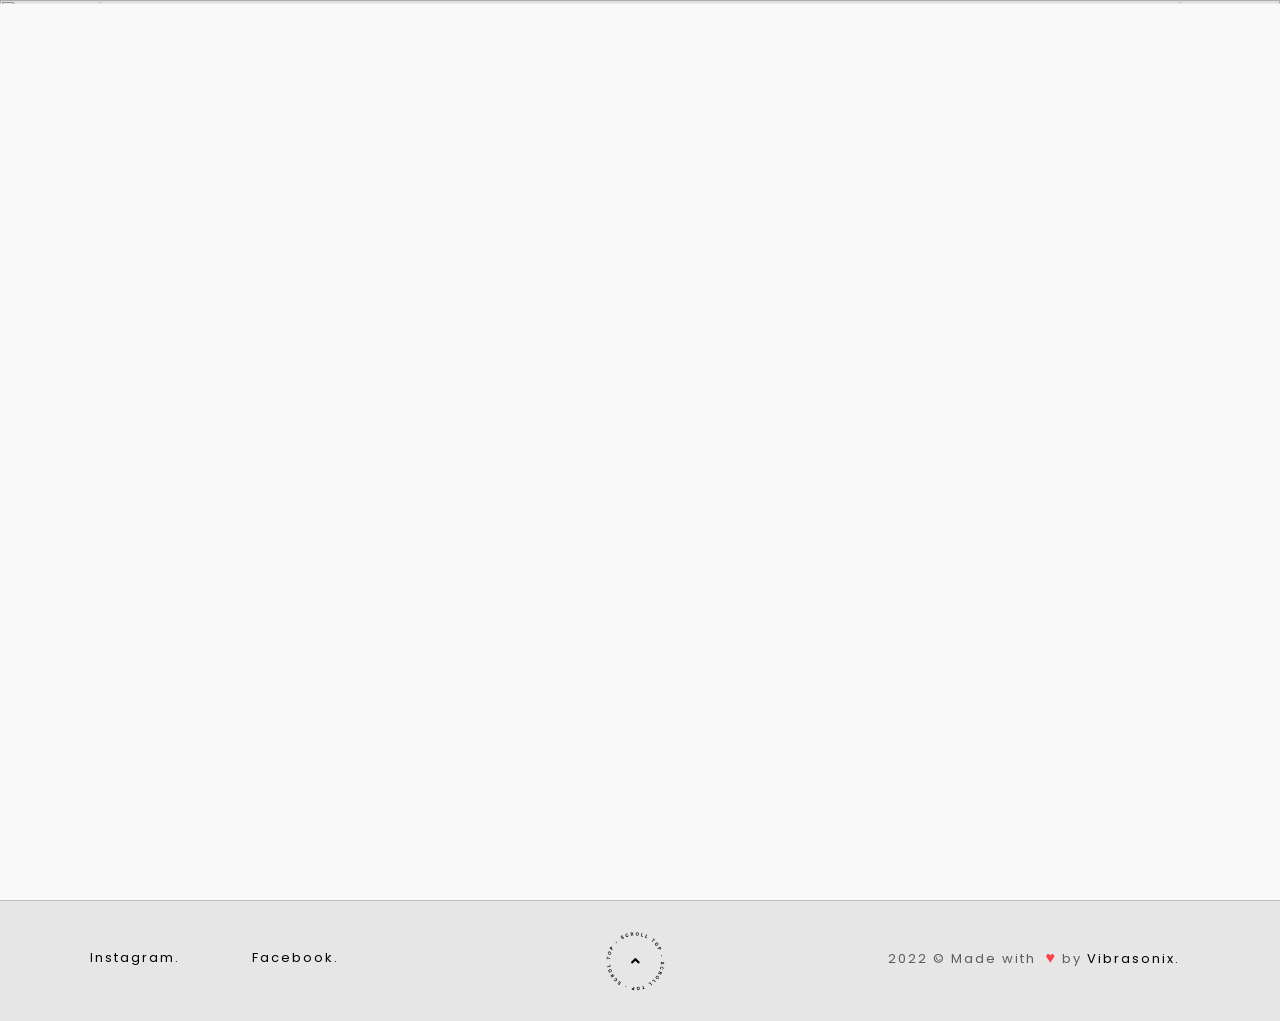
==== commit 18202372: "Text Update" ====
--- a/index.html
+++ b/index.html
@@ -171,11 +171,7 @@
               <div
                 class="container d-flex text-left flex-column align-items-start"
               >
-                <div class="section-title mb-70">
-                  <p class="sub-heading line-shap line-shap-before mb-15">
-                    <span class="line-bg-right"> USAGE AVENUES </span>
-                  </p>
-                  <h2 class="section-title">BROAD FIELD OF APPLICATIONS</h2>
+               
                 </div>
               </div>
 
@@ -714,11 +710,11 @@
                           <div
                             class="content d-flex flex-column justify-content-center"
                           >
-                            <h4 class="title-block mb-15">
-                                Vibrasonix audio frequencies are designed to align our bodies with the earth's natural rhythms
-                            </h4>
+                            
                             <p>
-                              The Vibrasonix App is your go-to resource for calming vibes. Choose from over 50 different tracks of binaural beats and soothing sounds, or create your own playlist with any song in your music library!
+                              The Vibrasonix App is your go-to resource for calming vibes.
+Choose from over 100 different tracks of soothing sounds. Create your own playlist on the go or choose a journey for better sleep.
+
 
 
                             </p>
@@ -855,10 +851,10 @@
                           <h2 class="dsn-text">Sound Meditation</h2>
                         </div>
                         <p>
-                            Vibrations from a Sound-Cube resonate directly with your bioenergetic system, supporting physical, emotional and mental well being
+                            Vibrations from a Sound-Cube resonate directly with your bioenergetic system, supporting physical, emotional and mental wellbeing.
                         </p>
                         <p class="mt-15">
-                          All you need to do is play music form your media device and enjoy the rejuvenating effects, even while you sleep. Regular use will improve wellbeing and life satisfaction.
+                          All you need to do is play music form your media device and enjoy the rejuvenating effects, even while you sleep.
                         </p>
                         <a
                           href="shop.html"
